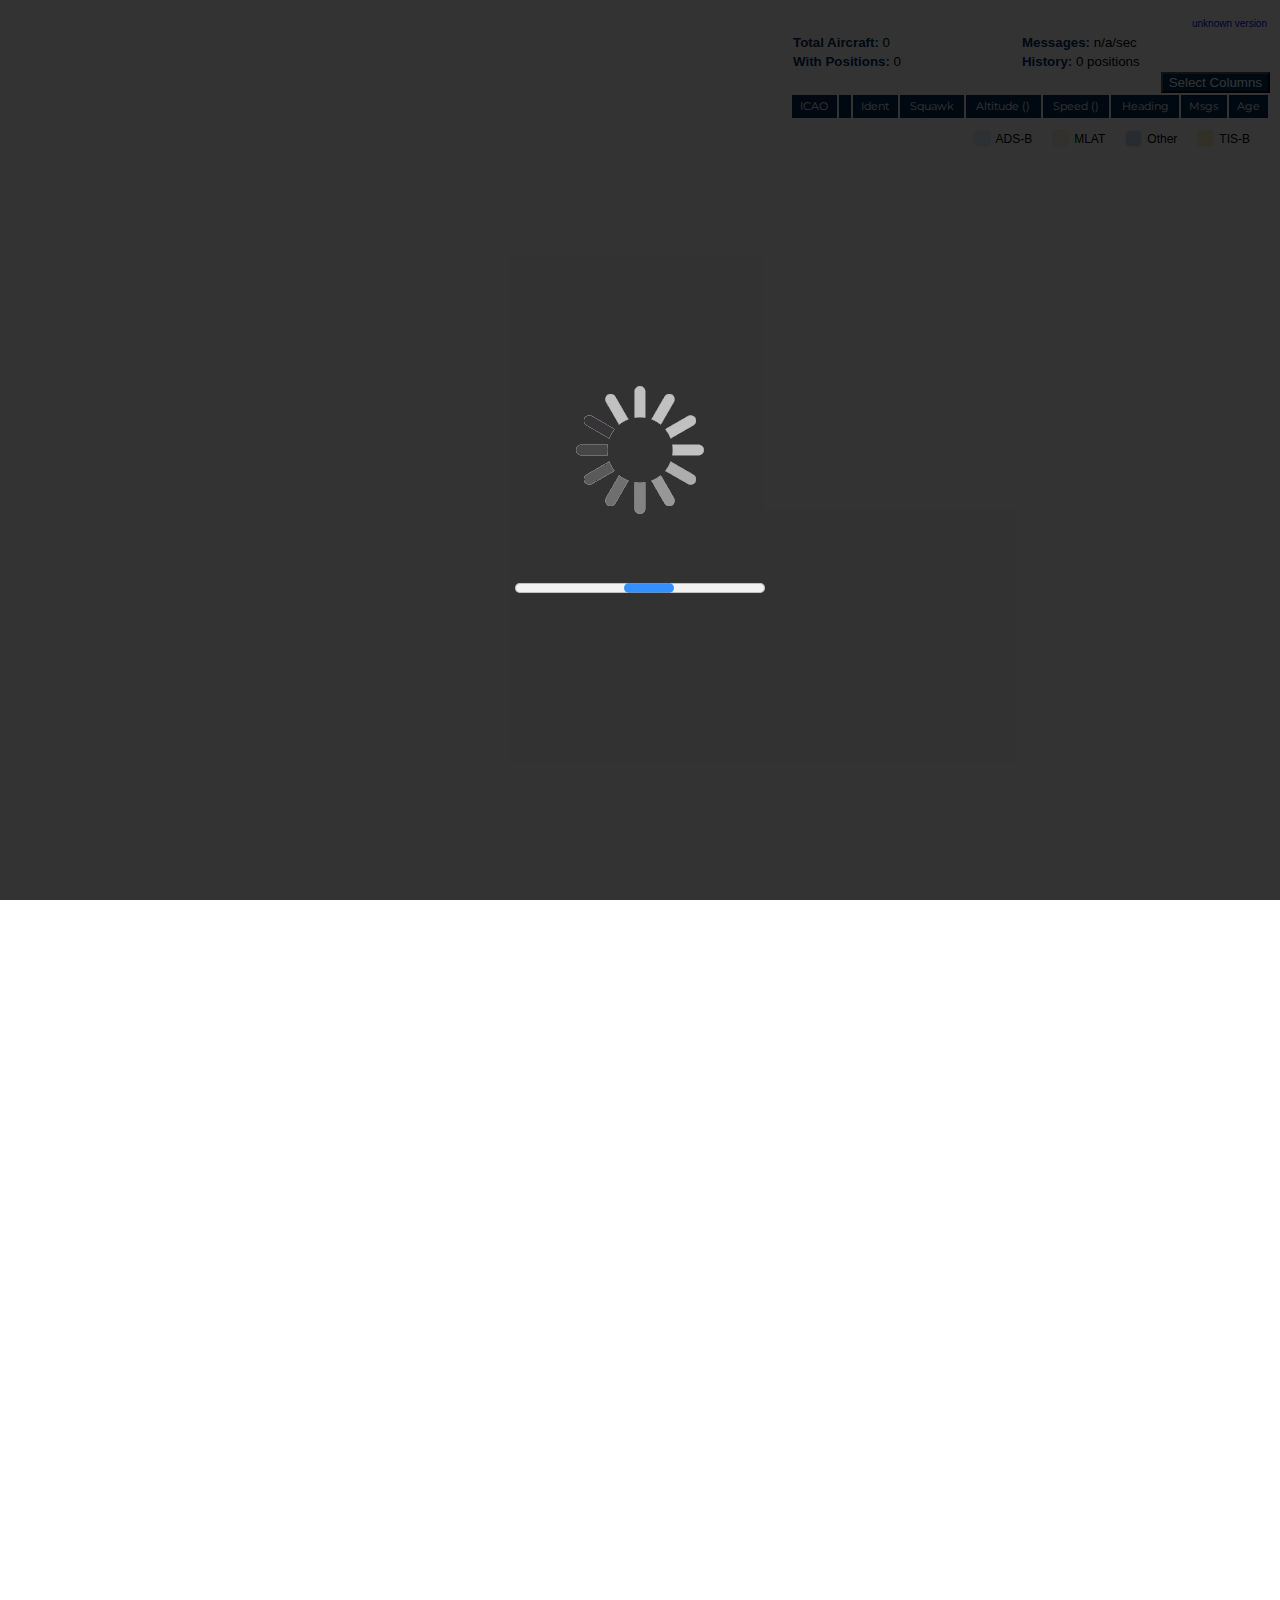
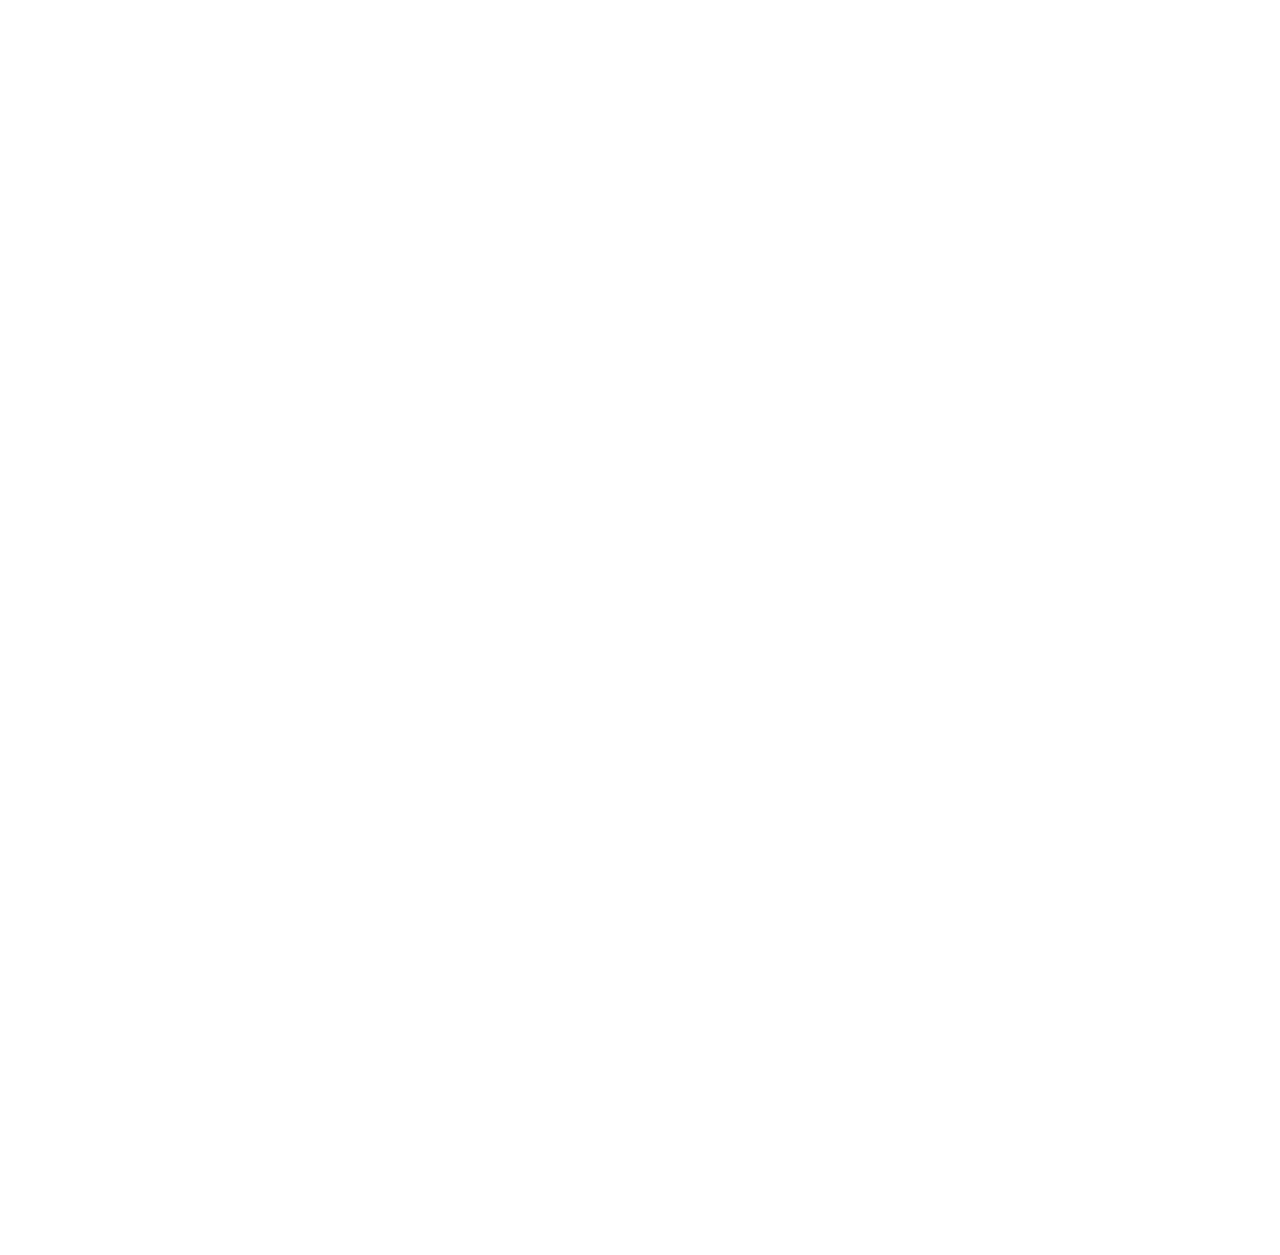
==== index.html @ f1b623ce "add mobile menu" ====
<!DOCTYPE HTML>
<html>
<head>
    <meta charset="utf-8"/>
    <meta name="viewport" content="width=device-width, initial-scale=1, maximum-scale=1, user-scalable=no">
    <link rel="stylesheet" type="text/css" href="css/style.css"/>
    <link rel="stylesheet" href="jquery/jquery-ui-1.11.4-smoothness.css"/>
    <script src="jquery/jquery-3.0.0.min.js"></script>
    <script src="jquery/jquery-ui-1.11.4.min.js"></script>
    <script src="jquery/plugins/jquery.validate.min.js"></script>
    <link rel="preconnect" href="https://fonts.gstatic.com">
    <link href="https://fonts.googleapis.com/css2?family=Montserrat:wght@400;500;700&display=swap" rel="stylesheet">
    <link rel="stylesheet" href="ol/v6.3.1/ol.css" type="text/css"/>
    <script src="ol/v6.3.1/ol.js" type="text/javascript"></script>
    <link rel="stylesheet" href="https://cdn.rawgit.com/Viglino/ol-ext/master/dist/ol-ext.min.css"/>
    <script type="text/javascript" src="https://cdn.rawgit.com/Viglino/ol-ext/master/dist/ol-ext.min.js"></script>
    <link rel="stylesheet" href="ol/ol-layerswitcher.css" type="text/css"/>
    <link href="https://cdn.jsdelivr.net/npm/bootstrap@5.0.0-beta1/dist/css/bootstrap.min.css" rel="stylesheet" integrity="sha384-giJF6kkoqNQ00vy+HMDP7azOuL0xtbfIcaT9wjKHr8RbDVddVHyTfAAsrekwKmP1" crossorigin="anonymous">
    <script src="https://cdn.jsdelivr.net/npm/bootstrap@5.0.0-beta1/dist/js/bootstrap.bundle.min.js" integrity="sha384-ygbV9kiqUc6oa4msXn9868pTtWMgiQaeYH7/t7LECLbyPA2x65Kgf80OJFdroafW" crossorigin="anonymous"></script>

    <script src="ol/ol-layerswitcher.js" type="text/javascript"></script>

    <script type="text/javascript" src="config.js?v=4.0"></script>
    <script type="text/javascript" src="markers.js?v=4.0"></script>
    <script type="text/javascript" src="dbloader.js?v=4.0"></script>
    <script type="text/javascript" src="registrations.js?v=4.0"></script>
    <script type="text/javascript" src="planeObject.js?v=4.0"></script>
    <script type="text/javascript" src="formatter.js?v=2?v=4.0"></script>
    <script type="text/javascript" src="flags.js?v=4.0"></script>
    <script type="text/javascript" src="layers.js?v=4.0"></script>
    <script type="text/javascript" src="script.js?v=4.0"></script>
    <title>PiAware SkyAware</title>
</head>

<body onload="initialize()">
<div id="loader" class="hidden">
    <img src="spinny.gif" id="spinny" alt="Loading...">
    <progress id="loader_progress"></progress>
</div>

<!--
    This is hideous. airframes.org insists on getting a POST with a "submit" value specified,
    but if we have an input control with that name then it shadows the submit() function that
    we need. So steal the submit function off a different form. Surely there is a better way?!
-->
<form id="horrible_hack" class="hidden">
</form>
<form id="airframes_post" method="POST" action="http://www.airframes.org/" target="_blank" class="hidden">
    <input type="hidden" name="reg1" value="">
    <input type="hidden" name="selcal" value="">
    <input id="airframes_post_icao" type="hidden" name="ica024" value="">
    <input type="hidden" name="submit" value="submit">
</form>

<div id="header" class="infoHeading">
    <div class="logoContainer">
        <a href="http://flightaware.com/" target="_blank"><img src="images/fa_logo_color.png" alt="FlightAware"
                                                               class="flightawareLogo"
                                                               srcset="images/fa_logo_color.png 1x, images/fa_logo_color@2x.png 2x, images/fa_logo_color@3x.png 3x"></a>
        <img src="images/pa-sa-logo.png" alt="PiAware SkyAware" class="adsbLogo piAwareLogo"
             srcset="images/pa-sa-logo.png 1x, images/pa-sa-logo@2x.png 2x, images/pa-sa-logo@3x.png 3x">
        <img src="images/ff-sa-logo.png" alt="FlightFeeder SkyAware" class="adsbLogo flightfeederLogo"
             srcset="images/ff-sa-logo.png 1x, images/ff-sa-logo@2x.png 2x, images/ff-sa-logo@3x.png 3x"
             style="display: none;">
    </div>
    <div class="buttonContainer">
        <div class="dateTime" id="clock_div"></div>
        <div class="button buttonHeader" onclick="resetMap();"><span class="buttonText">Reset Map</span></div>
        <div class="button buttonHeader" onclick="selectAllPlanes();"><span class="buttonText">Show All Tracks</span>
        </div>
        <div class="button buttonHeader" onclick="deselectAllPlanes();"><span class="buttonText">Hide All Tracks</span>
        </div>
    </div>
    <div class="settingsContainer"><img src="images/settings-icon.png"
                                        srcset="images/settings-icon.png 1x, images/settings-icon@2x.png 2x, images/settings-icon@3x.png 3x">
    </div>
</div>
<!--
<header class="header">
    <div class="container">
        <div class="header-wrapper">
            <div class="logo">
                <img src="/dump1090/images/logo.svg">
                <span>ЮЗГУ</span>
            </div>
        </div>
    </div>
</header>
-->

<div id="layout_container">


    <div id="highlighted_infoblock">
        <div class="highlightedTitle">
            <span class="identLarge"><span id="highlighted_callsign">n/a</span></span>
            <span class="identSmall"><span id="highlighted_icao">n/a</span></span>
        </div>
        <div class="highlightedInfo">
            <div class="infoRow">
                <div class="infoHeading infoRowTitle">Registration:</div>
                <div class="infoData infoRowContent"><span id="highlighted_registration">n/a</span></div>
            </div>
            <div class="infoRow">
                <div class="infoHeading infoRowTitle">Aircraft Type:</div>
                <div class="infoData infoRowContent"><span id="higlighted_icaotype">n/a</span></div>
            </div>
            <div class="infoRow">
                <div class="infoHeading infoRowTitle">Altitude:</div>
                <div class="infoData infoRowContent"><span id="highlighted_altitude">n/a</span></div>
            </div>
            <div class="infoRow">
                <div class="infoHeading infoRowTitle">Speed:</div>
                <div class="infoData infoRowContent"><span id="highlighted_speed">n/a</span></div>
            </div>
            <div class="infoRow">
                <div class="infoHeading infoRowTitle">Source:</div>
                <div class="infoData infoRowContent"><span id="highlighted_source">n/a</span></div>
            </div>
        </div>
    </div>

    <div id="settings_infoblock">
        <div id="settings_close" class="settingsCloseBox"></div>
        <div id="units_container">
            <label for="units_selector"><span class="infoBlockTitleText">Units:</span></label>
            <select name="units_selector" id="units_selector">
                <option value="nautical">Aeronautical</option>
                <option value="metric">Metric</option>
                <option value="imperial">Imperial</option>
            </select>
        </div>
        <div class="settingsColumn">
            <div class="settingsOptionContainer">
                <div class="infoBlockTitleText">Overlay Toggles</div>
            </div>
            <div class="settingsOptionContainer">
                <div class="settingsCheckbox" id="nexrad_checkbox"></div>
                <div class="settingsText">NEXRAD Weather</div>
            </div>
            <div class="settingsOptionContainer">
                <div class="settingsCheckbox" id="sitepos_checkbox"></div>
                <div class="settingsText">Site Position and Range Rings</div>
            </div>
            <div class="settingsOptionContainer">
                <div class="settingsCheckbox" id="actrail_checkbox"></div>
                <div class="settingsText">Selected Aircraft Trail</div>
            </div>
            <div class="settingsOptionContainer">
                <div class="settingsCheckbox" id="acpositions_checkbox"></div>
                <div class="settingsText">Aircraft Positions</div>
            </div>
            <div class="settingsOptionContainer" id="altitude_chart_container">
                <div class="settingsCheckbox" id="altitude_checkbox"></div>
                <div class="settingsText">Altitude Chart</div>
            </div>
        </div>
        <div class="settingsColumn">
            <div class="settingsOptionContainer">
                <div class="infoBlockTitleText">View Toggles</div>
            </div>
            <div class="settingsOptionContainer">
                <div class="settingsCheckbox" id="blockedmlat_filter"></div>
                <div class="settingsText">Show Anonymous MLAT Tracks</div>
            </div>
            <div class="settingsOptionContainer">
                <div class="settingsCheckbox" id="groundvehicle_filter"></div>
                <div class="settingsText">Show Ground Vehicles and Other Non-Aircraft Positions</div>
            </div>
            <div class="settingsOptionContainer">
                <div class="settingsCheckbox" id="selectall_checkbox"></div>
                <div class="settingsText">All Aircraft Trails</div>
            </div>
            <div class="settingsOptionContainer">
                <div class="settingsCheckbox" id="grouptype_checkbox"></div>
                <div class="settingsText">Group by Data Type</div>
            </div>
        </div>
        <div id="range_ring_column" class="settingsOptionContainer">
            <div class="infoBlockTitleText">Range Rings</div>
            <form id="range_ring_form">
                <div class="rangeOptions">
                    <label><span>Ring Count: </span></label>
                    <input id="range_ring_count" name="ringCount" type="text" class="rangeRingsInput" maxlength="1">
                </div>
                <div class="rangeOptions">
                    <label><span>Base Distance: </span></label>
                    <input id="range_ring_base" name="baseRing" type="text" class="rangeRingsInput" maxlength="3">
                </div>
                <div class="rangeOptions">
                    <label><span>Distance Interval:</span></label>
                    <input id="range_ring_interval" name="ringInterval" type="text" class="rangeRingsInput"
                           maxlength="3">
                </div>
                <div class="set_range_rings_button">
                    <button id="range_rings_button" type="button">Set Range Rings</button>
                </div>
            </form>
        </div>
    </div>

    <div id="map_container">
        <div id="map_canvas"></div>
        <!-- <div id="toggle_sidebar_control" class="ol-unselectable ol-control">
            <button id="toggle_sidebar_button" class="hide_sidebar" title="Toggle Sidebar"></button>
        </div>-->
        <div id="expand_sidebar_control" class="ol-unselectable ol-control">
            <button id="expand_sidebar_button" title="Expand Sidebar"></button>
        </div>
        <div id="altitude_chart" class="ol-unselectable ol-control altitudeFeet">
            <button id="altitude_chart_button"></button>
        </div>
    </div>
    <div id="sidebar_container">
        <div id="splitter" class="ui-resizable-handle ui-resizable-w"></div>
        <div id="sidebar_canvas">


            <div id="sidebar-table">
                <div id="dump1090_infoblock">
                    <table style="width: 100%">
                        <tr class="infoblock_heading">
                            <td>
                                <div class="button buttonTable" id="show_map_button"><span
                                        class="buttonText">Show Map</span></div>
                            </td>
                            <td style="text-align: right">
                                <a href="https://github.com/flightaware/dump1090" id="dump1090_version"
                                   target="_blank"></a>
                            </td>
                        </tr>

                        <tr class="infoblock_body">
                            <td><span class="infoBlockTitleText">Total Aircraft:</span> <span
                                    id="dump1090_total_ac">n/a</span></td>
                            <td><span class="infoBlockTitleText">Messages:</span> <span
                                    id="dump1090_message_rate">n/a</span>/sec
                            </td>
                        </tr>

                        <tr class="infoblock_body">
                            <td><span class="infoBlockTitleText">With Positions:</span> <span
                                    id="dump1090_total_ac_positions">n/a</span></td>
                            <td><span class="infoBlockTitleText">History:</span> <span
                                    id="dump1090_total_history">n/a</span> positions
                            </td>
                        </tr>
                    </table>
                </div> <!-- dump1090_infoblock -->

                <!-- <form id="altitude_filter_form">
                    <label><span class="infoBlockTitleText">Filter by Altitude:</span></label>
                    <input id="altitude_filter_min" name="minAltitude" type="text" class="altitudeFilterInput" maxlength="5">
                    <label for="minAltitude" class="altitudeUnit"></label>
                    <span> to </span>
                    <input id="altitude_filter_max" name="maxAltitude" type="text" class="altitudeFilterInput" maxlength="5">
                    <label for="maxAltitude" class="altitudeUnit"></label>
                    <button type="submit">Filter</button>
                    <button id="altitude_filter_reset_button">Reset</button>
                </form> -->

                <div>
                    <button id="column_select">Select Columns</button>
                </div>

                <div id="column_select_window" class="hidden">
                    <div id="column_select_close_box"></div>
                    <div id="column_select_header">Columns</div>
                    <div class="columnOptionSelectAllContainer">
                        <div class="columnSelectAllCheckbox" id="select_all_column_checkbox"></div>
                        <div class="columnOptionText">Select/Deselect All</div>
                    </div>
                    <div class="columnOptionContainer">
                        <div class="columnSelectCheckbox" id="icao_col_checkbox"></div>
                        <div class="columnOptionText">Icao</div>
                    </div>
                    <div class="columnOptionContainer">
                        <div class="columnSelectCheckbox" id="flag_col_checkbox"></div>
                        <div class="columnOptionText">Flag</div>
                    </div>
                    <div class="columnOptionContainer">
                        <div class="columnSelectCheckbox" id="ident_col_checkbox"></div>
                        <div class="columnOptionText">Ident</div>
                    </div>
                    <div class="columnOptionContainer">
                        <div class="columnSelectCheckbox" id="reg_col_checkbox"></div>
                        <div class="columnOptionText">Registration</div>
                    </div>
                    <div class="columnOptionContainer">
                        <div class="columnSelectCheckbox" id="ac_col_checkbox"></div>
                        <div class="columnOptionText">Aircraft Type</div>
                    </div>
                    <div class="columnOptionContainer">
                        <div class="columnSelectCheckbox" id="squawk_col_checkbox"></div>
                        <div class="columnOptionText">Squawk</div>
                    </div>
                    <div class="columnOptionContainer">
                        <div class="columnSelectCheckbox" id="alt_col_checkbox"></div>
                        <div class="columnOptionText">Altitude</div>
                    </div>
                    <div class="columnOptionContainer">
                        <div class="columnSelectCheckbox" id="speed_col_checkbox"></div>
                        <div class="columnOptionText">Speed</div>
                    </div>
                    <div class="columnOptionContainer">
                        <div class="columnSelectCheckbox" id="vrate_col_checkbox"></div>
                        <div class="columnOptionText">Vertical Rate</div>
                    </div>
                    <div class="columnOptionContainer">
                        <div class="columnSelectCheckbox" id="distance_col_checkbox"></div>
                        <div class="columnOptionText">Distance</div>
                    </div>
                    <div class="columnOptionContainer">
                        <div class="columnSelectCheckbox" id="heading_col_checkbox"></div>
                        <div class="columnOptionText">Heading</div>
                    </div>
                    <div class="columnOptionContainer">
                        <div class="columnSelectCheckbox" id="messages_col_checkbox"></div>
                        <div class="columnOptionText">Messages</div>
                    </div>
                    <div class="columnOptionContainer">
                        <div class="columnSelectCheckbox" id="msg_age_col_checkbox"></div>
                        <div class="columnOptionText">Message Age</div>
                    </div>
                    <div class="columnOptionContainer">
                        <div class="columnSelectCheckbox" id="rssi_col_checkbox"></div>
                        <div class="columnOptionText">RSSI</div>
                    </div>
                    <div class="columnOptionContainer">
                        <div class="columnSelectCheckbox" id="lat_col_checkbox"></div>
                        <div class="columnOptionText">Latitude</div>
                    </div>
                    <div class="columnOptionContainer">
                        <div class="columnSelectCheckbox" id="lon_col_checkbox"></div>
                        <div class="columnOptionText">Longitude</div>
                    </div>
                    <div class="columnOptionContainer">
                        <div class="columnSelectCheckbox" id="datasource_col_checkbox"></div>
                        <div class="columnOptionText">Data Source</div>
                    </div>
                    <div class="columnOptionContainer">
                        <div class="columnSelectCheckbox" id="airframes_col_checkbox"></div>
                        <div class="columnOptionText">Airframes.org</div>
                    </div>
                    <div class="columnOptionContainer">
                        <div class="columnSelectCheckbox" id="fa_modes_link_checkbox"></div>
                        <div class="columnOptionText">FlightAware</div>
                    </div>
                    <div class="columnOptionContainer">
                        <div class="columnSelectCheckbox" id="fa_photo_link_checkbox"></div>
                        <div class="columnOptionText">Photos</div>
                    </div>
                </div>

                <div id="planes_table_container">
                    <div id="planes_table">
                        <table id="tableinfo" style="width: 100%">
                            <thead class="aircraft_table_header">
                            <tr>
                                <td id="icao" onclick="sortByICAO();">ICAO</td>
                                <td id="flag" onclick="sortByCountry()"><!-- column for flag image --></td>
                                <td id="flight" onclick="sortByFlight();"> Ident</td>
                                <td id="registration" onclick="sortByRegistration();">Registration</td>
                                <td id="aircraft_type" onclick="sortByAircraftType();"> Aircraft type</td>
                                <td id="squawk" onclick="sortBySquawk();">Squawk</td>
                                <td id="altitude" onclick="sortByAltitude();">Altitude (<span
                                        class="altitudeUnit"></span>)
                                </td>
                                <td id="speed" onclick="sortBySpeed();">Speed (<span class="speedUnit"></span>)</td>
                                <td id="vert_rate" onclick="sortByVerticalRate();">Vertical Rate (<span
                                        class="verticalRateUnit"></span>)
                                </td>
                                <td id="distance" onclick="sortByDistance();">Distance (<span
                                        class="distanceUnit"></span>)
                                </td>
                                <td id="track" onclick="sortByTrack();">Heading</td>
                                <td id="msgs" onclick="sortByMsgs();">Msgs</td>
                                <td id="seen" onclick="sortBySeen();">Age</td>
                                <td id="rssi" onclick="sortByRssi();">RSSI</td>
                                <td id="lat" onclick="sortByLatitude();">Latitude</td>
                                <td id="lon" onclick="sortByLongitude();">Longitude</td>
                                <td id="data_source" onclick="sortByDataSource();">Data Source</td>
                                <td id="airframes_mode_s_link">Airframes.org</td>
                                <td id="flightaware_mode_s_link">FlightAware</td>
                                <td id="flightaware_photo_link">Photos</td>
                            </tr>
                            </thead>
                            <tbody>
                            <tr id="plane_row_template" class="plane_table_row hidden">
                                <td class="icaoCodeColumn">ICAO</td>
                                <td><img style="width: 20px; height=12px" src="about:blank" alt="Flag"></td>
                                <td>FLIGHT</td>
                                <td>REGISTRATION</td>
                                <td>AIRCRAFT_TYPE</td>
                                <td style="text-align: right">SQUAWK</td>
                                <td style="text-align: right">ALTITUDE</td>
                                <td style="text-align: right">SPEED</td>
                                <td style="text-align: right">VERT_RATE</td>
                                <td style="text-align: right">DISTANCE</td>
                                <td style="text-align: right">TRACK</td>
                                <td style="text-align: right">MSGS</td>
                                <td style="text-align: right">SEEN</td>
                                <td style="text-align: right">RSSI</td>
                                <td style="text-align: right">LAT</td>
                                <td style="text-align: right">LON</td>
                                <td style="text-align: right">DATA_SOURCE</td>
                                <td style="text-align: center">AIRFRAMES_MODE_S_LINK</td>
                                <td style="text-align: center">FLIGHTAWARE_MODE_S_LINK</td>
                                <td style="text-align: center">FLIGHTAWARE_PHOTO_LINK</td>
                            </tr>
                            </tbody>
                        </table>
                    </div> <!-- planes_table -->
                    <div>
                        <div class="legend">
                            <div class="legendBox vPosition"></div>
                            <div class="legendTitle">ADS-B</div>
                            <div class="legendBox mlat"></div>
                            <div class="legendTitle">MLAT</div>
                            <div class="legendBox other"></div>
                            <div class="legendTitle">Other</div>
                            <div class="legendBox tisb"></div>
                            <div class="legendTitle">TIS-B</div>
                        </div>
                    </div>
                </div> <!-- planes_table_container -->
            </div>


        </div> <!-- sidebar_canvas -->


        <div id="selected_infoblock" class="hidden">

            <div id="splitter-infoblock" class="ui-resizable-handle ui-resizable-n"></div>
            <div id="close-button">Close</div>
            <div class="infoblock-container">

                <div class="highlightedTitle">
                    <span class="identLarge"
                          title="Typically the air traffic control callsign or the aircraft's registration, as entered into the transponder by the pilot."><span
                            id="selected_callsign">n/a</span></span>
                    <span class="identSmall"
                          title="The aircraft's unique ICAO identification number shown in hexadecimal format."><span
                            id="selected_icao">n/a</span></span>
                </div>

                <div class="infoBlockTopSection">
                    <span id="selected_flightaware_link" class=""></span>
                    <div class="infoRow removePadding">
                        <div class="infoHeading infoRowFluid"><span
                                title="The alphanumeric registration code assigned by the country in which the aircraft is registered.">Registration</span>:
                        </div>
                        <div class="infoData infoRowFluid"><span id="selected_registration">n/a</span></div>
                    </div>
                    <div id="infoblock_country" class="infoRow removePadding">
                        <div class="infoHeading infoRowFluid">Country of registration:</div>
                        <div class="infoData infoRowFluid"><span id="selected_country">n/a</span></div>
                    </div>
                    <div class="infoHeading infoRowFluid fourColumnSection1">
                        Aircraft Type:
                    </div>
                    <div class="infoData infoRowFluid fourColumnSection2">
                        <span id="selected_icaotype"></span> <span class="lightblue-link"
                                                                   id="selected_photo_link"></span>
                    </div>
                </div>

                <div class="sectionTitle">
                    <div class="section-title-content">
                        Location
                    </div>
                </div>
                <div class="infoBlockSection">
                    <div class="infoRowLine">
                        <div class="infoHeading infoRowFluid fourColumnSection3">
                            <span title="Latitude and longitude coordinates of the aircraft's last known position.">Position</span>:
                        </div>
                        <div class="infoData infoRowFluid fourColumnSection4">
                            <span id="selected_position">n/a</span>
                        </div>
                    </div>
                    <div class="infoRowLine">
                        <div class="infoHeading infoRowFluid fourColumnSection3">
                            <span title="Whether the aircraft is reporting it is on the ground or airborne.">Air/Ground Status</span>:
                        </div>
                        <div class="infoData infoRowFluid fourColumnSection4">
                            <span id="selected_onground">n/a</span>
                        </div>
                    </div>
                    <div class="infoRowLine">
                        <div class="infoHeading infoRowFluid fourColumnSection3">
                            <span title="Age of the aircraft's last known position.">Position Age</span>:
                        </div>
                        <div class="infoData infoRowFluid fourColumnSection4">
                            <span id="position_age">n/a</span>
                        </div>
                    </div>


                    <div class="infoRowLine">
                        <div class="infoHeading infoRowFluid fourColumnSection3">
                            <span title="Distance of the aircraft from your ADS-B site at its last known position.">Distance</span>:
                        </div>
                        <div class="infoData infoRowFluid fourColumnSection4">
                            <span id="selected_sitedist">n/a</span>
                        </div>
                    </div>
                </div>

                <div class="sectionTitle">
                    <div class="section-title-content">
                        Speed
                    </div>
                </div>
                <div class="infoBlockSection">
                    <div class="infoRowLine">
                        <div class="infoHeading infoRowFluid fourColumnSection3">
                            <span title="The speed of the aircraft over the ground.">Groundspeed</span>:
                        </div>
                        <div class="infoData infoRowFluid fourColumnSection4">
                            <span id="selected_speed">n/a</span>
                        </div>
                    </div>
                    <div class="infoRowLine">
                        <div class="infoHeading infoRowFluid fourColumnSection3">
                            <span title="Indicated airspeed (the airspeed read directly from the airspeed indicator on the aircraft)">IAS</span>:
                        </div>
                        <div class="infoData infoRowFluid fourColumnSection4">
                            <span id="selected_ias">n/a</span>
                        </div>
                    </div>
                    <div class="infoRowLine">
                        <div class="infoHeading infoRowFluid fourColumnSection3">
                            <span title="True airspeed (the speed of the aircraft relative to the airmass in which it is flying)">TAS</span>:
                        </div>
                        <div class="infoData infoRowFluid fourColumnSection4">
                            <span id="selected_tas">n/a</span>
                        </div>
                    </div>
                    <div class="infoRowLine">
                        <div class="infoHeading infoRowFluid fourColumnSection3">
                            <span title="The ratio of the speed of the aircraft to the speed of sound in the surrounding space.">Mach Number</span>:
                        </div>
                        <div class="infoData infoRowFluid fourColumnSection4">
                            <span id="selected_mach">n/a</span>
                        </div>
                    </div>
                </div>

                <div class="sectionTitle">
                    <div class="section-title-content">
                        Altitude
                    </div>
                </div>
                <div class="infoBlockSection">
                    <div class="infoRowLine">
                        <div class="infoHeading infoRowFluid fourColumnSection3">
                            <span title="The uncorrected pressure-derived height of the aircraft above mean sea level (based on barometric pressure).">Altitude (Barometric)</span>:
                        </div>
                        <div class="infoData infoRowFluid fourColumnSection2">
                            <span id="selected_altitude"></span>
                        </div>
                    </div>
                    <div class="infoRowLine">
                        <div class="infoHeading infoRowFluid fourColumnSection3">
                            <span title="The height of the aircraft (usually height above the WGS84 ellipsoid and derived from avionics which may by inertial or GNSS/satellite-based).">Altitude (Geometric)</span>:
                        </div>
                        <div class="infoData infoRowFluid fourColumnSection4">
                            <span id="selected_altitude_geom">n/a</span>
                        </div>
                    </div>
                    <div class="infoRowLine">
                        <div class="infoHeading infoRowFluid fourColumnSection3">
                            <span title="Rate of climb or descent (derived from barometric altitude).">Vertical Rate (Barometric)</span>:
                        </div>
                        <div class="infoData infoRowFluid fourColumnSection2">
                            <span id="selected_vertical_rate">n/a</span>
                        </div>
                    </div>
                    <div class="infoRowLine">
                        <div class="infoHeading infoRowFluid fourColumnSection3">
                            <span title="Rate of climb or descent (derived from avionics which may by inertial or GNSS/satellite-based).">Vertical Rate (Geometric)</span>:
                        </div>
                        <div class="infoData infoRowFluid fourColumnSection4">
                            <span id="selected_vertical_rate_geo">n/a</span>
                        </div>
                    </div>
                </div>

                <div class="sectionTitle">
                    <div class="section-title-content">
                        Direction
                    </div>
                </div>
                <div class="infoBlockSection">
                    <div class="infoRowLine">
                        <div class="infoHeading infoRowFluid fourColumnSection1">
                            <span title="Direction the aircraft is traveling over the ground.">Ground Track</span>:
                        </div>
                        <div class="infoData infoRowFluid fourColumnSection2">
                            <span id="selected_track">n/a</span>
                        </div>
                    </div>
                    <div class="infoRowLine">
                        <div class="infoHeading infoRowFluid fourColumnSection1">
                            <span title="Rate of turn of the ground track.">Track Rate</span>:
                        </div>
                        <div class="infoData infoRowFluid fourColumnSection2">
                            <span id="selected_trackrate">n/a</span>
                        </div>
                    </div>
                    <div class="infoRowLine">
                        <div class="infoHeading infoRowFluid fourColumnSection1">
                            <span title="The aircraft's nose heading relative to magnetic north.">Magnetic Heading</span>:
                        </div>
                        <div class="infoData infoRowFluid fourColumnSection2">
                            <span id="selected_mag_heading">n/a</span>
                        </div>
                    </div>
                    <div class="infoRowLine">
                        <div class="infoHeading infoRowFluid fourColumnSection1">
                            <span title="The aircraft's roll angle.">Roll</span>:
                        </div>
                        <div class="infoData infoRowFluid fourColumnSection2">
                            <span id="selected_roll">n/a</span>
                        </div>
                    </div>
                    <div class="infoRowLine">
                        <div class="infoHeading infoRowFluid fourColumnSection1">
                            <span title="The aircraft's nose heading relative to true north.">True Heading</span>:
                        </div>
                        <div class="infoData infoRowFluid fourColumnSection2">
                            <span id="selected_true_heading">n/a</span>
                        </div>
                    </div>
                </div>

                <div class="sectionTitle">
                    <div class="section-title-content">
                        Navigation
                    </div>
                </div>
                <div class="infoBlockSection">
                    <div class="infoRowLine">
                        <div class="infoHeading infoRowFluid fourColumnSection1">
                            <span title="The selected altitude in the aircraft's flight management system.">Selected Altitude</span>:
                        </div>
                        <div class="infoData infoRowFluid fourColumnSection2">
                            <span id="selected_nav_altitude">n/a</span>
                        </div>
                    </div>
                    <div class="infoRowLine">
                        <div class="infoHeading infoRowFluid fourColumnSection1">
                            <span title="The enabled navigation modes as reported by the aircraft (i.e., auto-pilot, Traffic Collision Avoidance System, altitude hold, approach, LNAV approach, and/or VNAV approach).">Modes</span>:
                        </div>
                        <div class="infoData infoRowFluid fourColumnSection2">
                            <span id="selected_nav_modes">n/a</span>
                        </div>
                    </div>
                    <div class="infoRowLine">
                        <div class="infoHeading infoRowFluid fourColumnSection1">
                            <span title="The selected heading in the aircraft's flight management system.">Selected Heading</span>:
                        </div>
                        <div class="infoData infoRowFluid fourColumnSection2">
                            <span id="selected_nav_heading">n/a</span>
                        </div>
                    </div>
                    <div class="infoRowLine">
                        <div class="infoHeading infoRowFluid fourColumnSection1">
                            <span title="The altimeter/QNH setting used by the aircraft's navigation systems.">QNH</span>:
                        </div>
                        <div class="infoData infoRowFluid fourColumnSection2">
                            <span id="selected_nav_qnh">n/a</span>
                        </div>
                    </div>
                </div>

                <div class="sectionTitle">
                    <div class="section-title-content">
                        Tracking Information
                    </div>
                </div>
                <div class="infoBlockSection">
                    <div class="infoRowLine">
                        <div class="infoHeading infoRowFluid fourColumnSection1">
                            <span title="Data source for the reported aircraft data (e.g., ADS-B, MLAT, Other Mode S)">Source</span>:
                        </div>
                        <div class="infoData infoRowFluid fourColumnSection2">
                            <span id="selected_source">n/a</span>
                        </div>
                    </div>
                    <div class="infoRowLine">
                        <div class="infoHeading infoRowFluid fourColumnSection1">
                            <span title="The total number of messages received from the aircraft by your ADS-B site.">Messages</span>:
                        </div>
                        <div class="infoData infoRowFluid fourColumnSection2">
                            <span id="selected_message_count">n/a</span>
                        </div>
                    </div>
                    <div class="infoRowLine">
                        <div class="infoHeading infoRowFluid fourColumnSection1">
                            <span title="For ADS-B-equipped aircraft, the version of ADS-B to which the aircraft conforms, as reported by the aircraft.">ADS-B Version</span>:
                        </div>
                        <div class="infoData infoRowFluid fourColumnSection2">
                            <span id="selected_version">n/a</span>
                        </div>
                    </div>
                    <div class="infoRowLine">
                        <div class="infoHeading infoRowFluid fourColumnSection1">
                            <span title="Indicated signal strength of the signal received by your ADS-B site from the aircraft.">RSSI</span>:
                        </div>
                        <div class="infoData infoRowFluid fourColumnSection2">
                            <span id="selected_rssi">n/a</span>
                        </div>
                    </div>
                    <div class="infoRowLine">
                        <div class="infoHeading infoRowFluid fourColumnSection1">
                            <span title="Aircraft category code as reported by the aircraft. This indicates the type of aircraft and, for airplanes, a relative indicator of its size.">Category</span>:
                        </div>
                        <div class="infoData infoRowFluid fourColumnSection2">
                            <span id="selected_category">n/a</span>
                        </div>
                    </div>
                    <div class="infoRowLine">
                        <div class="infoHeading infoRowFluid fourColumnSection1">
                            <span title="The last time your ADS-B site received a message from the aircraft.">Last Seen</span>:
                        </div>
                        <div class="infoData infoRowFluid fourColumnSection2">
                            <span id="selected_seen">n/a</span>
                        </div>
                    </div>
                    <div class="infoRowLine">
                        <div class="infoHeading infoRowFluid fourColumnSection1">
                            <span title="A 4-digit octal code assigned to the aircraft by Air Traffic Control.">Squawk</span>:
                        </div>
                        <div class="infoData infoRowFluid fourColumnSection2">
                            <span id="selected_squawk"></span>
                        </div>
                    </div>
                    <div class="infoRowLine">
                        <div class="infoHeading infoRowFluid fourColumnSection1">
                            <span title="The last time your ADS-B site received a position age from the aircraft.">Last Position</span>:
                        </div>
                        <div class="infoData infoRowFluid fourColumnSection2">
                            <span id="selected_seen_pos"></span>
                        </div>
                    </div>
                </div>

                <div class="sectionTitle">
                    <div class="section-title-content">
                        Accuracy
                    </div>
                </div>
                <div class="infoBlockSection">
                    <div class="infoRowLine">
                        <div class="infoHeading infoRowFluid fourColumnSection1">
                            <span title="Navigation accuracy category of the position (95% bound on positions).">NAC<sub>P</sub></sub></span>:
                        </div>
                        <div class="infoData infoRowFluid fourColumnSection2">
                            <span id="selected_nac_p">n/a</span>
                        </div>
                    </div>
                    <div class="infoRowLine">
                        <div class="infoHeading infoRowFluid fourColumnSection1">
                            <span title="Surveillance integrity level (probability of positions lying outside the claimed radius of containment).">SIL</span>:
                        </div>
                        <div class="infoData infoRowFluid fourColumnSection2">
                            <span id="selected_sil">n/a</span>
                        </div>
                    </div>
                    <div class="infoRowLine">
                        <div class="infoHeading infoRowFluid fourColumnSection1">
                            <span title="Navigation accuracy category of the velocity (95% bound on velocities).">NAC<sub>V</sub></span>:
                        </div>
                        <div class="infoData infoRowFluid fourColumnSection2">
                            <span id="selected_nac_v">n/a</span>
                        </div>
                    </div>
                    <div class="infoRowLine">
                        <div class="infoHeading infoRowFluid fourColumnSection1">
                            <span title="Whether the reported pressure altitude has been crosschecked against another source of pressure altitude.">NIC<sub>BARO</sub></span>:
                        </div>
                        <div class="infoData infoRowFluid fourColumnSection2">
                            <span id="selected_nic_baro">n/a</span>
                        </div>
                    </div>
                    <div class="infoRowLine">
                        <div class="infoHeading infoRowFluid fourColumnSection1">
                            <span title="Radius of containment. The reported position of the aircraft is expected to be within this distance of the true position, with a failure rate defined by SIL.">R<sub>C</sub></span>:
                        </div>
                        <div class="infoData infoRowFluid fourColumnSection2">
                            <span id="selected_rc">n/a</span>
                        </div>
                    </div>


                </div>

                <div class="bottom-container">
                    <div class="selected_airframe">
                        <a href="http://www.airframes.org/"
                           onclick="document.getElementById('horrible_hack').submit.call(document.getElementById('airframes_post')); return false;">
                            airframes.org
                        </a>
                    </div>
                </div>

            </div>
        </div> <!-- selected_infoblock -->


    </div> <!-- sidebar_container -->
</div> <!-- layout_container -->

<div id="SpecialSquawkWarning" class="hidden">
    <b>Squawk 7x00 is reported and shown.</b><br>
    This is most likely an error in receiving or decoding.<br>
    Please do not call the local authorities, they already know about it if it is a valid squawk.
</div>

<div id="update_error" class="hidden">
    <b>Problem fetching data from dump1090.</b><br>
    <span id="update_error_detail"></span><br>
    The displayed map data will be out of date.
</div>

<div id="container_splitter"></div>
<div class="loader">
    <div class="circle"></div>
    <div class="circle"></div>
    <div class="circle"></div>
    <div class="circle"></div>
</div>
<ul class="radar">
    <li></li>
    <li></li>
    <li></li>
    <li></li>
    <li></li>
    <li></li>
    <li></li>
    <li></li>
</ul>
<div class="circle" id="loader1">
    <div class="wave"></div>
</div>
<div class="nav-bottom">

    <div class="air-table" >
        <svg width="22" height="22" fill="none" xmlns="http://www.w3.org/2000/svg"><path d="M10.761 0a2.594 2.594 0 012.597 2.596 2.594 2.594 0 01-2.597 2.597 2.595 2.595 0 01-2.596-2.597A2.595 2.595 0 0110.762 0zm2.363 6.822H8.728a1.543 1.543 0 100 3.087h.153v9H7.184V22h7.632v-3.091h-1.688V6.822h-.004z" fill="#fff"/></svg>
    </div>
    <div title="Toggle Sidebar" id="settingsCog1">
        <svg width="22" height="22" fill="none" xmlns="http://www.w3.org/2000/svg"><g clip-path="url(#clip0)"><path d="M19.975 8.284h-.467a8.883 8.883 0 00-.573-1.379l.33-.33a2.025 2.025 0 00.001-2.865l-.976-.976a2.025 2.025 0 00-2.864 0l-.331.33a8.887 8.887 0 00-1.38-.572v-.467A2.028 2.028 0 0011.69 0h-1.38a2.028 2.028 0 00-2.026 2.025v.467a8.881 8.881 0 00-1.379.573l-.33-.33c-.8-.802-2.084-.783-2.865-.001l-.976.976a2.025 2.025 0 000 2.864l.33.331c-.228.443-.42.905-.572 1.38h-.467A2.028 2.028 0 000 10.31v1.38c0 1.117.909 2.026 2.025 2.026h.467c.152.474.344.936.573 1.379l-.33.33a2.025 2.025 0 00-.001 2.865l.976.976c.779.78 2.063.803 2.864 0l.331-.33c.443.228.905.42 1.38.572v.467c0 1.116.908 2.025 2.025 2.025h1.38a2.028 2.028 0 002.026-2.025v-.467a8.876 8.876 0 001.379-.573l.33.33c.8.802 2.084.783 2.865.001l.976-.976c.78-.779.803-2.063 0-2.864l-.33-.331c.229-.443.42-.905.572-1.38h.467A2.027 2.027 0 0022 11.69v-1.38a2.028 2.028 0 00-2.025-2.026zM11 15.787A4.792 4.792 0 016.213 11 4.792 4.792 0 0111 6.213 4.792 4.792 0 0115.787 11 4.792 4.792 0 0111 15.787z" fill="#fff"/></g><defs><clipPath id="clip0"><path fill="#fff" d="M0 0h22v22H0z"/></clipPath></defs></svg>
    </div>

    <div class="logo">
        <div class="circle-logo">
            <img src="/dump1090/images/logo.svg">
            </div>
    </div>
    <div class="air-table" id="toggle_sidebar_button" >
        <svg width="25" height="25" fill="none" xmlns="http://www.w3.org/2000/svg"><path d="M.265 13.094l3.439 1.42-.73.34a.436.436 0 00-.204.56l.99 2.129a.434.434 0 00.245.225.424.424 0 00.333 0l7.537-3.535.095-1.003.132-1.341a.322.322 0 01.615-.104c.028.049.04.107.036.165l-.874 9.256c.196.144.44.196.677.15.333-.088.629-.477.874-1.118l3.496-10.405.1-.295a.328.328 0 11.63.185c-.005.009-.006.017-.01.024l-.34.997-.384 1.145 5.902-2.765c1.705-.797 2.581-2.41 1.993-3.667a2.21 2.21 0 00-1.708-1.193 4.06 4.06 0 00-2.387.367l-6.684 3.12-7.175-2.802c-.904-.34-1.621-.331-2.123.032-.421.345-.66.865-.651 1.411a.438.438 0 00.187.344l4.834 3.312-2.771 1.311-4.645-1.162a.44.44 0 00-.485.209L.056 12.478a.436.436 0 00.167.594c.014.009.029.015.042.022z" fill="#fff"/></svg>
    </div>
    <div title="Toggle Sidebar">
        <svg width="22" height="22" fill="none" xmlns="http://www.w3.org/2000/svg"><path d="M19.38 17.032c-1.064.352-2.17.53-3.291.53-5.776 0-10.476-4.698-10.476-10.476 0-2.331.752-4.54 2.175-6.386a.245.245 0 00.005-.29.243.243 0 00-.274-.09A10.942 10.942 0 000 10.728c0 6.045 4.918 10.964 10.963 10.964a10.89 10.89 0 008.686-4.28.243.243 0 00-.269-.38zM13.983 6.482l1.61-1.169 1.608 1.17-.615-1.892 1.609-1.169h-1.988l-.614-1.89-.614 1.89h-1.99l1.609 1.17-.615 1.89zM22 6.861h-.814l-.252-.774-.252.774h-.813l.657.48-.25.773.658-.478.658.478-.25-.774.658-.479z" fill="#fff"/></svg>
    </div>
</body>
</html>
---- css/style.css ----
html, body {
	-ms-overflow-style: -ms-autohiding-scrollbar;
    margin: 0; padding: 0; background-color: #ffffff;
    font-family: 'Montserrat', sans-serif;
    font-size: 10pt; overflow: hidden; height: 100%;
}

#layout_container { 
    display: flex;
    height: 100%;
}

#selected_infoblock {
	position: absolute;
	bottom: 0;
	margin: 0;
    background: #ffffff;
	width: 100%;
	height: 400px;
}
.infoblock-container {
	overflow: scroll;
	height: 100%;
}
#sidebar_canvas { 
    	padding: 10px;
	overflow: auto;
}
#sidebar_container {
	display: flex;
	flex-direction: column;
    width: 500px;
	left: 0 !important;
	height: 100%;
}

#map_container {
    flex: 1 1 auto;
    position: relative;
    height: 100%;
}

#map_canvas {
    position: absolute;
    width: 100%;
    height: 100%;
}

#planes_table_container {
    width: 100%;
    display: flex;
    flex-direction: column;
}

#planes_table {
    overflow-x: scroll;
}

#column_select {
    position: relative;
    float: right;
    background-color: #002F5D;
    color: #FFFFFF;
}

#column_select_window {
    position: absolute;
    right: 1px;
    top: 80px;
    width: 150px;
    min-height: 180px;
    background: #ffffff;
    box-shadow: 4px 4px 10px #444444;
    padding: 20px;
    z-index: 9999;
    display: none;
}

#column_select_header {
    display: table;
    background-color: #002F5D;
    color: #ffffff;
    font-size: smaller;
    padding: 5px;
    text-align: center;
    width: 120px;
}

#column_select_close_box {
    position: absolute;
    right: 15px;
    top: 21px;
    background-image: url('images/close-settings.png');
    background-size: cover;
    width: 20px;
    height: 20px;
    cursor: pointer;
}

.columnOptionContainer {
    position: relative;
    display: table;
    padding-top: 5px;
    left: 20px;
}

.columnOptionSelectAllContainer {
    position: relative;
    display: table;
    padding-top: 5px;
}

.columnOptionText {
    position: relative;
    line-height: 10px;
    display: table-cell;
    width: 100%;
    left: 5px;

}

#toggle_sidebar_control {
    display: block;
    position: absolute;
    top: 16px;
    right: -3px;
}


#toggle_sidebar_button.show_sidebar {
    background-image: url("images/table-icon.png");
    background-size: cover;
}

#toggle_sidebar_button.hide_sidebar {
    background-image: url("images/map-icon.png");
    background-size: cover;
}

#expand_sidebar_control {
    display: block;
    position: absolute;
    top: 48px;
    right: -3px;
}

#expand_sidebar_button {
    cursor: pointer;
    float: right;
    width: 24px;
    height: 25px;
    background-size: 24px 25px;
    background-repeat: no-repeat;
    background-position: 0px;
    background-color: transparent;
    border: none;
}

#expand_sidebar_button {
    background-image: url("images/table-icon.png");
    background-size: cover;
}


#splitter {
    cursor: ew-resize;
    display: block;
    position: absolute;
    top: 125px;
    left: -24px;
    float: right;
    width: 24px;
    height: 25px;
    background-size: 24px 25px;
    background-repeat: no-repeat;
    background-position: 0px;
    background-color: transparent;
    border: none;
    background-image: url("images/toggle-width@2x.png");
    background-size: cover;
}

#splitter-infoblock {
	cursor: ns-resize;
	display: inline-block;
	position: absolute	;
	top: 0px;
	right: 0;
	margin-left: auto;
	width: 24px;
	height: 4px;
	background-size: 24px 25px;
	background-repeat: no-repeat;
	background-position: 0px;
	border: none;
	width: 100%;
	border-bottom: #234c75;
	background-color: #65819e;
	border-bottom-width: 1px;
	border-bottom-style: solid;
}
#close-button {
	display: inline-block;
	position: absolute;
	top: 18px;
	color: #00A0E2;
	right: 30px;
	margin-left: auto;
	font-size: 75%;
	text-decoration: underline;
	cursor: pointer;
	background: #fff;
	padding: 3px;
	border-radius: 2px;
}

.ol-zoom-in {
    background-image: url("images/zoom-in.png");
    background-size: cover;
    color:transparent !important;
    width: 19px !important;
    height: 19px !important;
    background-color: transparent !important;
    margin-bottom: 5px !important;
}

.ol-zoom-out {
    background-image: url("images/zoom-out.png");
    background-size: cover;
    color:transparent !important;
    width: 19px !important;
    height: 19px !important;
    background-color: transparent !important;
}

.ol-zoom {
    background-color: transparent !important;
    left: 10px !important;
}



div#SpecialSquawkWarning { position: absolute; bottom: 25px; right: 430px; border: 2px solid red;
    background-color: #FFFFA3; opacity: 0.75; filter:alpha(opacity=75); padding: 5px;
    text-align: center; }

div#update_error { position: absolute; bottom: 25px; left: 25px; border: 2px solid red;
    background-color: #FFFFA3; opacity: 0.75; filter:alpha(opacity=75); padding: 5px;
    text-align: center; }

div#loader { z-index: 99; position: absolute; left: 0; top: 0; bottom: 0; right: 0; background: #000; opacity: 0.8; filter: alpha(opacity=80); }
#spinny { width: 128px; height: 128px; position: absolute; top: 50%; left: 50%; margin: -64px 0 0 -64px; }
#loader_progress { width: 250px; height: 20px; position: absolute; top: 50%; left: 50%; margin: 128px 0 0 -125px; }

#tableinfo { font-size: small; }

#sudo_buttons {
    display: flex;
    padding: 15px 40px 15px 40px;
    justify-content: space-between;
}

#units_container,
#altitude_filter_form {
    font-size: small;
    margin: 10px 0 10px 0;
}

.aircraft_table_header { 
    background-color: #002F5D;
    color: #FFFFFF;
    cursor: pointer;
}
.aircraft_table_header td {
    font-size: smaller;
    padding: 5px;
    text-align: center;
}

.verticalRateTriangle {
    font-family: "Courier New",monospace;
}

.icaoCodeColumn {
    font-family: monospace;
    text-transform: uppercase;
}

.vPosition  { background-color: #E5F6FC; }
.mlat       { background-color: #FDF2E5; }
.other      { background-color: #CCD5F8; }
.tisb       { background-color: #FFF3B8; }
.squawk7500 { font-weight: bold; background-color: #ff5555; }
.squawk7600 { font-weight: bold; background-color: #00ffff; }
.squawk7700 { font-weight: bold; background-color: #ffff00; }
.selected   { background-color: #dddddd; }
.plane_table_row { 
    cursor: pointer;
    font-family: "Helvetica Neue", Helvetica, Arial, sans-serif;
}
.hidden { display: none; }

.infoblock_heading    { font-size: larger; }
.infoblock_heading a  { text-decoration: none; color: blue; font-size: x-small;}

.dim    { opacity: 0.3; filter:alpha(opacity=30); /* For IE8 and earlier */ }

.pointer { cursor: pointer; }

.sidebarButton {
     background-color: #409EDF;
     padding: 4px 15px 4px 15px;
     color: #FFFFFF;
     font-weight: normal;
     font-size: small;
}

.sidebarButton:hover {
     background-color: #3c6ea3;
}

.altitudeFilterInput {
    width: 50px;
}

.rangeRingsInput {
    width: 30px;
    float: right;
}

.rangeOptions {
	width: 170px;
	padding-top: 8px;
	text-indent: 10px;
}

.set_range_rings_button {
	padding-top: 8px;
}

select.error, textarea.error, input.error {
    color: #FF0000;
}

.layer-switcher {
    bottom: 20px !important;
    top: auto !important;
    right: 10px !important;
}

.nav-bottom {
    display: none;
}

/* new css */
.rangeRingText
{
    font-family: "Helvetica Neue", Helvetica, Arial, sans-serif;
    font-weight: bold;
    font-size: 8px;
    color: #333333;
    color: rgb(51, 51, 51);
}

.dateTime
{
    font-family: "Helvetica Neue", Helvetica, Arial, sans-serif;
    font-weight: bold;
    font-size: 14px;
    line-height: 18px;
    color: #FFFFFF;
    color: rgb(255, 255, 255);
    line-height: 60px;
    text-align: right;
    display: inline-block;
    padding-right: 20px;
}

.infoHeading {
    font-family: "Helvetica Neue", Helvetica, Arial, sans-serif;
	font-size: 12px;
	font-weight: bold;
    line-height: 16px;
    color: #002F5D;
}

.infoHeading sub {
	font-weight: normal;
}

.infoData {
    font-family: "Helvetica Neue", Helvetica, Arial, sans-serif;
    font-size: 12px;
    line-height: 16px;
    color: #000000;
}

.sectionTitle {
	width: 100%;
	text-transform: uppercase;
	color: #fff;
	background: #002F5D;
	font-size: 14px;
}

.section-title-content {
	padding: 5px 20px;
}

.legend
{
    font-family: "Helvetica Neue", Helvetica, Arial, sans-serif;
    width: 100%;
    font-size: 12px;
    color: #000000;
    color: rgb(0, 0, 0);
    display: inline-flex;
    justify-content: flex-end;
    padding-top: 10px;
}

.settingsHeading
{
    font-family: "Helvetica Neue", Helvetica, Arial, sans-serif;
    font-size: 14px;
    line-height: 20px;
    color: #002F5D;
    color: rgb(0, 47, 93);
}

.settingsText
{
    font-family: "Helvetica Neue", Helvetica, Arial, sans-serif;
    font-size: 14px;
    line-height: 20px;
    text-indent: 16px;
    color: rgb(0, 0, 0);
}

.link
{
    font-family: "Helvetica Neue", Helvetica, Arial, sans-serif;
    font-size: 10px;
    line-height: 20px;
    color: #0000C8;
    color: rgb(0, 0, 200);
    text-decoration: underline;
}

#header {
    width: 100%;
    height: 60px;
    background: #002F5D;
    background: -webkit-linear-gradient(#002F5D, #002F5D 60%, #021624);
    background: -moz-linear-gradient(#002F5D, #002F5D 60%, #021624);
    background: -ms-linear-gradient(#002F5D, #002F5D 60%, #021624);
    background: linear-gradient(#002F5D, #002F5D 60%, #021624);
    display: flex;
    box-shadow: -6px 0px 8px #999999;
    z-index: 99999;
    display: none;
}

.flightawareLogo {
    background-color: #FFF;
    padding-top: 7px;
    padding-bottom: 6px;
    padding-left: 20px;
    padding-right: 20px;
    width: 121px;
    height: 46px;
    box-shadow:inset -12px 0 12px -12px #000000;
}

.adsbLogo {
    padding-left: 20px;
    padding-top: 30px;
    padding-bottom: 5px;
}

.piAwareLogo {
    width: 235px;
    height: 24px;
}
.flightfeederLogo {
    width: 229px;
    height: 24px;
}

.logoContainer {
    flex: 1;
}

.buttonContainer {
    margin-left: auto;
}

.buttonText
{
    font-family: "Helvetica Neue", Helvetica, Arial, sans-serif;
    font-weight: bold;
    font-size: 12px;
    color: #FFFFFF;
    color: rgb(255, 255, 255);
    line-height: 28px;
    padding-left: 10px;
    padding-right: 10px;
}

.button {
    background: #00A0E2;
    background: rgba(0, 160, 226, 1);
    min-width: 80px;
    height: 28px;
    border-radius: 4px;
    -moz-border-radius: 4px;
    -webkit-border-radius: 4px;
    display: inline-block;
    margin-right: 10px;
    cursor: pointer;
    text-align: center;
}

.lightblue-link, .lightblue-link a {
	color: #00A0E2;
}

.buttonHeader {
    margin-top: 15px;
}

.buttonTable {
    margin-bottom: 5px;
}

.settingsContainer {
    padding-right: 60px;
    padding-left: 2px;
    margin-top: 18px;
    margin-left: auto;
    cursor: pointer;
}

#highlighted_infoblock {
    position: absolute;
    left: 40px;
    top: 60px;
    min-width: 168px;
    padding-right: 5px;
    background: #ffffff;
    box-shadow: 4px 4px 10px #444444;
    cursor: pointer;
    z-index: 9999;
    display: none;
}

.highlightedTitle {
    height: 36px;
    border-bottom: 1px solid #00A0E2;
    padding-left: 18px;
	padding-top: 18px;
}

.highlightedInfo {
    padding-left: 10px;
}

.identLarge {
    font-family: "Helvetica Neue", Helvetica, Arial, sans-serif;
    font-size: 24px;
    line-height: 20px;
    color: #002F5D;
    color: rgb(0, 47, 93);
    font-weight: lighter;
}

.identSmall {
    font-family: "Helvetica Neue", Helvetica, Arial, sans-serif;
    font-size: 12px;
    font-weight: bold;
    line-height: 20px;
    color: #00A0E2;
    color: rgb(0, 160, 226);
}

.highlightedInfo {
    padding-bottom: 12px;
}

.infoRowTitle {
    display: inline-block;
}

.infoRowContent {
    display: inline-block;
}

.infoRowFluid {
    display: inline-block;
}

.infoRow {
    padding-top: 10px;
}

.infoRowLine {
	width: 49%;
	display: inline-block;
	padding-top: 2px;
	padding-bottom: 2px;
}

.removePadding {
    padding: 0;
}

.rightLink {
    float: right;
    padding-right: 5px;
}

.infoBlockTopSection {
    padding-top: 14px;
    padding-bottom: 14px;
    padding-left: 8px;
}

.infoBlock45pxSection {
    height: 45px;
    line-height: 45px;
    padding-left: 10px;
}

.infoBlockSection {
    padding-top: 14px;
    padding-bottom: 14px;
    padding-left: 10px;
}

.lightGreyBackground {
    background-color: #efefef;
}

#dump1090_infoblock {
    font-family: "Helvetica Neue", Helvetica, Arial, sans-serif;
}

.infoBlockTitleText {
    font-weight: bold;
    color: #002F5D;
}

.legendBox {
    width: 15px;
    height: 15px;
    border: 1px solid #efefef;
    border-radius: 4px;
    -moz-border-radius: 4px;
    -webkit-border-radius: 4px;
}

#adsbLegendBox {
    background-color: #E5F6FC;
}

#mlatLegendBox {
    background-color: #FDF2E5;
}

#otherLegendBox {
    background-color: #E6E6E6;
}

#tisbLegendBox {
    background-color: #CCD5DF;
}

.legendTitle {
    line-height: 19px;
    display: inline-block;
    padding-right: 20px;
    padding-left: 5px;
}

#settings_infoblock {
    position: absolute;
    right: 1px;
    top: 60px;
    width: 398px;
    min-height: 180px;
    background: #ffffff;
    box-shadow: 4px 4px 10px #444444;
    padding: 20px;
    z-index: 9999;
    display: none;
}

.settingsColumn {
    display: table-cell;
    width: 199px;
}
.settingsOptionContainer {
    display: table;
    padding-bottom: 10px;
}

.settingsCheckbox, .columnSelectCheckbox, .columnSelectAllCheckbox {
    width: 20px;
    height: 11px;
    background-image: url('images/box-empty.png');
    background-repeat: no-repeat;
    background-position: center;
    background-size: contain;
    cursor: pointer;
}

.settingsCheckboxChecked {
    background-image: url('images/box-checked.png') !important;
}

.settingsCloseBox {
    position: absolute;
    right: 8px;
    top: 8px;
    background-image: url('images/close-settings.png');
    background-size: cover;
    width: 20px;
    height: 20px;
    cursor: pointer;
}

.settingsText {
    line-height: 20px;
    display: table-cell;
}

#altitude_chart {
    float: right;
    width: calc(100% - 5px);
    max-width: 800px;
    right: 5px;
    bottom: 35px;
    display: none;
    background-color: transparent !important;
}

#altitude_chart_button {
    background-image: url('images/alt_legend_feet.svg');
    background-size: cover;
    background-color: transparent;
    width: 100%;
    height: 0;display: none;
    padding: 0;
    padding-bottom: calc(100% * 56 / 1815);
}

.altitudeMeters {
    background-image: url('images/alt_legend_meters.svg') !important;
}

/* remove the blue highlighting around the map buttons */
.ol-control button {
    outline: none;
}

.bottom-container {
	width: 100%;
	margin-top: 8px;
	padding: 40px 0px;
	text-align: center;
	background-color: #eee;
}
#selected_flightaware_link a {
	background-color: #00a0e2;
	color: white;
	text-decoration: none;
	padding: 10px;
	border-radius: 4px;
	float: right;
	margin-right: 25px;
	margin-top: 10px;
}
.bottom-info-container {
	padding-top: 10px;
	padding-bottom: 10px;
	text-align: center;
	color: #002F5D;
	line-height: 18px;
}
.bottom-info-container img {
	vertical-align: middle;
}
.bottom-info-container .bottom-info-text {
	vertical-align: middle;
	display: inline;
}
.selected_airframe a {
	color: #002F5D;
}

.infoblock-container-small .infoRowFluid {
	display: block;
}
.ol-attribution.ol-uncollapsible {
    display: none;
}
.header {
    display: none;
}
@media screen and (max-width: 767px) {
    #sidebar_container {
        display: none;
    }
    #layout_container {

        width: 100%;
    }
    .nav-bottom {
        display: flex;
        align-items: center;
        position: absolute;
        bottom: 0;
        left: 0;
        right: 0;
        width: 100%;
        background: rgba(51,153,255,.7);
    }
    .ol-scale-line {
        background: rgba(51,153,255,.5) !important;
    }
    .header {
        display: flex;
        width: 100%;
        position: relative;
        z-index: 1;
        padding: 10px 12px;
        background: rgba(255,255,255,.6);
        align-items: center;
    }
    .header-wrapper {
        display: flex;
        justify-content: space-between;
        align-items: center;
    }
    .layer-switcher {
        display: none;
    }
    .ol-scale-line-inner {
        width: 50px !important;
    }
    .ol-scale-line {
        position: absolute;
        top: 8px;
        left: 15px;
        bottom: auto !important;
        display: inline-flex;
    }
    .header .logo {
        display: flex;

        align-items: center;
    }
    .header .logo img {
        height: 36px;
        width: auto;
    }
    .header .logo span {
        font-weight: 700;
        margin-left: 15px;
        font-size: 20px;
    }
    .nav-bottom > div {
        flex: 1;
        padding: 14px 0;
        display: flex;
        justify-content: center;
        align-items: center;
    }
    .nav-bottom .logo {
        flex-basis: 50px;
    }
    .nav-bottom .circle-logo {
        width: 80px;
        height: 80px;
        position: absolute;
        background: rgba(255,255,255,.99);
        border-radius: 100%;
        display: flex;
        bottom: -15px;
        align-items: center;
        border: solid 2px rgba(51,153,255,1);
        justify-content: center;
    }
    .nav-bottom > div.logo img {
        height: 50px;
        width: auto;
        margin-bottom: 10px;
    }
}
/* Retina 2x images */
@media (-webkit-min-device-pixel-ratio: 2), (min-resolution: 192dpi) { 
    .settingsCloseBox {
        background-image: url('images/close-settings@2x.png');
    }
    .settingsCheckboxChecked {
        background-image: url('images/box-checked@2x.png') !important;
    }
    .settingsCheckbox {
        background-image: url('images/box-empty@2x.png');
    }
    .ol-zoom-out {
        background-image: url("images/zoom-out@2x.png");
    }
    .ol-zoom-in {
        background-image: url("images/zoom-in@2x.png");
    }
    #toggle_sidebar_button.show_sidebar {
        background-image: url("images/table-icon@2x.png");
    }
    #expand_sidebar_button {
        background-image: url("images/table-icon@2x.png");
    }
    #toggle_sidebar_button.hide_sidebar {
        background-image: url("images/map-icon@2x.png");
    }
}

/* Retina 3x images */
@media (-webkit-min-device-pixel-ratio: 3), (min-resolution: 192dpi) { 
    .settingsCloseBox {
        background-image: url('images/close-settings@3x.png');
    }
    .settingsCheckboxChecked {
        background-image: url('images/box-checked@3x.png') !important;
    }
    .settingsCheckbox {
        background-image: url('images/box-empty@3x.png');
    }
    .ol-zoom-out {
        background-image: url("images/zoom-out@3x.png");
    }
    .ol-zoom-in {
        background-image: url("images/zoom-in@3x.png");
    }
    #toggle_sidebar_button.show_sidebar {
        background-image: url("images/table-icon@3x.png");
    }
    #expand_sidebar_button {
        background-image: url("images/table-icon@3x.png");
    }
    #toggle_sidebar_button.hide_sidebar {
        background-image: url("images/map-icon@3x.png");
    }
}


:root {
    --color-1: rgba(241,72,73,1);
    --color-04: rgba(241,72,73,0.4);
    --color-00: rgba(241,72,73,0.0);
}
.circle {
    position: relative;
    height: 360px;
    width: 360px;
    margin: auto;
}
.circle::after {
    content: "";
    position: absolute;
    width: 6px;
    height: 6px;
    background: var(--color-1);
    border-radius: 50%;
    left: 50%;
    top: 50%;
    transform: translate(-50%, -50%);
    animation: cdot linear 3s;
    animation-iteration-count: infinite;
    animation-fill-mode: forwards;
}
.circle .wave {
    position: absolute;
    left: 7%;
    top: 7%;
    width: 86%;
    height: 86%;
    background: var(--color-04);
    border-radius: 50%;
    opacity: 0;
    animation: radarWave cubic-bezier(0, 0.54, 0.53, 1) 3s 0s;
    animation-iteration-count: infinite;
}
.circle .wave::after {
    content: "";
    position: absolute;
    left: 7%;
    top: 7%;
    width: 86%;
    height: 86%;
    background: var(--color-04);
    border-radius: 50%;
    opacity: 0;
    animation: radarWave cubic-bezier(0, 0.54, 0.53, 1) 3s 0.1s;
    animation-iteration-count: infinite;
}

@keyframes cdot {
    0% {
        opacity: 0;
        background: var(--color-1);
    }
    50% {
        opacity: 0.5;
    }
    100% {
        opacity: 1;
        background: var(--color-00);
    }
}
@keyframes radarWave {
    0% {
        opacity: 0;
        transform: scale(0);
    }
    5% {
        background: var(--color-04);
        opacity: 1;
    }
    100% {
        transform: scale(1);
        background: var(--color-00);
    }
}
---- ol/v6.3.1/ol.css ----
.ol-box{box-sizing:border-box;border-radius:2px;border:2px solid #00f}.ol-mouse-position{top:8px;right:8px;position:absolute}.ol-scale-line{background:rgba(0,60,136,.3);border-radius:4px;bottom:8px;left:8px;padding:2px;position:absolute}.ol-scale-line-inner{border:1px solid #eee;border-top:none;color:#eee;font-size:10px;text-align:center;margin:1px;will-change:contents,width;transition:all .25s}.ol-scale-bar{position:absolute;bottom:8px;left:8px}.ol-scale-step-marker{width:1px;height:15px;background-color:#000;float:right;z-Index:10}.ol-scale-step-text{position:absolute;bottom:-5px;font-size:12px;z-Index:11;color:#000;text-shadow:-2px 0 #fff,0 2px #fff,2px 0 #fff,0 -2px #fff}.ol-scale-text{position:absolute;font-size:14px;text-align:center;bottom:25px;color:#000;text-shadow:-2px 0 #fff,0 2px #fff,2px 0 #fff,0 -2px #fff}.ol-scale-singlebar{position:relative;height:10px;z-Index:9;border:1px solid #000}.ol-unsupported{display:none}.ol-unselectable,.ol-viewport{-webkit-touch-callout:none;-webkit-user-select:none;-moz-user-select:none;-ms-user-select:none;user-select:none;-webkit-tap-highlight-color:transparent}.ol-overlaycontainer,.ol-overlaycontainer-stopevent{pointer-events:none}.ol-overlaycontainer-stopevent>*,.ol-overlaycontainer>*{pointer-events:auto}.ol-selectable{-webkit-touch-callout:default;-webkit-user-select:text;-moz-user-select:text;-ms-user-select:text;user-select:text}.ol-grabbing{cursor:-webkit-grabbing;cursor:-moz-grabbing;cursor:grabbing}.ol-grab{cursor:move;cursor:-webkit-grab;cursor:-moz-grab;cursor:grab}.ol-control{position:absolute;background-color:rgba(255,255,255,.4);border-radius:4px;padding:2px}.ol-control:hover{background-color:rgba(255,255,255,.6)}.ol-zoom{top:.5em;left:.5em}.ol-rotate{top:.5em;right:.5em;transition:opacity .25s linear,visibility 0s linear}.ol-rotate.ol-hidden{opacity:0;visibility:hidden;transition:opacity .25s linear,visibility 0s linear .25s}.ol-zoom-extent{top:4.643em;left:.5em}.ol-full-screen{right:.5em;top:.5em}.ol-control button{display:block;margin:1px;padding:0;color:#fff;font-size:1.14em;font-weight:700;text-decoration:none;text-align:center;height:1.375em;width:1.375em;line-height:.4em;background-color:rgba(0,60,136,.5);border:none;border-radius:2px}.ol-control button::-moz-focus-inner{border:none;padding:0}.ol-control button span{pointer-events:none}.ol-zoom-extent button{line-height:1.4em}.ol-compass{display:block;font-weight:400;font-size:1.2em;will-change:transform}.ol-touch .ol-control button{font-size:1.5em}.ol-touch .ol-zoom-extent{top:5.5em}.ol-control button:focus,.ol-control button:hover{text-decoration:none;background-color:rgba(0,60,136,.7)}.ol-zoom .ol-zoom-in{border-radius:2px 2px 0 0}.ol-zoom .ol-zoom-out{border-radius:0 0 2px 2px}.ol-attribution{text-align:right;bottom:.5em;right:.5em;max-width:calc(100% - 1.3em)}.ol-attribution ul{margin:0;padding:0 .5em;color:#000;text-shadow:0 0 2px #fff}.ol-attribution li{display:inline;list-style:none}.ol-attribution li:not(:last-child):after{content:" "}.ol-attribution img{max-height:2em;max-width:inherit;vertical-align:middle}.ol-attribution button,.ol-attribution ul{display:inline-block}.ol-attribution.ol-collapsed ul{display:none}.ol-attribution:not(.ol-collapsed){background:rgba(255,255,255,.8)}.ol-attribution.ol-uncollapsible{bottom:0;right:0;border-radius:4px 0 0}.ol-attribution.ol-uncollapsible img{margin-top:-.2em;max-height:1.6em}.ol-attribution.ol-uncollapsible button{display:none}.ol-zoomslider{top:4.5em;left:.5em;height:200px}.ol-zoomslider button{position:relative;height:10px}.ol-touch .ol-zoomslider{top:5.5em}.ol-overviewmap{left:.5em;bottom:.5em}.ol-overviewmap.ol-uncollapsible{bottom:0;left:0;border-radius:0 4px 0 0}.ol-overviewmap .ol-overviewmap-map,.ol-overviewmap button{display:inline-block}.ol-overviewmap .ol-overviewmap-map{border:1px solid #7b98bc;height:150px;margin:2px;width:150px}.ol-overviewmap:not(.ol-collapsed) button{bottom:1px;left:2px;position:absolute}.ol-overviewmap.ol-collapsed .ol-overviewmap-map,.ol-overviewmap.ol-uncollapsible button{display:none}.ol-overviewmap:not(.ol-collapsed){background:rgba(255,255,255,.8)}.ol-overviewmap-box{border:2px dotted rgba(0,60,136,.7)}.ol-overviewmap .ol-overviewmap-box:hover{cursor:move}
/*# sourceMappingURL=ol.css.map */
---- ol/ol-layerswitcher.css ----
.layer-switcher.shown.ol-control {
    background-color: transparent;
}

.layer-switcher.shown.ol-control:hover {
    background-color: transparent;
}

.layer-switcher {
    position: absolute;
    top: 3.5em;
    right: 0.5em;
    text-align: left;
}

.layer-switcher.shown {
    bottom: 3em;
}

.layer-switcher .panel {
    padding: 0 1em 0 0;
    margin: 0;
    border: 4px solid #eee;
    border-radius: 4px;
    background-color: white;
    display: none;
    max-height: 100%;
    overflow-y: auto;
}

.layer-switcher.shown .panel {
    display: block;
}

.layer-switcher button {
    float: right;
    width: 38px;
    height: 38px;
    background-image: url('[data-uri]') /*logo.png*/;
    background-repeat: no-repeat;
    background-position: 2px;
    background-color: white;
    border: none;
}

.layer-switcher.shown button {
    display: none;
}

.layer-switcher.shown.activationModeClick > button {
    display: block;
    background-image: unset;
    color: black;
    right: 2px;
    position: absolute;
}

.layer-switcher button:focus, .layer-switcher button:hover {
    background-color: white;
}

.layer-switcher ul {
    padding-left: 2em;
    list-style: none;
}

.layer-switcher li.group > label {
    font-weight: bold;
}

.layer-switcher li.layer {
    display: table;
}

.layer-switcher li.layer label, .layer-switcher li.layer input {
    display: table-cell;
    vertical-align: middle;
}

.layer-switcher label.disabled {
    opacity:0.4;
}

.layer-switcher input {
    margin: 4px;
}

.layer-switcher.touch ::-webkit-scrollbar {
    width: 4px;
}

.layer-switcher.touch ::-webkit-scrollbar-track {
    -webkit-box-shadow: inset 0 0 6px rgba(0,0,0,0.3);
    border-radius: 10px;
}

.layer-switcher.touch ::-webkit-scrollbar-thumb {
    border-radius: 10px;
    -webkit-box-shadow: inset 0 0 6px rgba(0,0,0,0.5);
}

.layer-switcher .group button {
    display: inline-block;
    vertical-align: top;
    float: none;
    width: 16px;
    height: 16px;
    background-position: center 2px;
    background-image: url('[data-uri]');
    -webkit-transition: -webkit-transform .2s ease-in-out;
    -ms-transition: -ms-transform .2s ease-in-out;
    transition: transform .2s ease-in-out;
}

.layer-switcher .group.layer-switcher-close button {
    transform: rotate(-90deg);
    -webkit-transform: rotate(-90deg);
}

li.group.layer-switcher-fold {
    margin-left: -18px;
}

.layer-switcher .group.layer-switcher-fold > ul {
    padding-left: 3em;
}

.layer-switcher .group.layer-switcher-fold.layer-switcher-close > ul {
    overflow: hidden;
    height: 0;
}
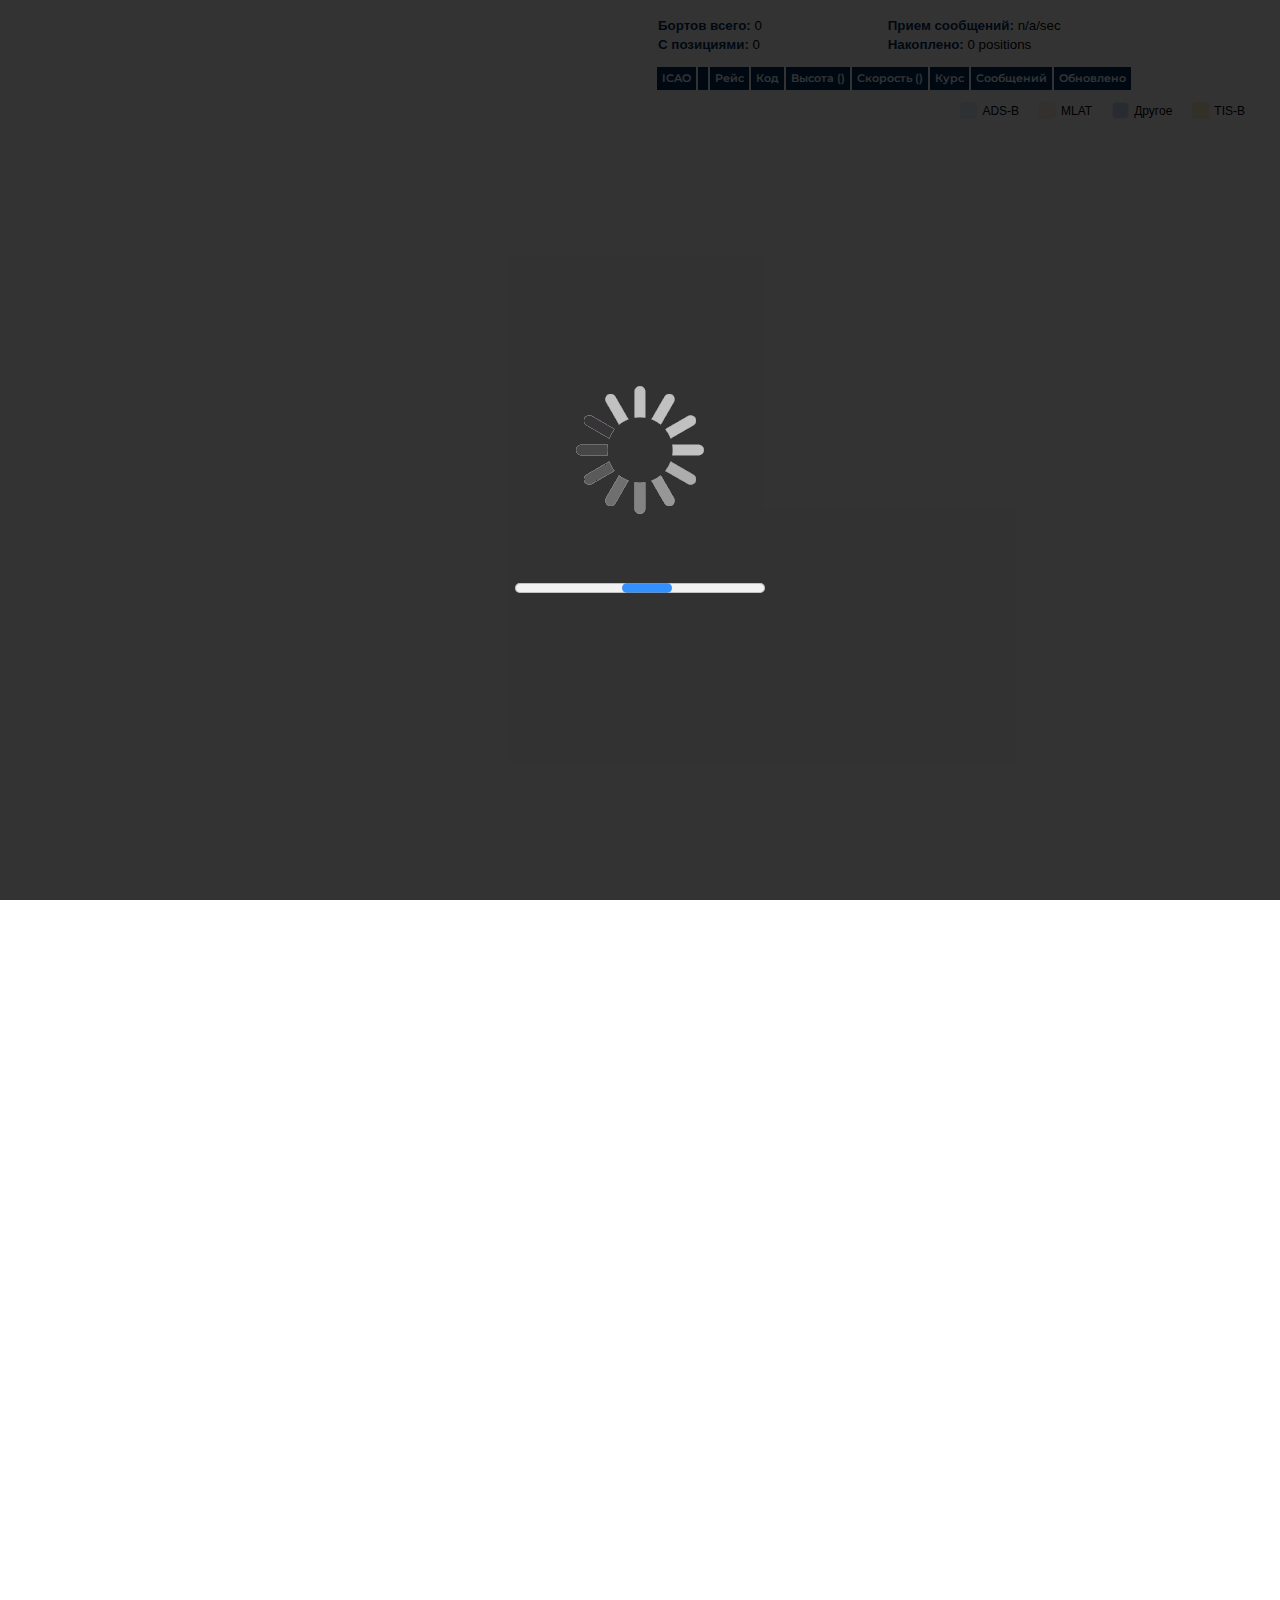
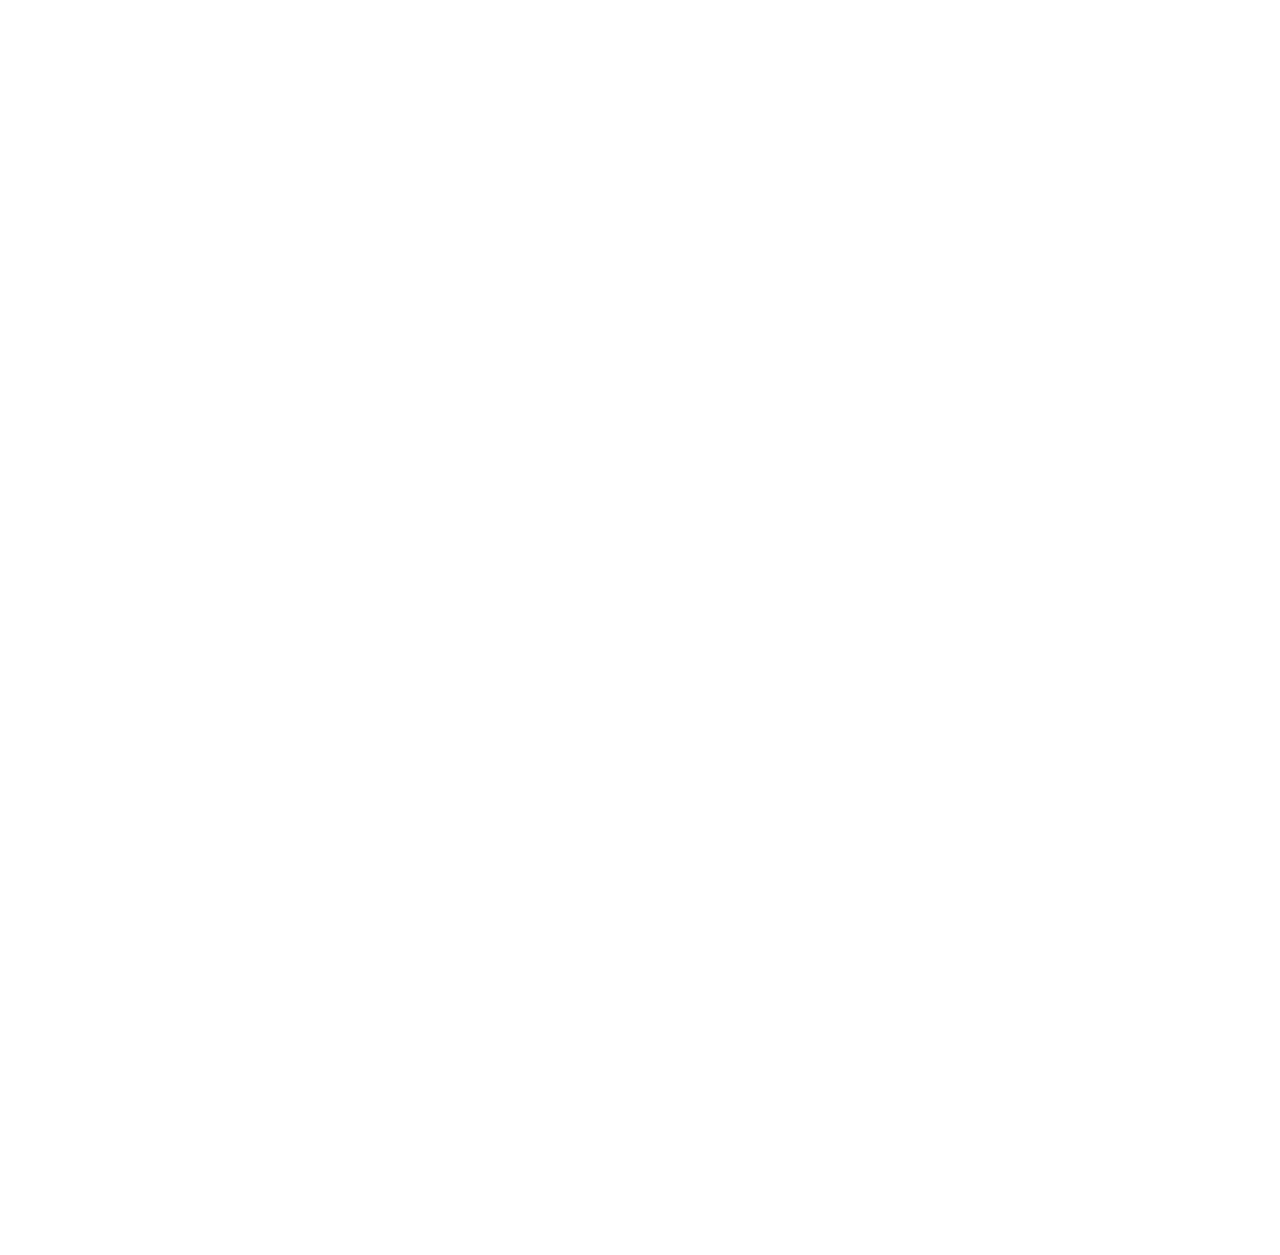
==== commit a43c2a6e: "change table" ====
--- a/index.html
+++ b/index.html
@@ -3,7 +3,7 @@
 <head>
     <meta charset="utf-8"/>
     <meta name="viewport" content="width=device-width, initial-scale=1, maximum-scale=1, user-scalable=no">
-    <link rel="stylesheet" type="text/css" href="css/style.css"/>
+
     <link rel="stylesheet" href="jquery/jquery-ui-1.11.4-smoothness.css"/>
     <script src="jquery/jquery-3.0.0.min.js"></script>
     <script src="jquery/jquery-ui-1.11.4.min.js"></script>
@@ -17,7 +17,7 @@
     <link rel="stylesheet" href="ol/ol-layerswitcher.css" type="text/css"/>
     <link href="https://cdn.jsdelivr.net/npm/bootstrap@5.0.0-beta1/dist/css/bootstrap.min.css" rel="stylesheet" integrity="sha384-giJF6kkoqNQ00vy+HMDP7azOuL0xtbfIcaT9wjKHr8RbDVddVHyTfAAsrekwKmP1" crossorigin="anonymous">
     <script src="https://cdn.jsdelivr.net/npm/bootstrap@5.0.0-beta1/dist/js/bootstrap.bundle.min.js" integrity="sha384-ygbV9kiqUc6oa4msXn9868pTtWMgiQaeYH7/t7LECLbyPA2x65Kgf80OJFdroafW" crossorigin="anonymous"></script>
-
+    <link rel="stylesheet" type="text/css" href="css/style.css"/>
     <script src="ol/ol-layerswitcher.js" type="text/javascript"></script>
 
     <script type="text/javascript" src="config.js?v=4.0"></script>
@@ -98,19 +98,19 @@
         </div>
         <div class="highlightedInfo">
             <div class="infoRow">
-                <div class="infoHeading infoRowTitle">Registration:</div>
+                <div class="infoHeading infoRowTitle">Рейс:</div>
                 <div class="infoData infoRowContent"><span id="highlighted_registration">n/a</span></div>
             </div>
             <div class="infoRow">
-                <div class="infoHeading infoRowTitle">Aircraft Type:</div>
+                <div class="infoHeading infoRowTitle">Тип:</div>
                 <div class="infoData infoRowContent"><span id="higlighted_icaotype">n/a</span></div>
             </div>
             <div class="infoRow">
-                <div class="infoHeading infoRowTitle">Altitude:</div>
+                <div class="infoHeading infoRowTitle">Высота:</div>
                 <div class="infoData infoRowContent"><span id="highlighted_altitude">n/a</span></div>
             </div>
             <div class="infoRow">
-                <div class="infoHeading infoRowTitle">Speed:</div>
+                <div class="infoHeading infoRowTitle">Скорость:</div>
                 <div class="infoData infoRowContent"><span id="highlighted_speed">n/a</span></div>
             </div>
             <div class="infoRow">
@@ -204,9 +204,7 @@
         <!-- <div id="toggle_sidebar_control" class="ol-unselectable ol-control">
             <button id="toggle_sidebar_button" class="hide_sidebar" title="Toggle Sidebar"></button>
         </div>-->
-        <div id="expand_sidebar_control" class="ol-unselectable ol-control">
-            <button id="expand_sidebar_button" title="Expand Sidebar"></button>
-        </div>
+
         <div id="altitude_chart" class="ol-unselectable ol-control altitudeFeet">
             <button id="altitude_chart_button"></button>
         </div>
@@ -219,33 +217,37 @@
             <div id="sidebar-table">
                 <div id="dump1090_infoblock">
                     <table style="width: 100%">
-                        <tr class="infoblock_heading">
-                            <td>
-                                <div class="button buttonTable" id="show_map_button"><span
-                                        class="buttonText">Show Map</span></div>
-                            </td>
-                            <td style="text-align: right">
-                                <a href="https://github.com/flightaware/dump1090" id="dump1090_version"
-                                   target="_blank"></a>
-                            </td>
-                        </tr>
+
 
                         <tr class="infoblock_body">
-                            <td><span class="infoBlockTitleText">Total Aircraft:</span> <span
+                            <td><span class="infoBlockTitleText">Бортов всего:</span> <span
                                     id="dump1090_total_ac">n/a</span></td>
-                            <td><span class="infoBlockTitleText">Messages:</span> <span
+                            <td><span class="infoBlockTitleText">Прием сообщений:</span> <span
                                     id="dump1090_message_rate">n/a</span>/sec
                             </td>
                         </tr>
 
                         <tr class="infoblock_body">
-                            <td><span class="infoBlockTitleText">With Positions:</span> <span
+                            <td><span class="infoBlockTitleText">С позициями:</span> <span
                                     id="dump1090_total_ac_positions">n/a</span></td>
-                            <td><span class="infoBlockTitleText">History:</span> <span
+                            <td><span class="infoBlockTitleText">Накоплено:</span> <span
                                     id="dump1090_total_history">n/a</span> positions
                             </td>
                         </tr>
                     </table>
+                    <div id="close-sidebar" class="close-sidebar">
+                        <svg xmlns="http://www.w3.org/2000/svg" width="16" height="16" viewBox="0 0 16 16">
+                            <defs>
+                                <style>
+                                    .cccls-1 {
+                                        fill: #002F5D;
+                                        fill-rule: evenodd;
+                                    }
+                                </style>
+                            </defs>
+                            <path data-name="Rounded Rectangle 114 copy 3" class="cccls-1" d="M334.411,138l6.3,6.3a1,1,0,0,1,0,1.414,0.992,0.992,0,0,1-1.408,0l-6.3-6.306-6.3,6.306a1,1,0,0,1-1.409-1.414l6.3-6.3-6.293-6.3a1,1,0,0,1,1.409-1.414l6.3,6.3,6.3-6.3A1,1,0,0,1,340.7,131.7Z" transform="translate(-325 -130)"></path>
+                        </svg>
+                    </div>
                 </div> <!-- dump1090_infoblock -->
 
                 <!-- <form id="altitude_filter_form">
@@ -353,29 +355,29 @@
                 </div>
 
                 <div id="planes_table_container">
-                    <div id="planes_table">
-                        <table id="tableinfo" style="width: 100%">
+                    <div id="planes_table" class="table-responsive">
+                        <table id="tableinfo" class="table">
                             <thead class="aircraft_table_header">
                             <tr>
                                 <td id="icao" onclick="sortByICAO();">ICAO</td>
                                 <td id="flag" onclick="sortByCountry()"><!-- column for flag image --></td>
-                                <td id="flight" onclick="sortByFlight();"> Ident</td>
+                                <td id="flight" onclick="sortByFlight();">Рейс</td>
                                 <td id="registration" onclick="sortByRegistration();">Registration</td>
                                 <td id="aircraft_type" onclick="sortByAircraftType();"> Aircraft type</td>
-                                <td id="squawk" onclick="sortBySquawk();">Squawk</td>
-                                <td id="altitude" onclick="sortByAltitude();">Altitude (<span
+                                <td id="squawk" onclick="sortBySquawk();">Код</td>
+                                <td id="altitude" onclick="sortByAltitude();">Высота (<span
                                         class="altitudeUnit"></span>)
                                 </td>
-                                <td id="speed" onclick="sortBySpeed();">Speed (<span class="speedUnit"></span>)</td>
+                                <td id="speed" onclick="sortBySpeed();">Скорость (<span class="speedUnit"></span>)</td>
                                 <td id="vert_rate" onclick="sortByVerticalRate();">Vertical Rate (<span
                                         class="verticalRateUnit"></span>)
                                 </td>
-                                <td id="distance" onclick="sortByDistance();">Distance (<span
+                                <td id="distance" onclick="sortByDistance();">Расстояние (<span
                                         class="distanceUnit"></span>)
                                 </td>
-                                <td id="track" onclick="sortByTrack();">Heading</td>
-                                <td id="msgs" onclick="sortByMsgs();">Msgs</td>
-                                <td id="seen" onclick="sortBySeen();">Age</td>
+                                <td id="track" onclick="sortByTrack();">Курс</td>
+                                <td id="msgs" onclick="sortByMsgs();">Сообщений</td>
+                                <td id="seen" onclick="sortBySeen();">Обновлено</td>
                                 <td id="rssi" onclick="sortByRssi();">RSSI</td>
                                 <td id="lat" onclick="sortByLatitude();">Latitude</td>
                                 <td id="lon" onclick="sortByLongitude();">Longitude</td>
@@ -394,7 +396,7 @@
                                 <td>AIRCRAFT_TYPE</td>
                                 <td style="text-align: right">SQUAWK</td>
                                 <td style="text-align: right">ALTITUDE</td>
-                                <td style="text-align: right">SPEED</td>
+                                <td style="text-align: right">123</td>
                                 <td style="text-align: right">VERT_RATE</td>
                                 <td style="text-align: right">DISTANCE</td>
                                 <td style="text-align: right">TRACK</td>
@@ -418,7 +420,7 @@
                             <div class="legendBox mlat"></div>
                             <div class="legendTitle">MLAT</div>
                             <div class="legendBox other"></div>
-                            <div class="legendTitle">Other</div>
+                            <div class="legendTitle">Другое</div>
                             <div class="legendBox tisb"></div>
                             <div class="legendTitle">TIS-B</div>
                         </div>
@@ -433,7 +435,7 @@
         <div id="selected_infoblock" class="hidden">
 
             <div id="splitter-infoblock" class="ui-resizable-handle ui-resizable-n"></div>
-            <div id="close-button">Close</div>
+            <div id="close-button">Закрыть</div>
             <div class="infoblock-container">
 
                 <div class="highlightedTitle">
@@ -449,16 +451,16 @@
                     <span id="selected_flightaware_link" class=""></span>
                     <div class="infoRow removePadding">
                         <div class="infoHeading infoRowFluid"><span
-                                title="The alphanumeric registration code assigned by the country in which the aircraft is registered.">Registration</span>:
+                                title="The alphanumeric registration code assigned by the country in which the aircraft is registered.">Зарегистрировано</span>:
                         </div>
                         <div class="infoData infoRowFluid"><span id="selected_registration">n/a</span></div>
                     </div>
                     <div id="infoblock_country" class="infoRow removePadding">
-                        <div class="infoHeading infoRowFluid">Country of registration:</div>
+                        <div class="infoHeading infoRowFluid">Страна регистрации:</div>
                         <div class="infoData infoRowFluid"><span id="selected_country">n/a</span></div>
                     </div>
                     <div class="infoHeading infoRowFluid fourColumnSection1">
-                        Aircraft Type:
+                        Тип самолета:
                     </div>
                     <div class="infoData infoRowFluid fourColumnSection2">
                         <span id="selected_icaotype"></span> <span class="lightblue-link"
@@ -468,7 +470,7 @@
 
                 <div class="sectionTitle">
                     <div class="section-title-content">
-                        Location
+                        Местоположение
                     </div>
                 </div>
                 <div class="infoBlockSection">
@@ -596,7 +598,7 @@
                 <div class="infoBlockSection">
                     <div class="infoRowLine">
                         <div class="infoHeading infoRowFluid fourColumnSection1">
-                            <span title="Direction the aircraft is traveling over the ground.">Ground Track</span>:
+                            <span title="Direction the aircraft is traveling over the ground.">Траектория полета</span>:
                         </div>
                         <div class="infoData infoRowFluid fourColumnSection2">
                             <span id="selected_track">n/a</span>
--- a/css/style.css
+++ b/css/style.css
@@ -23,13 +23,17 @@
 	height: 100%;
 }
 #sidebar_canvas { 
-    	padding: 10px;
+    	padding: 15px;
 	overflow: auto;
+
+}
+.close-sidebar {
+    display: none;
 }
 #sidebar_container {
 	display: flex;
 	flex-direction: column;
-    width: 500px;
+    width: 640px;
 	left: 0 !important;
 	height: 100%;
 }
@@ -44,16 +48,6 @@
     position: absolute;
     width: 100%;
     height: 100%;
-}
-
-#planes_table_container {
-    width: 100%;
-    display: flex;
-    flex-direction: column;
-}
-
-#planes_table {
-    overflow-x: scroll;
 }
 
 #column_select {
@@ -275,6 +269,7 @@
     font-size: smaller;
     padding: 5px;
     text-align: center;
+    font-weight: 600;
 }
 
 .verticalRateTriangle {
@@ -532,7 +527,9 @@
 .buttonTable {
     margin-bottom: 5px;
 }
-
+#planes_table_container {
+    margin-top: 10px;
+}
 .settingsContainer {
     padding-right: 60px;
     padding-left: 2px;
@@ -807,14 +804,30 @@
 .header {
     display: none;
 }
+#column_select {
+    display: none;
+}
+
 @media screen and (max-width: 767px) {
     #sidebar_container {
         display: none;
     }
-    #layout_container {
-
+    #tableinfo {
         width: 100%;
     }
+    #sidebar_container {
+        width: 100%;
+    }
+
+    #planes_table {
+        margin-top: 10px;
+    }
+#tableinfo {
+    width: 100%;
+}
+#dump1090_infoblock {
+    position: relative;
+}
     .nav-bottom {
         display: flex;
         align-items: center;
@@ -837,6 +850,13 @@
         background: rgba(255,255,255,.6);
         align-items: center;
     }
+    .close-sidebar {
+        display: block;
+        z-index: 1;
+        position: absolute;
+        right: 0;
+        top: 0;
+    }
     .header-wrapper {
         display: flex;
         justify-content: space-between;
@@ -868,6 +888,15 @@
         font-weight: 700;
         margin-left: 15px;
         font-size: 20px;
+    }
+    #sidebar-table {
+        overflow: hidden;
+    }
+    #sidebar_canvas {
+        padding: 15px;
+        width: 100%;
+        overflow: hidden;
+
     }
     .nav-bottom > div {
         flex: 1;
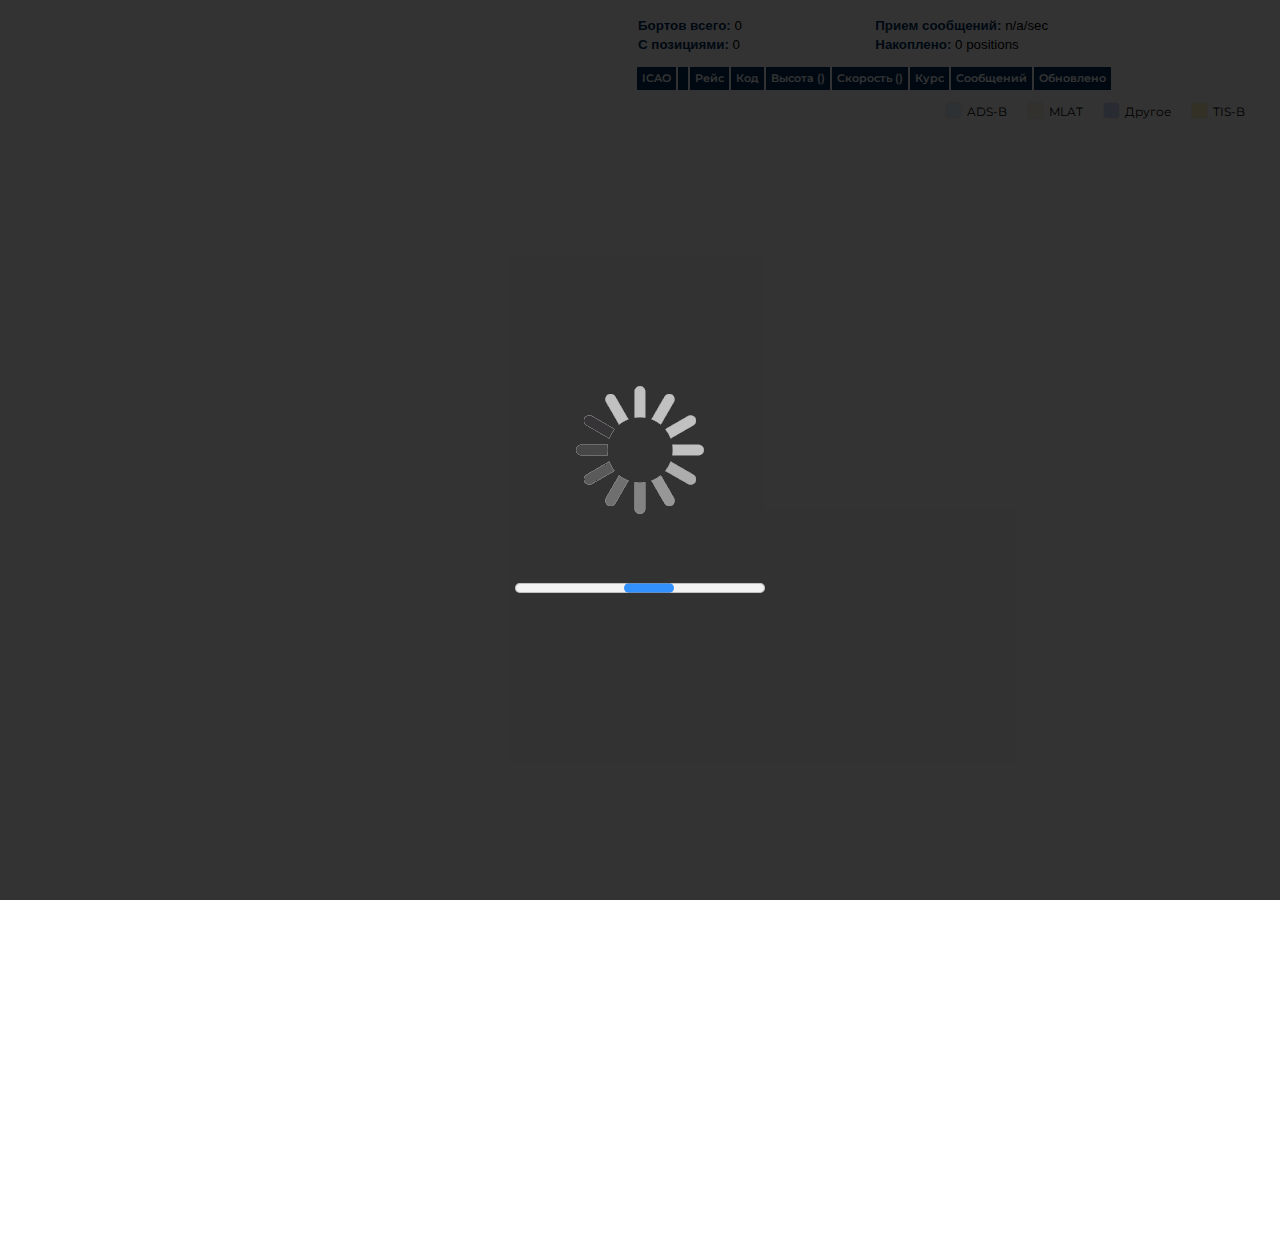
==== commit 3596ae4c: "add css style" ====
--- a/index.html
+++ b/index.html
@@ -829,22 +829,7 @@
 </div>
 
 <div id="container_splitter"></div>
-<div class="loader">
-    <div class="circle"></div>
-    <div class="circle"></div>
-    <div class="circle"></div>
-    <div class="circle"></div>
-</div>
-<ul class="radar">
-    <li></li>
-    <li></li>
-    <li></li>
-    <li></li>
-    <li></li>
-    <li></li>
-    <li></li>
-    <li></li>
-</ul>
+
 <div class="circle" id="loader1">
     <div class="wave"></div>
 </div>
--- a/css/style.css
+++ b/css/style.css
@@ -33,7 +33,7 @@
 #sidebar_container {
 	display: flex;
 	flex-direction: column;
-    width: 640px;
+    width: 660px;
 	left: 0 !important;
 	height: 100%;
 }
@@ -291,7 +291,7 @@
 .selected   { background-color: #dddddd; }
 .plane_table_row { 
     cursor: pointer;
-    font-family: "Helvetica Neue", Helvetica, Arial, sans-serif;
+
 }
 .hidden { display: none; }
 
@@ -404,7 +404,6 @@
 
 .legend
 {
-    font-family: "Helvetica Neue", Helvetica, Arial, sans-serif;
     width: 100%;
     font-size: 12px;
     color: #000000;
@@ -812,26 +811,39 @@
     #sidebar_container {
         display: none;
     }
+
     #tableinfo {
         width: 100%;
     }
     #sidebar_container {
         width: 100%;
     }
-
+    .legend {
+        margin-bottom: 62px;
+    }
     #planes_table {
         margin-top: 10px;
+        overflow-y: auto;
     }
 #tableinfo {
     width: 100%;
+    height: 100%;
 }
 #dump1090_infoblock {
     position: relative;
 }
+    #sidebar_container {
+        height: auto;
+    }
+    #layout_container, html, body {
+
+        overflow: auto;
+    }
+
     .nav-bottom {
         display: flex;
         align-items: center;
-        position: absolute;
+        position: fixed;
         bottom: 0;
         left: 0;
         right: 0;
@@ -854,8 +866,12 @@
         display: block;
         z-index: 1;
         position: absolute;
-        right: 0;
-        top: 0;
+        right: -7px;
+        top: -5px;
+        padding: 10px;
+    }
+    #dump1090_infoblock table {
+        width: 90% !important;
     }
     .header-wrapper {
         display: flex;
@@ -889,9 +905,7 @@
         margin-left: 15px;
         font-size: 20px;
     }
-    #sidebar-table {
-        overflow: hidden;
-    }
+
     #sidebar_canvas {
         padding: 15px;
         width: 100%;
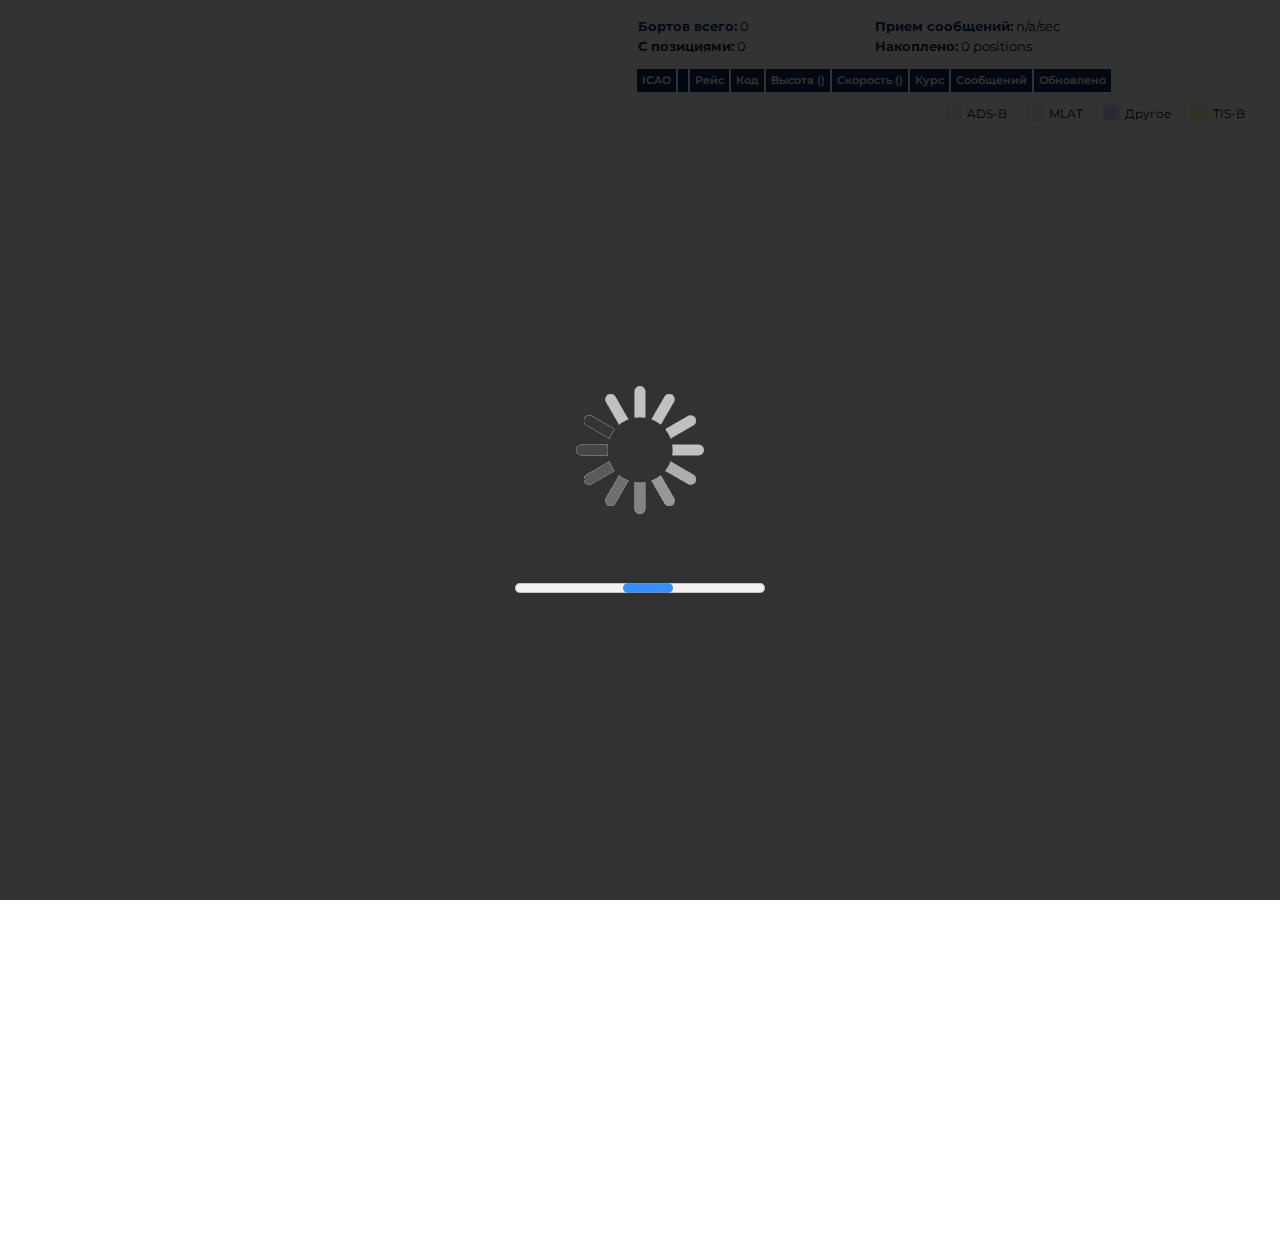
==== commit 419fb989: "add radar api" ====
--- a/index.html
+++ b/index.html
@@ -90,7 +90,25 @@
 
 <div id="layout_container">
 
-
+    <div class="air-menu">
+        <div class="menu-title">
+            <div class="menu-title-wrapper"></div>
+            <div id="close-button-menu"></div>
+        </div>
+        <div class="airline-name"></div>
+        <img id="image" src ="" />
+        <div class="airportIata"></div>
+        <div class="airportCity"></div>
+        <div class="airportTime"></div>
+        <div class="timetable timetable-sheduled"></div>
+        <div class="timetable timetable-actual"></div>
+        <div class="all-distance"></div>
+        <a class="about" data-toggle="collapse" href="#collapseExample" role="button" aria-expanded="false" aria-controls="collapseExample">Подробнее о рейсе <span id="flight-text"></span></a>
+        <div id="collapseExample" class="arrival-info collapse"></div>
+        <div class="aircraft-type">Тип самолета <span id="aircraft-type"></span></div>
+        <div class="aircraft-reg">Регистрационный номер <span id="aircraft-reg"></span></div>
+        <div class="aircraft-reg">Страна регистрации <span>Страна</span></div>
+    </div>
     <div id="highlighted_infoblock">
         <div class="highlightedTitle">
             <span class="identLarge"><span id="highlighted_callsign">n/a</span></span>
@@ -390,7 +408,7 @@
                             <tbody>
                             <tr id="plane_row_template" class="plane_table_row hidden">
                                 <td class="icaoCodeColumn">ICAO</td>
-                                <td><img style="width: 20px; height=12px" src="about:blank" alt="Flag"></td>
+                                <td><img style="width: 20px; height: 12px" src="" alt="Flag"></td>
                                 <td>FLIGHT</td>
                                 <td>REGISTRATION</td>
                                 <td>AIRCRAFT_TYPE</td>
--- a/css/style.css
+++ b/css/style.css
@@ -84,7 +84,7 @@
     position: absolute;
     right: 15px;
     top: 21px;
-    background-image: url('images/close-settings.png');
+    background-image: url('/dump1090/images/close-settings.png');
     background-size: cover;
     width: 20px;
     height: 20px;
@@ -120,14 +120,123 @@
     right: -3px;
 }
 
+.air-menu {
+    height: 100%;
+    max-width: 400px;
+    transform: translate(-200%, 0);
+    position: absolute;
+    top: 0;
+    bottom: 0;
+    display: flex;
+    flex-direction: column;
+    left: 0;
+    -webkit-transition: all 0.3s ease-in-out;
+    -o-transition: all 0.3s ease-in-out;
+    transition: all 0.3s ease-in-out;
+    background: #fff;
+    z-index: 1;
+    box-shadow: 0 0 0.4em 0 rgba(50,50,50,0.5);
+}
+.air-menu.visible {
+    transform: translate(0, 0);
+}
+.air-menu .menu-title {
+    display: flex;
+    padding: 5px 10px;
+    align-items: flex-end;
+    margin-top: 6px;
+}
+.air-menu .menu-title-wrapper {
+    display: flex;
+}
+.air-menu .menu-title h2 {
+    padding-right: 5px;
+    line-height: 1;
+    margin-bottom: 0;
+}
+.air-menu .menu-title h4 {
+    font-size: 16px;
+    font-weight: normal;
+    margin-bottom: 0;
+}
+.air-menu .airline-name {
+    padding: 0px 10px 10px;
+    font-size: 16px;
+}
+.air-menu .airportIata {
+    display: flex;
+    padding: 20px 10px 0;
+}
+.air-menu .airportIata > div {
+    text-align: center;
+    display: flex;
+    justify-content: center;
+    font-weight: bold;
+    font-size: 40px;
+    flex: 1;
+    line-height: 1.1;
+}
+.air-menu .airportCity {
+    display: flex;
+    padding: 0 10px;
+}
+.air-menu .airportTime {
+    display: flex;
+    padding: 0 10px 10px;
+}
+.air-menu .airportCity > div, .airportTime > div {
+    display: flex;
+    text-align: center;
+    justify-content: center;
+    flex: 1;
+}
+.air-menu .timetable {
+    display: flex;
+    padding: 5px 10px;
+}
+.air-menu .all-distance {
+    display: flex;
+    padding: 5px 20px;
+}
+.air-menu .arrival-info {
+    padding: 5px 20px;
+}
+.air-menu .timetable > div {
+    display: flex;
+    padding: 0 10px;
+    justify-content: space-between;
+    flex: 1;
+}
+.air-menu .timetable > div > span {
+    padding-left: 8px;
+    text-align: right;
+}
+.air-menu .about {
+    padding: 10px 20px;
+    background-color: rgb(0, 160, 226);
+    color: #fff;
+    text-align: left;
+    font-weight: bold;
+    display: flex;
+    margin: 10px 0;
+}
+.air-menu .about > span {
+    padding-left: 8px;
+}
+.air-menu .arrival-info {
+    flex-direction: column;
+}
+.air-menu .arrival-info > div {
+    padding: 5px 0;
+}
 
 #toggle_sidebar_button.show_sidebar {
-    background-image: url("images/table-icon.png");
+    background-image: url("/dump1090/images/table-icon.png");
     background-size: cover;
 }
 
 #toggle_sidebar_button.hide_sidebar {
-    background-image: url("images/map-icon.png");
+    background-image: url("/dump1090/images/map-icon.png");
     background-size: cover;
 }
 
@@ -151,7 +260,7 @@
 }
 
 #expand_sidebar_button {
-    background-image: url("images/table-icon.png");
+    background-image: url("/dump1090/images/table-icon.png");
     background-size: cover;
 }
 
@@ -170,7 +279,7 @@
     background-position: 0px;
     background-color: transparent;
     border: none;
-    background-image: url("images/toggle-width@2x.png");
+    background-image: url("/dump1090/images/toggle-width@2x.png");
     background-size: cover;
 }
 
@@ -209,7 +318,7 @@
 }
 
 .ol-zoom-in {
-    background-image: url("images/zoom-in.png");
+    background-image: url("/dump1090/images/zoom-in.png");
     background-size: cover;
     color:transparent !important;
     width: 19px !important;
@@ -219,7 +328,7 @@
 }
 
 .ol-zoom-out {
-    background-image: url("images/zoom-out.png");
+    background-image: url("/dump1090/images/zoom-out.png");
     background-size: cover;
     color:transparent !important;
     width: 19px !important;
@@ -637,10 +746,6 @@
     background-color: #efefef;
 }
 
-#dump1090_infoblock {
-    font-family: "Helvetica Neue", Helvetica, Arial, sans-serif;
-}
-
 .infoBlockTitleText {
     font-weight: bold;
     color: #002F5D;
@@ -703,7 +808,7 @@
 .settingsCheckbox, .columnSelectCheckbox, .columnSelectAllCheckbox {
     width: 20px;
     height: 11px;
-    background-image: url('images/box-empty.png');
+    background-image: url('/dump1090/images/box-empty.png');
     background-repeat: no-repeat;
     background-position: center;
     background-size: contain;
@@ -711,14 +816,14 @@
 }
 
 .settingsCheckboxChecked {
-    background-image: url('images/box-checked.png') !important;
+    background-image: url('/dump1090/images/box-checked.png') !important;
 }
 
 .settingsCloseBox {
     position: absolute;
     right: 8px;
     top: 8px;
-    background-image: url('images/close-settings.png');
+    background-image: url('/dump1090/images/close-settings.png');
     background-size: cover;
     width: 20px;
     height: 20px;
@@ -741,7 +846,7 @@
 }
 
 #altitude_chart_button {
-    background-image: url('images/alt_legend_feet.svg');
+    background-image: url('/dump1090/images/alt_legend_feet.svg');
     background-size: cover;
     background-color: transparent;
     width: 100%;
@@ -751,7 +856,7 @@
 }
 
 .altitudeMeters {
-    background-image: url('images/alt_legend_meters.svg') !important;
+    background-image: url('/dump1090/images/alt_legend_meters.svg') !important;
 }
 
 /* remove the blue highlighting around the map buttons */
@@ -943,56 +1048,56 @@
 /* Retina 2x images */
 @media (-webkit-min-device-pixel-ratio: 2), (min-resolution: 192dpi) { 
     .settingsCloseBox {
-        background-image: url('images/close-settings@2x.png');
+        background-image: url('/dump1090/images/close-settings@2x.png');
     }
     .settingsCheckboxChecked {
-        background-image: url('images/box-checked@2x.png') !important;
+        background-image: url('/dump1090/images/box-checked@2x.png') !important;
     }
     .settingsCheckbox {
-        background-image: url('images/box-empty@2x.png');
+        background-image: url('/dump1090/images/box-empty@2x.png');
     }
     .ol-zoom-out {
-        background-image: url("images/zoom-out@2x.png");
+        background-image: url("/dump1090/images/zoom-out@2x.png");
     }
     .ol-zoom-in {
-        background-image: url("images/zoom-in@2x.png");
+        background-image: url("/dump1090/images/zoom-in@2x.png");
     }
     #toggle_sidebar_button.show_sidebar {
-        background-image: url("images/table-icon@2x.png");
+        background-image: url("/dump1090/images/table-icon@2x.png");
     }
     #expand_sidebar_button {
-        background-image: url("images/table-icon@2x.png");
+        background-image: url("/dump1090/images/table-icon@2x.png");
     }
     #toggle_sidebar_button.hide_sidebar {
-        background-image: url("images/map-icon@2x.png");
+        background-image: url("/dump1090/images/map-icon@2x.png");
     }
 }
 
 /* Retina 3x images */
 @media (-webkit-min-device-pixel-ratio: 3), (min-resolution: 192dpi) { 
     .settingsCloseBox {
-        background-image: url('images/close-settings@3x.png');
+        background-image: url('/dump1090/images/close-settings@3x.png');
     }
     .settingsCheckboxChecked {
-        background-image: url('images/box-checked@3x.png') !important;
+        background-image: url('/dump1090/images/box-checked@3x.png') !important;
     }
     .settingsCheckbox {
-        background-image: url('images/box-empty@3x.png');
+        background-image: url('/dump1090/images/box-empty@3x.png');
     }
     .ol-zoom-out {
-        background-image: url("images/zoom-out@3x.png");
+        background-image: url("/dump1090/images/zoom-out@3x.png");
     }
     .ol-zoom-in {
-        background-image: url("images/zoom-in@3x.png");
+        background-image: url("/dump1090/images/zoom-in@3x.png");
     }
     #toggle_sidebar_button.show_sidebar {
-        background-image: url("images/table-icon@3x.png");
+        background-image: url("/dump1090/images/table-icon@3x.png");
     }
     #expand_sidebar_button {
-        background-image: url("images/table-icon@3x.png");
+        background-image: url("/dump1090/images/table-icon@3x.png");
     }
     #toggle_sidebar_button.hide_sidebar {
-        background-image: url("images/map-icon@3x.png");
+        background-image: url("/dump1090/images/map-icon@3x.png");
     }
 }
 
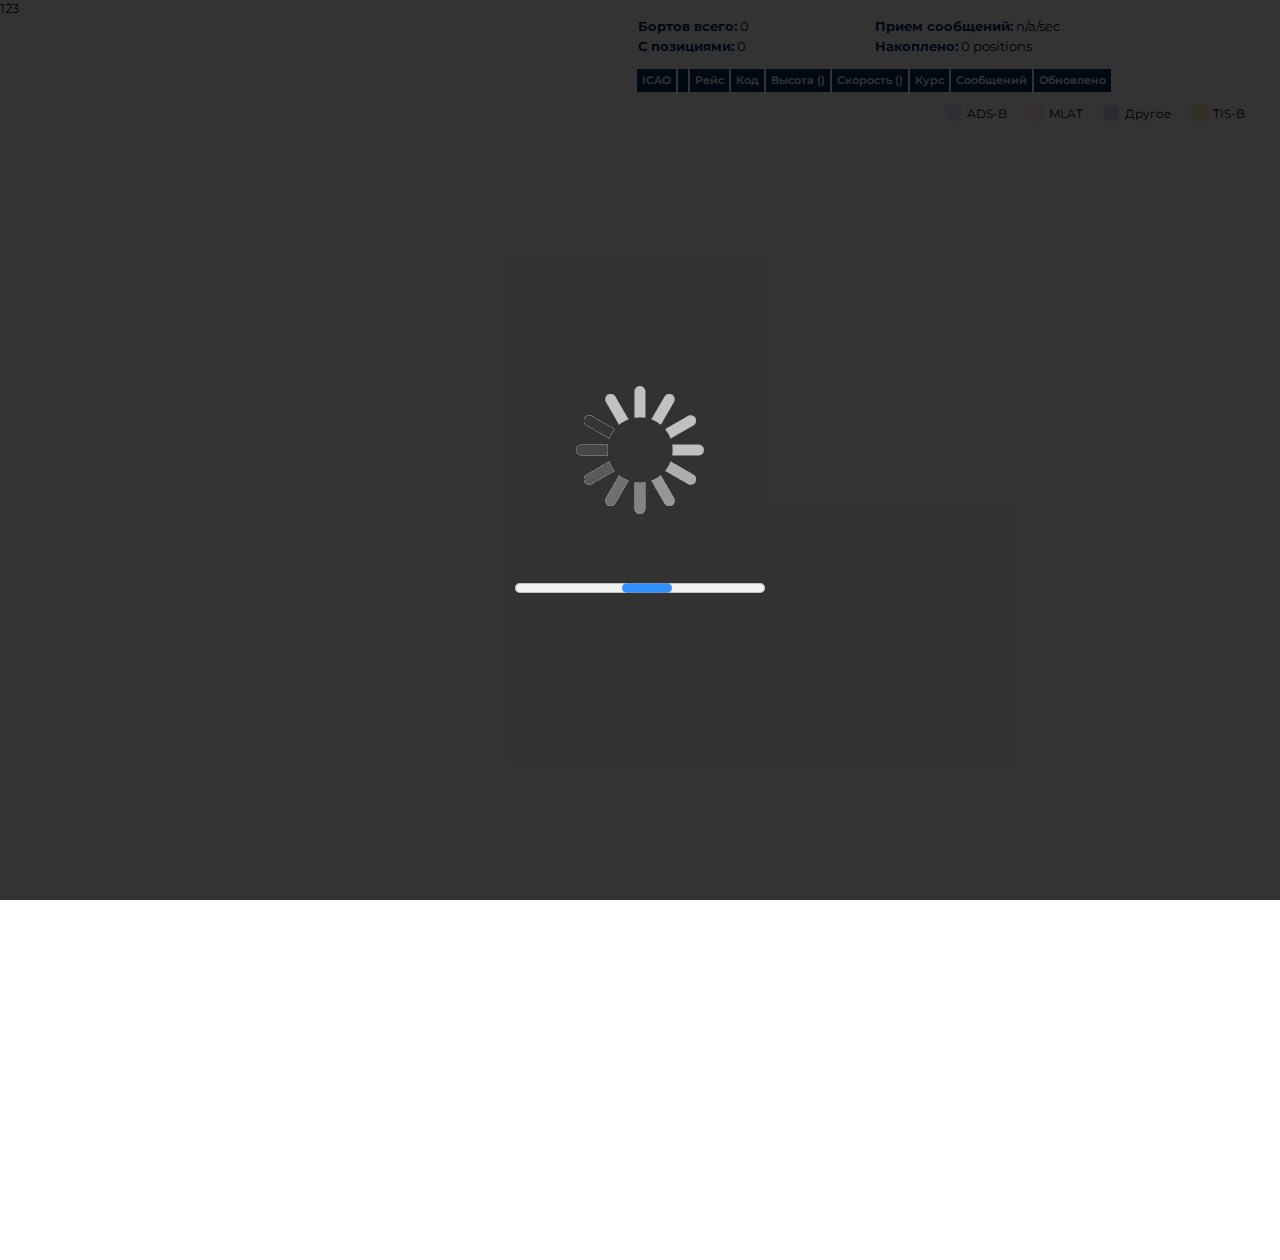
==== commit cf896b5d: "done flight api" ====
--- a/index.html
+++ b/index.html
@@ -15,8 +15,8 @@
     <link rel="stylesheet" href="https://cdn.rawgit.com/Viglino/ol-ext/master/dist/ol-ext.min.css"/>
     <script type="text/javascript" src="https://cdn.rawgit.com/Viglino/ol-ext/master/dist/ol-ext.min.js"></script>
     <link rel="stylesheet" href="ol/ol-layerswitcher.css" type="text/css"/>
-    <link href="https://cdn.jsdelivr.net/npm/bootstrap@5.0.0-beta1/dist/css/bootstrap.min.css" rel="stylesheet" integrity="sha384-giJF6kkoqNQ00vy+HMDP7azOuL0xtbfIcaT9wjKHr8RbDVddVHyTfAAsrekwKmP1" crossorigin="anonymous">
-    <script src="https://cdn.jsdelivr.net/npm/bootstrap@5.0.0-beta1/dist/js/bootstrap.bundle.min.js" integrity="sha384-ygbV9kiqUc6oa4msXn9868pTtWMgiQaeYH7/t7LECLbyPA2x65Kgf80OJFdroafW" crossorigin="anonymous"></script>
+    <link rel="stylesheet" href="https://cdn.jsdelivr.net/npm/bootstrap@4.6.0/dist/css/bootstrap.min.css" integrity="sha384-B0vP5xmATw1+K9KRQjQERJvTumQW0nPEzvF6L/Z6nronJ3oUOFUFpCjEUQouq2+l" crossorigin="anonymous">
+    <script src="https://cdn.jsdelivr.net/npm/bootstrap@4.6.0/dist/js/bootstrap.bundle.min.js" integrity="sha384-Piv4xVNRyMGpqkS2by6br4gNJ7DXjqk09RmUpJ8jgGtD7zP9yug3goQfGII0yAns" crossorigin="anonymous"></script>
     <link rel="stylesheet" type="text/css" href="css/style.css"/>
     <script src="ol/ol-layerswitcher.js" type="text/javascript"></script>
 
@@ -89,53 +89,195 @@
 -->
 
 <div id="layout_container">
-
+    <div id="tooltip" class="tooltip">123</div>
     <div class="air-menu">
-        <div class="menu-title">
-            <div class="menu-title-wrapper"></div>
-            <div id="close-button-menu"></div>
+        <div class="aircraft-header">
+            <div class="menu-title">
+                <div class="menu-title-wrapper">
+                    <h2>N/A</h2>
+                    /<h4>N/A</h4>
+                </div>
+                <a id="close-button-menu">
+                    <svg xmlns="http://www.w3.org/2000/svg" width="16" height="16" viewBox="0 0 16 16">
+                        <defs>
+                            <style>
+                                .cccls-1 {
+                                    fill: #fff;
+                                    fill-rule: evenodd;
+                                }
+                            </style>
+                        </defs>
+                        <path data-name="Rounded Rectangle 114 copy 3" class="cccls-1"
+                              d="M334.411,138l6.3,6.3a1,1,0,0,1,0,1.414,0.992,0.992,0,0,1-1.408,0l-6.3-6.306-6.3,6.306a1,1,0,0,1-1.409-1.414l6.3-6.3-6.293-6.3a1,1,0,0,1,1.409-1.414l6.3,6.3,6.3-6.3A1,1,0,0,1,340.7,131.7Z"
+                              transform="translate(-325 -130)"></path>
+                    </svg>
+                </a>
+            </div>
+            <div class="airline-name"><span>N/A</span></div>
+            <div class="aircraft-image"><img class="spin-animation" id="image" src="/dump1090/images/radar.svg"/></div>
         </div>
-        <div class="airline-name"></div>
-        <img id="image" src ="" />
-        <div class="airportIata"></div>
-        <div class="airportCity"></div>
-        <div class="airportTime"></div>
-        <div class="timetable timetable-sheduled"></div>
-        <div class="timetable timetable-actual"></div>
-        <div class="all-distance"></div>
-        <a class="about" data-toggle="collapse" href="#collapseExample" role="button" aria-expanded="false" aria-controls="collapseExample">Подробнее о рейсе <span id="flight-text"></span></a>
-        <div id="collapseExample" class="arrival-info collapse"></div>
-        <div class="aircraft-type">Тип самолета <span id="aircraft-type"></span></div>
-        <div class="aircraft-reg">Регистрационный номер <span id="aircraft-reg"></span></div>
-        <div class="aircraft-reg">Страна регистрации <span>Страна</span></div>
+        <div class="aircraft-data">
+            <div>
+                <div class="flight-data">
+                    <div class="airportTime">
+                        <div id="airportTimeD">N/A</div>
+                        <div id="airportTimeA">N/A</div>
+                    </div>
+                    <div class="airportIata">
+                        <div id="airportIataD">N/A</div>
+                        <div id="airportIataA">N/A</div>
+                        <div class="airplane">
+                            <svg class="airplane">
+                                <use xlink:href="#airplane"></use>
+                                <symbol id="airplane" viewBox="243.5 245.183 25 21.633">
+                                    <g>
+                                        <path fill="#004cff" d="M251.966,266.816h1.242l6.11-8.784l5.711,0.2c2.995-0.102,3.472-2.027,3.472-2.308
+                              c0-0.281-0.63-2.184-3.472-2.157l-5.711,0.2l-6.11-8.785h-1.242l1.67,8.983l-6.535,0.229l-2.281-3.28h-0.561v3.566
+                              c-0.437,0.257-0.738,0.724-0.757,1.266c-0.02,0.583,0.288,1.101,0.757,1.376v3.563h0.561l2.281-3.279l6.535,0.229L251.966,266.816z
+                              "/>
+                                    </g>
+                                </symbol>
+                            </svg>
+                        </div>
+                    </div>
+                    <div class="airportCity">
+                        <div id="airportCityD">N/A</div>
+                        <div id="airportCityA">N/A</div>
+                    </div>
+                </div>
+                <div class="timetable-wrapper">
+                    <div class="timetable timetable-sheduled">
+                        <div> По расписанию <span id="sheduled-departure"></span></div>
+                        <div> По расписанию <span id="sheduled-arrival"></span></div>
+                    </div>
+                    <div class="timetable timetable-actual">
+                        <div> Фактическое <span id="actual-departure"></span></div>
+                        <div> Предполагаемое <span id="estimated-arrival"></span></div>
+                    </div>
+                </div>
+                <div class="aircraft-info-wrapper">
+                    <a class="about" data-toggle="collapse" href="#about_aircraft" role="button"
+                       aria-expanded="false"
+                       aria-controls="about_flight"><span>Информация о самолете</span>
+                        <span class="arrow">
+                        <svg xmlns="http://www.w3.org/2000/svg" width="16" height="16" fill="currentColor"
+                             class="bi bi-chevron-up" viewBox="0 0 16 16">
+                            <path fill-rule="evenodd"
+                                  d="M7.646 4.646a.5.5 0 0 1 .708 0l6 6a.5.5 0 0 1-.708.708L8 5.707l-5.646 5.647a.5.5 0 0 1-.708-.708l6-6z"/>
+                        </svg>
+                        </span>
+                    </a>
+                    <div class="aircraft-info aircraft-info-flight collapse show" id="about_aircraft">
+                        <div class="aircraft-type">
+                            <svg width="40" height="40" fill="none" xmlns="http://www.w3.org/2000/svg"><g clip-path="url(#clip0)" fill="#004CFF"><path d="M39.653 18.748a1.757 1.757 0 00-.902-.637l-4.362-1.33-1.336-2.038a3.483 3.483 0 00-3.23-1.565l-4.361.389a.594.594 0 10.105 1.183l4.362-.388a2.297 2.297 0 011.885.721l-2.607.729a.595.595 0 00-.405.803 3.164 3.164 0 003.642 1.885l2.006-.458 3.953 1.205a.575.575 0 01-.023 1.108l-1.35.348a57.165 57.165 0 01-13.072 1.798l.366-.246a.614.614 0 00.273-.6.594.594 0 00-.587-.5H13.125a.594.594 0 00-.49.26l-.753 1.1H5.234a3.641 3.641 0 01-3.634-3.44l-.378-6.89h2.76l1.5 3.921a.594.594 0 00.607.38l16.723-1.49a.594.594 0 10-.105-1.184l-3.723.332-5.907-3.982a.594.594 0 00-.332-.102H7.952a.595.595 0 00-.508.93l2.694 3.942-3.707.33-1.485-3.883a.594.594 0 00-.555-.382H.601a.596.596 0 00-.6.627l.413 7.516a4.83 4.83 0 004.82 4.563h5.836l-.306.447a.594.594 0 00.981.67l1.693-2.477h8.628l-9.503 6.407H9.061l1.321-1.934a.594.594 0 00-.98-.67l-1.948 2.848a.612.612 0 00-.094.5c.071.267.31.444.575.444h4.81a.594.594 0 00.332-.102l9.098-6.133h.585c4.91 0 9.81-.622 14.567-1.85l1.35-.348a1.763 1.763 0 00.976-2.757zm-7.473-1.406a1.98 1.98 0 01-1.909-.594l2.261-.632.653.996-1.005.23zM9.06 11.25h3.504l4.543 3.063-5.612.5-2.435-3.563z"/><path d="M11.555 16.805c-.95 0-1.722.773-1.722 1.723 0 .95.772 1.722 1.722 1.722s1.723-.773 1.723-1.723c0-.95-.773-1.722-1.723-1.722zm0 2.257a.535.535 0 11.001-1.07.535.535 0 010 1.07zM16.46 16.645c-.949 0-1.722.773-1.722 1.723 0 .95.773 1.723 1.723 1.723.95 0 1.723-.773 1.723-1.723 0-.95-.773-1.723-1.723-1.723zm0 2.258a.535.535 0 11.002-1.07.535.535 0 01-.001 1.07zM21.569 16.408c-.95 0-1.723.773-1.723 1.723 0 .95.773 1.723 1.723 1.723.95 0 1.723-.773 1.723-1.723 0-.95-.773-1.723-1.723-1.723zm0 2.258a.535.535 0 11.001-1.07.535.535 0 01-.001 1.07z"/></g><defs><clipPath id="clip0"><path fill="#fff" d="M0 0h40v40H0z"/></clipPath></defs></svg>
+                            Тип самолета <span id="aircraft-type"></span>
+                        </div>
+                        <div class="aircraft-country">
+                            <svg width="32" height="30" fill="none" xmlns="http://www.w3.org/2000/svg"><path d="M31.454 16.727c-.379-.84-1.1-1.366-1.58-2.078-.256-.397-.604-1.256-1.25-.876-1.132.83 1.412 2.644 1.695 3.478.87 1.886.423 4.074-1.332 6.504-.805.97-1.396 2.165-1.824 3.36-.436.579-1.278.915-2.318.923h-.037c-1.282 0-2.557-.514-3.116-1.259-.304-.437-.341-.934-.384-1.509-.06-.784-.133-1.76-1.019-2.6-.2-.19-1.247-1.115-2.148-.691-.429.203-.628.601-.729 1.029-.291-.506-.699-1.046-1.318-1.445-1.368-.883-3.297-.624-4.63-.35-1.586.288-2.285.942-3.095 1.698-.193.181-.393.368-.618.563-.167.08-.303.033-.749-.23-.395-.232-.887-.522-1.515-.45-.746.085-1.16.53-1.49.886-.29.312-.46.48-.758.52-.333 0-.887-.051-1.086-.386-.179-.303-.084-.84.254-1.436a.622.622 0 00.043-.094 4.155 4.155 0 00-.176-3.214c-.13-.27-.267-.506-.4-.736-.291-.503-.52-.9-.587-1.46-.027-.225-.23-2.217.847-3.247.418-.399.803-.438 1.386-.498.484-.05 1.062-.11 1.739-.4L7.96 17.21a.625.625 0 001.07 0l4.55-7.546a5.884 5.884 0 00.67-1.576c.107-.421.166-.847.18-1.271a2.325 2.325 0 011.406-.727c2.002-.252 1.817 2.74 3.197 3.603.847.652 2.248.89 3.177.046 1.087-.998.349-2.652.56-3.847.171.56.776 1.437 1.145 1.69.184.163.332.293.522.606.447 1.049.392 1.613.968 2.496.454.673 1.498-.053 1.027-.712-.448-.729-.44-1.42-.895-2.38-.512-.892-.852-.81-1.327-1.575-.652-.862-.242-2.309-1.28-2.46-1.01-.076-1.281 1.483-1.412 2.233l-.007.04c-.075.421-.03.906.014 1.374.059.635.125 1.353-.156 1.61-.41.373-1.123.236-1.575-.112-.99-.875-.877-2.366-2.012-3.257-.568-.473-1.31-.685-2.087-.597a3.502 3.502 0 00-1.408.489 5.984 5.984 0 00-1.114-2.342A5.88 5.88 0 008.496.711 5.88 5.88 0 003.82 2.995C2.682 4.46 2.289 6.316 2.742 8.088c.138.537.363 1.068.67 1.576l1.194 1.98c-.431.16-.815.2-1.214.242-.653.067-1.393.142-2.121.837-1.449 1.383-1.304 3.64-1.225 4.298.096.815.427 1.386.746 1.94.121.208.246.425.356.653.33.683.383 1.5.144 2.197-.554 1.001-.63 1.937-.214 2.64.275.465.88 1.016 2.208.998a.617.617 0 00.056-.004c.797-.082 1.243-.563 1.57-.914.282-.304.442-.464.717-.495.213-.024.456.119.739.285 1.003.69 1.93.562 2.855-.496.775-.724 1.242-1.161 2.47-1.384l.015-.003c1.12-.23 2.722-.462 3.708.175.67.432 1.015 1.18 1.267 1.726.099.214.184.4.28.548.317.488.72.458.879.422.226-.051.519-.219.63-.728.04-.181.056-.39.073-.61.016-.213.053-.691.14-.852.158.023.506.235.745.46.535.506.577 1.07.631 1.785.05.666.107 1.42.613 2.141l.01.014c.802 1.078 2.415 1.77 4.121 1.77h.05c1.46-.012 2.678-.548 3.343-1.472.28-.45.392-.942.583-1.405.276-.667.767-1.298 1.22-1.925.891-1.235 1.492-2.452 1.786-3.619.37-1.468.258-2.861-.333-4.14zm-27.5-8.95a4.638 4.638 0 01.852-4.015 4.638 4.638 0 013.69-1.801c1.457 0 2.802.656 3.69 1.8.643.828.985 1.812.997 2.815v.043c.002.386-.046.775-.144 1.159-.107.42-.285.837-.528 1.24l-4.015 6.66-4.014-6.66a4.638 4.638 0 01-.529-1.24z" fill="#004CFF"/><path d="M27.623 12.797a.625.625 0 100-1.25.625.625 0 000 1.25zM11.183 6.647a2.69 2.69 0 00-2.687-2.686A2.69 2.69 0 005.81 6.647a2.69 2.69 0 002.686 2.687 2.69 2.69 0 002.687-2.687zm-4.123 0c0-.792.644-1.436 1.436-1.436.792 0 1.437.644 1.437 1.436 0 .792-.645 1.437-1.437 1.437A1.438 1.438 0 017.06 6.647z" fill="#004CFF"/></svg>
+                            Страна регистрации <img src="" title=""/>
+                        </div>
+                        <div class="aircraft-reg">
+                            <svg width="32" height="32" fill="none" xmlns="http://www.w3.org/2000/svg"><g clip-path="url(#clip0)" fill="#004CFF"><path d="M23.333 32c-4.778 0-8.666-3.888-8.666-8.666 0-4.779 3.888-8.667 8.666-8.667 4.779 0 8.667 3.888 8.667 8.667C32 28.112 28.112 32 23.333 32zm0-16C19.29 16 16 19.291 16 23.334c0 4.042 3.29 7.333 7.333 7.333 4.044 0 7.334-3.29 7.334-7.333S27.377 16 23.332 16z"/><path d="M22 26.667a.674.674 0 01-.472-.195l-2.666-2.666a.667.667 0 01.942-.943l2.163 2.163 4.197-4.798a.666.666 0 111.004.878l-4.666 5.333a.671.671 0 01-.48.228H22zM12.667 28H3.333A3.337 3.337 0 010 24.667V7.333A3.337 3.337 0 013.333 4H6a.667.667 0 010 1.333H3.333c-1.102 0-2 .898-2 2v17.334c0 1.102.898 2 2 2h9.334a.667.667 0 010 1.333zM22 12a.667.667 0 01-.667-.667v-4c0-1.102-.897-2-2-2h-2.666a.667.667 0 010-1.333h2.666a3.337 3.337 0 013.334 3.333v4A.667.667 0 0122 12z"/><path d="M15.334 8h-8c-1.103 0-2-.897-2-2V3.333c0-.368.298-.666.666-.666h2.067A3.34 3.34 0 0111.334 0 3.34 3.34 0 0114.6 2.667h2.067c.368 0 .666.298.666.666V6c0 1.103-.897 2-2 2zM6.667 4v2c0 .367.298.667.667.667h8c.367 0 .666-.3.666-.667V4h-2a.667.667 0 01-.666-.667c0-1.102-.898-2-2-2-1.103 0-2 .898-2 2A.667.667 0 018.667 4h-2zM18 12H4.667a.667.667 0 010-1.333H18A.667.667 0 0118 12zM14 16H4.667a.667.667 0 010-1.333H14A.667.667 0 0114 16zM11.333 20H4.667a.667.667 0 010-1.333h6.666a.667.667 0 010 1.333z"/></g><defs><clipPath id="clip0"><path fill="#fff" d="M0 0h32v32H0z"/></clipPath></defs></svg>                            Рег. номер <span id="aircraft-reg"></span>
+                        </div>
+                        <div class="aircraft_track">
+                            <svg width="32" height="32" fill="none" xmlns="http://www.w3.org/2000/svg"><g clip-path="url(#clip0)" fill="#004CFF"><path d="M31.341 26.637h-30.3v1.317h30.3v-1.317zM30.883 5.883c-2.201-1.282-4.702-.601-6.411.196l-5.098 2.377-8.766-4.41-5.22.225 7.239 7.339L8.013 13.8l-4.8-1.826L0 13.473l2.904 3.606c-.307.366-.585.882-.332 1.423.33.707 1.304 1.063 2.902 1.063.328 0 .682-.015 1.062-.045 1.755-.138 3.657-.586 4.846-1.14l18.22-8.497C31.176 9.15 31.96 8.38 32 7.527c.02-.441-.157-1.085-1.116-1.644zM29.044 8.69l-18.22 8.496c-1.013.473-2.677.869-4.238 1.009-1.596.143-2.45-.037-2.734-.19.059-.08.168-.206.37-.383l.473-.417-2.615-3.248 1.184-.552 4.805 1.829 6.796-3.229L8.411 5.46l1.911-.082 9.03 4.542 5.676-2.647c2.073-.966 3.82-1.051 5.191-.252.346.202.467.377.463.446 0 .005-.04.477-1.637 1.222z"/></g><defs><clipPath id="clip0"><path fill="#fff" d="M0 0h32v32H0z"/></clipPath></defs></svg>
+                            Траектория полета <span>N/A</span>
+                        </div>
+                    </div>
+                </div>
+                <div class="aircraft-info-wrapper">
+                    <a class="about collapsed" data-toggle="collapse" href="#about_flight" role="button"
+                       aria-expanded="false"
+                       aria-controls="about_flight"><span id="flight-text">Подробнее о рейсе </span><span
+                            class="arrow"><svg xmlns="http://www.w3.org/2000/svg" width="16" height="16"
+                                               fill="currentColor"
+                                               class="bi bi-chevron-up" viewBox="0 0 16 16">
+  <path fill-rule="evenodd"
+        d="M7.646 4.646a.5.5 0 0 1 .708 0l6 6a.5.5 0 0 1-.708.708L8 5.707l-5.646 5.647a.5.5 0 0 1-.708-.708l6-6z"/>
+</svg></span></a>
+                    <div id="about_flight" class="arrival-info collapse aircraft-info">
+                        <div class="all-distance">
+                            <svg width="32" height="32" fill="none" xmlns="http://www.w3.org/2000/svg"><g clip-path="url(#clip0)" fill="#004CFF"><path d="M31.015 11.037C28.422 2.756 19.579-1.872 11.297.72 3.016 3.312-1.613 12.158.979 20.438l1.018-.318C-.42 12.4 3.895 4.154 11.615 1.737a14.576 14.576 0 0111.183 1.002 14.576 14.576 0 017.2 8.617c1.17 3.739.814 7.71-1.003 11.182a14.57 14.57 0 01-8.615 7.2c-6.26 1.959-13.122-.515-16.69-6.017l-.895.58c2.95 4.549 7.999 7.168 13.233 7.168 1.557 0 3.13-.232 4.67-.715a15.634 15.634 0 009.242-7.722 15.632 15.632 0 001.075-11.995z"/><path d="M12.908 7.463l.306-1.02-5.331-1.6a.532.532 0 00-.53.134L6.287 6.043a.534.534 0 00.16.864l4.798 2.132.433-.974L7.59 6.248l.292-.293 5.026 1.508z"/><path d="M17.86 4.287a.533.533 0 00-.534-.533h-.001A4.363 4.363 0 0014.22 5.04L9.7 9.56 7.86 9.1a.533.533 0 00-.507.14l-1.066 1.066a.533.533 0 00.103.834l2.551 1.531 1.53 2.551a.533.533 0 00.835.103l1.066-1.066a.535.535 0 00.14-.506l-.459-1.838 4.592-4.547c.784-.82 1.215-1.898 1.214-3.081zm-6.774 7.083a.533.533 0 00-.142.508l.46 1.84-.37.37-1.248-2.08a.53.53 0 00-.182-.183l-2.08-1.248.37-.37 1.84.46a.533.533 0 00.506-.14l4.733-4.734c.49-.49 1.108-.809 1.777-.924a3.286 3.286 0 01-.866 1.752l-4.798 4.75z"/><path d="M16.77 13.8l-1.6-5.4-1.022.303 1.503 5.074-.324.286L13.55 9.94l-.98.422 2.07 4.798a.533.533 0 00.841.188l1.13-.996a.534.534 0 00.159-.552zM10.413 29.393c-3.797 1.8-6.775 2.032-8.17.638-2.417-2.417.208-9.44 6.106-16.335l-.81-.693c-6.469 7.563-8.957 14.875-6.05 17.781C2.301 31.596 3.448 32 4.87 32c1.659 0 3.69-.55 6-1.644l-.456-.963zM28.457 18.428a.533.533 0 00-.47-.281h-1.802l-1.452-2.904a.534.534 0 00-.478-.295h-5.33a.533.533 0 00-.533.533v4.265c0 .295.238.533.533.533h1.599v5.864c0 .294.238.533.533.533h2.665a.533.533 0 00.378-.157l2.132-2.132a.53.53 0 00.156-.377v-1.97l2.043-3.065a.533.533 0 00.026-.547zm-3.046 3.154a.536.536 0 00-.09.296v1.912l-1.82 1.82H21.59v-5.864a.533.533 0 00-.534-.533h-1.599v-3.199h4.468l1.453 2.904c.09.18.274.295.477.295h1.136l-1.58 2.37zM28.83 13.883l-1.98-3.463a.533.533 0 00-.462-.269h-3.199a.534.534 0 00-.443.237l-.908 1.362h-1.314V9.085h2.665a.532.532 0 00.377-.156l1.976-1.976h2.445V5.887h-2.665a.532.532 0 00-.377.156l-1.976 1.976H19.99a.533.533 0 00-.533.533v3.732c0 .294.238.532.533.532h2.132a.534.534 0 00.444-.237l.908-1.362h2.604l1.978 3.463a.533.533 0 00.463.269h2.132v-1.066H28.83z"/><path d="M15.726 19.212H12.75l-1.443-1.442a.531.531 0 00-.377-.157H8.264a.533.533 0 00-.534.533v3.732c0 .295.24.533.534.533h2.132v5.33a.533.533 0 00.853.427l2.132-1.6c.134-.1.213-.258.213-.426V24.8l2.466-1.972a.533.533 0 00.2-.416v-2.665a.533.533 0 00-.534-.534zm-.533 2.943l-2.465 1.972a.534.534 0 00-.2.416v1.333l-1.066.8v-4.798a.533.533 0 00-.533-.533H8.797V18.68h1.911l1.443 1.442c.1.1.236.157.377.157h2.665v1.876zM4.989 11.476l-1.6-2.666a.532.532 0 00-.456-.258H2.4v1.066h.23l1.23 2.05-1.304 1.304c-.1.1-.156.236-.156.377v1.6H.8v1.066h2.133a.533.533 0 00.533-.533V13.57l1.443-1.443a.534.534 0 00.08-.651zM16.793.556v.65l-1.729.432a.541.541 0 00-.166.074l-1.342.894-2.922-1.46-.477.953 3.199 1.599a.536.536 0 00.533-.034l1.523-1.014 2.043-.511a.533.533 0 00.404-.517V.556h-1.066z"/></g><defs><clipPath id="clip0"><path fill="#fff" d="M0 0h32v32H0z"/></clipPath></defs></svg>
+                            Дальность полёта <span></span>
+                        </div>
+                        <div>
+                            <svg width="42" height="34" fill="none" xmlns="http://www.w3.org/2000/svg"><path d="M40.688 8.469h-3.282V3.875h1.313a.656.656 0 00.656-.656V1.25a.656.656 0 00-.656-.656H34.78a.656.656 0 00-.656.656v1.969a.656.656 0 00.656.656h1.313v4.594H5.906V3.875H7.22a.656.656 0 00.656-.656V1.25a.656.656 0 00-.656-.656H3.28a.656.656 0 00-.656.656v1.969a.656.656 0 00.656.656h1.313v4.594H1.312a.656.656 0 00-.656.656V32.75a.656.656 0 00.656.656h39.376a.656.656 0 00.656-.656V9.125a.656.656 0 00-.657-.656zm-5.25-6.563h2.624v.657h-2.624v-.657zm-31.5 0h2.624v.657H3.938v-.657zM40.03 32.094H1.97V9.78H40.03v22.313z" fill="#004CFF"/><path d="M25.754 23.209l3.017-5.603a.656.656 0 00-.114-.775l-1.856-1.856a.656.656 0 00-.972.048l-3.717 4.544-2.845-2.845 1.181-2.891a.657.657 0 00-.143-.712l-1.856-1.856a.656.656 0 00-1.027.126l-2.7 4.5-4.5 2.7a.657.657 0 00-.127 1.026l1.856 1.857a.657.657 0 00.713.143l2.89-1.18 2.845 2.844-4.543 3.717a.657.657 0 00-.048.972l1.856 1.856a.656.656 0 00.775.114l5.603-3.017 2.439 2.44a2.625 2.625 0 103.712-3.713l-2.44-2.439zm1.51 5.223a1.312 1.312 0 01-1.855 0l-2.784-2.784a.656.656 0 00-.776-.114l-5.602 3.017-.999-.998 4.544-3.717a.656.656 0 00.048-.972l-3.666-3.666a.656.656 0 00-.712-.143l-2.89 1.18-.954-.953 3.92-2.352a.654.654 0 00.224-.225l2.352-3.92.954.954-1.181 2.89a.656.656 0 00.143.713l3.666 3.666a.657.657 0 00.972-.049l3.717-4.543.999.998-3.017 5.603a.656.656 0 00.114.775l2.784 2.784a1.314 1.314 0 010 1.856zM35.438 29.469h-5.25a.656.656 0 100 1.312h5.25a.656.656 0 100-1.312zM37.406 30.781h.657a.656.656 0 100-1.312h-.657a.656.656 0 100 1.312z" fill="#004CFF"/></svg>
+                            Терминал
+                            <span id="aircraft-terminal">N/A</span>
+                        </div>
+                        <div>
+                            <svg width="32" height="32" fill="none" xmlns="http://www.w3.org/2000/svg"><path d="M29.5 30.5V28a.5.5 0 00-.5-.5h-.5v-17h.5a.5.5 0 00.5-.5V1a.5.5 0 00-.5-.5H3a.5.5 0 00-.5.5v9a.5.5 0 00.5.5h.5v17H3a.5.5 0 00-.5.5v2.5h-2v1h31v-1h-2zm-26-21v-2h4v2h-4zm4 3h1v13h-1v-13zm.5 15h-.5v-1H9a.5.5 0 00.5-.5V12a.5.5 0 00-.5-.5H7.5v-1H8a.5.5 0 00.5-.5V7.5h15V10a.5.5 0 00.5.5h.5v1H23a.5.5 0 00-.5.5v14a.5.5 0 00.5.5h1.5v1H24a.5.5 0 00-.5.5v2.5h-15V28a.5.5 0 00-.5-.5zm16.5-2h-1v-13h1v13zm0 3h4v2h-4v-2zm3-1h-2v-17h2v17zm-3-18v-2h4v2h-4zm-21-8h25v5h-25v-5zm1 9h2v17h-2v-17zm-1 18h4v2h-4v-2z" fill="#004CFF"/><path d="M16 2.5c-.827 0-1.5.673-1.5 1.5s.673 1.5 1.5 1.5 1.5-.673 1.5-1.5-.673-1.5-1.5-1.5zm0 2a.5.5 0 110-1 .5.5 0 010 1zM20 2.5c-.827 0-1.5.673-1.5 1.5s.673 1.5 1.5 1.5 1.5-.673 1.5-1.5-.673-1.5-1.5-1.5zm0 2a.5.5 0 110-1 .5.5 0 010 1zM12 2.5c-.827 0-1.5.673-1.5 1.5s.673 1.5 1.5 1.5 1.5-.673 1.5-1.5-.673-1.5-1.5-1.5zm0 2a.5.5 0 110-1 .5.5 0 010 1zM10.269 17.548l1.998-1 .447.894-1.998 1-.447-.894zM10.266 20.448l.447-.894 1.999 1-.447.894-2-1zM19.265 17.452l.447-.894 2 1-.448.894-1.999-1zM19.264 20.549l2-1 .446.894-1.999 1-.447-.894z" fill="#004CFF"/></svg>
+                            Гейт <span id="aircraft-gate">N/A</span>
+                        </div>
+                        <div>
+                            <svg width="32" height="32" fill="none" xmlns="http://www.w3.org/2000/svg"><g clip-path="url(#clip0)" fill="#004CFF"><path d="M30.504 16.239h-6.655v-1.173a.797.797 0 00-.795-.796h-5.377a.797.797 0 00-.795.796v1.173h-.872v-4.365c0-.856-.696-1.552-1.551-1.552h-1.897v-8.45a.931.931 0 00-.93-.93h-.725v-.21A.733.733 0 0010.175 0H6.537a.732.732 0 00-.732.731v.212H5.08a.931.931 0 00-.93.93v8.45H1.686c-.856 0-1.552.695-1.552 1.551v4.83a.47.47 0 00.94 0v-4.83c0-.337.274-.612.612-.612h12.773c.337 0 .612.275.612.612V28.28a.613.613 0 01-.612.613H1.686a.613.613 0 01-.612-.613v-9.698a.47.47 0 00-.94 0v9.698c0 .856.696 1.552 1.552 1.552h.955v1.697a.47.47 0 00.94 0v-1.697h5.284v.806c0 .75.611 1.362 1.362 1.362h20.277c.75 0 1.362-.611 1.362-1.362V17.6c0-.751-.611-1.362-1.362-1.362zM6.745.939h3.222v.946H6.745V.94zm-1.655.943h.715v.211c0 .404.329.732.732.732h3.638a.732.732 0 00.732-.732v-.21h.715v8.44H5.09v-8.44zm22.023 15.296v13.816h-.94V17.178h.94zM16.01 28.28V17.178h4.355a.47.47 0 000-.94h-2.544V15.21h5.089v1.029h-.665a.47.47 0 100 .94h2.988V31.06h-11.73v-1.228h.956c.855 0 1.551-.696 1.551-1.552zm-6.205 2.358v-.806h2.759v1.228h-2.337a.423.423 0 01-.422-.422zm21.121 0c0 .233-.19.422-.422.422h-2.451V17.178h2.45c.234 0 .423.19.423.423v13.037z"/><path d="M18.158 27.563h3.471c.581 0 1.054-.472 1.054-1.053v-1.367c0-.58-.473-1.053-1.053-1.053h-3.472c-.58 0-1.053.472-1.053 1.053v1.367c0 .581.473 1.053 1.053 1.053zm-.113-2.42c0-.063.05-.114.113-.114h3.471c.063 0 .114.051.114.114v1.367a.114.114 0 01-.113.114h-3.472a.114.114 0 01-.113-.114v-1.367zM4.12 26.47V13.685a.47.47 0 00-.94 0V26.47a.47.47 0 10.94 0zM7.068 26.47V13.685a.47.47 0 10-.94 0V26.47a.47.47 0 10.94 0zM10.016 26.47V13.685a.47.47 0 10-.94 0V26.47a.47.47 0 10.94 0zM12.965 26.47V13.685a.47.47 0 00-.94 0V26.47a.47.47 0 10.94 0z"/></g><defs><clipPath id="clip0"><path fill="#fff" d="M0 0h32v32H0z"/></clipPath></defs></svg>
+                            Багажная карусель <span id="aircraft-bag">N/A</span>
+                        </div>
+                    </div>
+                </div>
+                <div class="aircraft-info-wrapper">
+                    <a class="about collapsed" data-toggle="collapse" href="#about_flight-data" role="button"
+                       aria-expanded="false"
+                       aria-controls="about_flight-data"><span>Данные полета</span>
+                        <span class="arrow">
+                            <svg xmlns="http://www.w3.org/2000/svg" width="16" height="16" fill="currentColor"
+                             class="bi bi-chevron-up" viewBox="0 0 16 16">
+                            <path fill-rule="evenodd"
+                                  d="M7.646 4.646a.5.5 0 0 1 .708 0l6 6a.5.5 0 0 1-.708.708L8 5.707l-5.646 5.647a.5.5 0 0 1-.708-.708l6-6z"/>
+                        </svg>
+                        </span>
+                    </a>
+                    <div class="aircraft-info collapse flight-data-aircraft" id="about_flight-data">
+                        <div class="aircraft_sitedist">
+                            <svg width="32" height="32" fill="none" xmlns="http://www.w3.org/2000/svg"><path d="M25.455 0a5.097 5.097 0 00-5.091 5.09c0 2.436 3.607 7.364 4.453 8.486 0 .362 0 .718-.01 1.044a.637.637 0 00.62.653h.018a.637.637 0 00.636-.62c.008-.334.008-.7.008-1.073.84-1.114 4.457-6.051 4.457-8.49A5.097 5.097 0 0025.454 0zm0 12.299c-1.4-1.925-3.818-5.588-3.818-7.208a3.822 3.822 0 013.818-3.818 3.822 3.822 0 013.818 3.818c0 1.62-2.42 5.283-3.818 7.208z" fill="#004CFF"/><path d="M25.455 3.818c-.702 0-1.273.571-1.273 1.273s.571 1.273 1.273 1.273c.701 0 1.273-.571 1.273-1.273s-.572-1.273-1.273-1.273zM7.637 14a3.822 3.822 0 00-3.819 3.818 3.822 3.822 0 003.819 3.818 3.822 3.822 0 003.818-3.818A3.822 3.822 0 007.637 14zm0 6.364a2.548 2.548 0 01-2.546-2.546 2.548 2.548 0 012.546-2.545 2.548 2.548 0 012.545 2.545 2.548 2.548 0 01-2.545 2.546zM17.276 22.935a.635.635 0 00-.823.364c-.286.737-.642 1.596-1.123 2.384a.637.637 0 001.086.663c.533-.873.918-1.798 1.224-2.587a.637.637 0 00-.364-.824zM13.687 27.58c-.638.505-1.362.885-2.216 1.163a.636.636 0 10.394 1.21 8.33 8.33 0 002.612-1.376.637.637 0 00-.79-.998zM19.479 18.34c-1.05.597-1.634 1.631-1.982 2.357a.636.636 0 101.147.55c.442-.92.893-1.476 1.464-1.8a.636.636 0 10-.63-1.106zM25.218 16.765a.638.638 0 00-.884.17c-.209.31-.638.736-1.935.852a.636.636 0 10.114 1.267c1.378-.123 2.318-.583 2.875-1.405a.636.636 0 00-.17-.884z" fill="#004CFF"/><path d="M9.144 29.28c2.008-2.14 6.129-7.067 6.129-11.462 0-4.282-3.355-7.636-7.637-7.636C3.355 10.182 0 13.536 0 17.818c0 5.683 6.906 12.275 7.2 12.553.122.117.28.174.436.174.464 0 .905-.016 1.322-.048a.636.636 0 00.587-.682.625.625 0 00-.4-.534zm-1.508-.268c-1.503-1.534-6.363-6.831-6.363-11.194 0-3.568 2.795-6.364 6.363-6.364 3.569 0 6.364 2.796 6.364 6.364 0 4.363-4.86 9.66-6.364 11.194z" fill="#004CFF"/></svg>
+                            <span title="Расстояние между самолетом и ADS-B радаром">Расстояние от радара </span>
+                            <span id="aircraft_sitedist">N/A</span></div>
+                        <div class="aircraft_altitude">
+                            <svg width="32" height="32" fill="none" xmlns="http://www.w3.org/2000/svg"><path d="M25.74 15.215L20.015 4.378a.781.781 0 00-.69-.417h-.002a.78.78 0 00-.69.413l-5.245 9.791a.468.468 0 00.04.505l1.284 1.684a.78.78 0 001.206.047l2.03-2.272 3.946 4.659a.782.782 0 00.59.276h.007c.226 0 .44-.097.588-.266l2.34-2.667a.473.473 0 00.036-.049l.26-.388a.468.468 0 00.025-.479zm-1.046.322l-2.201 2.51-3.945-4.658a.782.782 0 00-.587-.276h-.01a.782.782 0 00-.584.26l-2.023 2.266-.99-1.297 4.968-9.272 5.46 10.336-.088.13z" fill="#004CFF"/><path d="M31.908 26.891l-3.674-6.956a.468.468 0 10-.828.437l3.556 6.731H18.496c-.015-.072-5.432-10.351-5.432-10.351l.805-1.503.843 1.105a.78.78 0 001.206.047l2.03-2.272 3.946 4.659a.782.782 0 00.59.277h.007c.225 0 .44-.097.588-.267l.005-.005 2.151-2.53.875 1.656a.468.468 0 10.827-.438L20.015 4.378a.781.781 0 00-.69-.417h-.002a.78.78 0 00-.69.413l-4.914 9.174-.332.617-.85 1.589-2.53-4.788a.78.78 0 00-.69-.417h-.031l-.024.001-.021.003-.032.003-.028.005a.781.781 0 00-.556.401L6.912 14.16l-2.881 5.378-.002.003-3.935 7.346a.777.777 0 00.018.772c.143.238.394.38.671.38h30.433a.777.777 0 00.67-.378.776.776 0 00.022-.77zM14.496 14.078l4.826-9.007 5.442 10.301-2.273 2.673-3.943-4.655a.782.782 0 00-.587-.277h-.01a.782.782 0 00-.584.261l-2.024 2.265-.988-1.297.141-.264zM1.04 27.103l3.544-6.615 1.366 1.144a.78.78 0 001.087-.079l1.567-1.756 1.01 1.001a.468.468 0 00.659-.664l-1.124-1.116a.786.786 0 00-1.135.035l-1.576 1.766-1.402-1.174 4.278-7.987 5.521 10.451-1.333 1.229-1.219-1.21a.468.468 0 10-.66.665l1.324 1.313a.78.78 0 001.082.02l1.259-1.16 2.186 4.137H1.04z" fill="#004CFF"/></svg>
+                            <span title="Не скорректированная по давлению высота самолета над средним уровнем моря (на основе атмосферного давления).">Высота (Атмосферная) </span>
+                            <span id="aircraft_altitude">N/A</span>
+                        </div>
+                        <div class="aircraft_speed">
+                            <svg width="32" height="32" fill="none" xmlns="http://www.w3.org/2000/svg"><g clip-path="url(#clip0)" fill="#004CFF"><path d="M27.314 8.852A15.895 15.895 0 0016 4.166c-3.095 0-6.092.88-8.666 2.546a.468.468 0 00.508.786A14.98 14.98 0 0116 5.102c4.024 0 7.807 1.567 10.652 4.412a14.965 14.965 0 014.412 10.652c0 2.436-.59 4.85-1.708 6.981a.468.468 0 00.83.435A16.03 16.03 0 0032 20.166c0-4.274-1.664-8.292-4.686-11.314zM.936 20.166c0-4.023 1.567-7.806 4.412-10.651.293-.293.608-.582.935-.86a.468.468 0 10-.605-.714c-.347.294-.681.6-.992.912A15.895 15.895 0 000 20.166c0 2.587.628 5.151 1.815 7.416a.468.468 0 10.83-.435 15.089 15.089 0 01-1.709-6.98z"/><path d="M24.031 15.234l-5.786 2.37A3.421 3.421 0 0016 16.76c-.524 0-1.027.116-1.495.345a.468.468 0 10.411.84c.34-.165.704-.249 1.084-.249.44 0 .86.113 1.228.326l-1.427.585a1.482 1.482 0 00-.748 2.06 1.483 1.483 0 002.121.546l1.288-.846A2.474 2.474 0 0116 22.637a2.474 2.474 0 01-2.255-3.482.468.468 0 10-.854-.384A3.411 3.411 0 0016 23.575a3.411 3.411 0 003.383-3.813l.892-.586a.468.468 0 00-.514-.783L16.66 20.43a.537.537 0 01-.434.072.538.538 0 01-.345-.273.537.537 0 01-.03-.439.537.537 0 01.305-.317l5.225-2.14a.468.468 0 00.563.745l2.664-1.75a.619.619 0 00.208-.808.619.619 0 00-.785-.286z"/><path d="M25.882 10.283A13.885 13.885 0 0016 6.189a13.885 13.885 0 00-9.883 4.094 13.885 13.885 0 00-4.094 9.883c0 2.252.55 4.492 1.59 6.476.12.229.402.317.631.198l2.253-1.178a.468.468 0 00-.434-.83l-1.83.957a13.016 13.016 0 01-.956-2.77l.925-.166a.468.468 0 10-.166-.922l-.93.168a13.046 13.046 0 01-.133-2.49l.992.082a.468.468 0 00.078-.933l-.997-.083c.096-.841.272-1.658.52-2.443l.929.333a.469.469 0 10.316-.882l-.93-.333c.312-.78.696-1.524 1.146-2.222l.8.554a.467.467 0 00.651-.118.468.468 0 00-.118-.651l-.799-.554a13.144 13.144 0 011.682-1.847l.548.646a.467.467 0 10.714-.606l-.547-.645A13.076 13.076 0 0110.06 8.56l.429.908a.468.468 0 10.846-.401l-.428-.905a12.928 12.928 0 012.378-.75l.174.951a.468.468 0 10.92-.168l-.171-.945a13.098 13.098 0 013.584 0l-.172.945a.468.468 0 10.92.168l.174-.951c.824.175 1.62.428 2.378.75l-.428.905a.468.468 0 00.846.4l.43-.907c.744.383 1.448.835 2.101 1.348l-.547.645a.468.468 0 10.715.606l.547-.646c.618.56 1.181 1.179 1.682 1.847l-.798.554a.468.468 0 10.533.77l.8-.555c.449.698.833 1.442 1.145 2.222l-.93.334a.468.468 0 10.317.88l.928-.332c.248.785.425 1.602.52 2.443l-.996.083a.468.468 0 10.078.933l.992-.082a13.047 13.047 0 01-.133 2.49l-.93-.168a.468.468 0 10-.167.922l.926.166a13.013 13.013 0 01-.956 2.77l-1.83-.957a.468.468 0 00-.435.83l2.253 1.178a.466.466 0 00.632-.198 14.01 14.01 0 001.589-6.476c0-3.733-1.454-7.243-4.094-9.883z"/></g><defs><clipPath id="clip0"><path fill="#fff" d="M0 0h32v32H0z"/></clipPath></defs></svg>
+                            <span>Скорость </span>
+                            <span id="aircraft_speed">N/A</span>
+                        </div>
+                        <div class="aircraft_position">
+                            <svg width="32" height="32" fill="none" xmlns="http://www.w3.org/2000/svg"><g clip-path="url(#clip0)" fill="#004CFF"><path d="M32 14.933c0-.588-.478-1.066-1.067-1.066H28.62A12.79 12.79 0 0018.133 3.38V1.067c0-.59-.477-1.066-1.066-1.067h-2.134c-.588 0-1.066.478-1.066 1.067V3.38A12.79 12.79 0 003.38 13.867H1.067c-.59 0-1.066.477-1.067 1.066v2.134c0 .588.478 1.066 1.067 1.066H3.38A12.79 12.79 0 0013.867 28.62v2.313c0 .59.477 1.066 1.066 1.067h2.134c.588 0 1.066-.478 1.066-1.067V28.62A12.79 12.79 0 0028.62 18.133h2.313c.59 0 1.066-.477 1.067-1.066v-2.134zm-1.067 2.134H28.16a.533.533 0 00-.529.464 11.722 11.722 0 01-10.1 10.1.533.533 0 00-.464.529v2.773h-2.134V28.16a.533.533 0 00-.464-.529 11.722 11.722 0 01-10.1-10.1.533.533 0 00-.529-.464H1.067v-2.134H3.84a.533.533 0 00.529-.464 11.722 11.722 0 0110.1-10.1.533.533 0 00.464-.529V1.067h2.134V3.84c0 .268.199.494.464.529 5.266.69 9.41 4.834 10.1 10.1.035.265.261.464.529.464h2.773v2.134z"/><path d="M16 6.4A9.6 9.6 0 006.4 16a9.6 9.6 0 009.6 9.6 9.6 9.6 0 009.6-9.6A9.612 9.612 0 0016 6.4zm0 18.134A8.533 8.533 0 1124.534 16 8.543 8.543 0 0116 24.535z"/><path d="M16 11.2a4.8 4.8 0 100 9.6 4.8 4.8 0 000-9.6zm0 8.534a3.734 3.734 0 110-7.468 3.734 3.734 0 010 7.468z"/></g><defs><clipPath id="clip0"><path fill="#fff" d="M0 0h32v32H0z"/></clipPath></defs></svg>
+                            <span title="Координаты широты и долготы последнего известного местоположения самолета.">Последние координаты </span>
+                            <span id="aircraft_position">N/A</span>
+                        </div>
+
+                    </div>
+                </div>
+                <div class="aircraft-info-wrapper">
+                    <a class="about collapsed" data-toggle="collapse" href="#collapseExample1" role="button"
+                       aria-expanded="false" aria-controls="collapseExample1"><span>Информация об отслеживании</span><span
+                            class="arrow"><svg xmlns="http://www.w3.org/2000/svg" width="16" height="16" fill="currentColor"
+                                               class="bi bi-chevron-up" viewBox="0 0 16 16">
+  <path fill-rule="evenodd"
+        d="M7.646 4.646a.5.5 0 0 1 .708 0l6 6a.5.5 0 0 1-.708.708L8 5.707l-5.646 5.647a.5.5 0 0 1-.708-.708l6-6z"/>
+</svg></span></a>
+                    <div id="collapseExample1" class="arrival-info-tracking aircraft-info arrival-info collapse">
+                        <div>Источник <span id="aircraft_source_info">N/A</span></div>
+                        <div>Версия ADS-B <span id="aircraft_source_ver">N/A</span></div>
+                        <div>Категория <span id="aircraft_source_cat">N/A</span></div>
+                        <div>Squawk <span
+                                title="4-значный восьмеричный код, присвоенный самолету Управлением воздушного движения."
+                                id="aircraft_source_squawk">N/A</span></div>
+                        <div>Сообщений <span title="Общее количество сообщений, полученных с самолета" id="aircraft_source_mes">N/A</span>
+                        </div>
+                        <div>RSSI <span title="Мощность сигнала, полученная ADS-B с самолета."
+                                        id="aircraft_source_rssi">N/A</span></div>
+                    </div>
+                </div>
+
+            </div>
+
+        </div>
     </div>
     <div id="highlighted_infoblock">
-        <div class="highlightedTitle">
             <span class="identLarge"><span id="highlighted_callsign">n/a</span></span>
-            <span class="identSmall"><span id="highlighted_icao">n/a</span></span>
-        </div>
-        <div class="highlightedInfo">
-            <div class="infoRow">
-                <div class="infoHeading infoRowTitle">Рейс:</div>
-                <div class="infoData infoRowContent"><span id="highlighted_registration">n/a</span></div>
-            </div>
-            <div class="infoRow">
-                <div class="infoHeading infoRowTitle">Тип:</div>
-                <div class="infoData infoRowContent"><span id="higlighted_icaotype">n/a</span></div>
-            </div>
-            <div class="infoRow">
-                <div class="infoHeading infoRowTitle">Высота:</div>
-                <div class="infoData infoRowContent"><span id="highlighted_altitude">n/a</span></div>
-            </div>
-            <div class="infoRow">
-                <div class="infoHeading infoRowTitle">Скорость:</div>
-                <div class="infoData infoRowContent"><span id="highlighted_speed">n/a</span></div>
-            </div>
-            <div class="infoRow">
-                <div class="infoHeading infoRowTitle">Source:</div>
-                <div class="infoData infoRowContent"><span id="highlighted_source">n/a</span></div>
-            </div>
-        </div>
     </div>
 
     <div id="settings_infoblock">
@@ -258,7 +400,7 @@
                             <defs>
                                 <style>
                                     .cccls-1 {
-                                        fill: #002F5D;
+                                        fill: #fff;
                                         fill-rule: evenodd;
                                     }
                                 </style>
--- a/css/style.css
+++ b/css/style.css
@@ -1,10 +1,16 @@
 html, body {
-	-ms-overflow-style: -ms-autohiding-scrollbar;
-    margin: 0; padding: 0; background-color: #ffffff;
+    -ms-overflow-style: -ms-autohiding-scrollbar;
+    margin: 0;
+    padding: 0;
+    background-color: #ffffff;
     font-family: 'Montserrat', sans-serif;
-    font-size: 10pt; overflow: hidden; height: 100%;
-}
-
+    font-size: 10pt;
+    overflow: hidden;
+    height: 100%;
+    -webkit-font-smoothing: antialiased;
+    -moz-osx-font-smoothing: grayscale;
+    -webkit-overflow-scrolling: touch;
+}
 #layout_container { 
     display: flex;
     height: 100%;
@@ -122,112 +128,370 @@
 
 .air-menu {
     height: 100%;
-    max-width: 400px;
+    width: 400px;
+    position: fixed;
+    z-index: 2000;
+    bottom: 0;
+    display: flex;
     transform: translate(-200%, 0);
-    position: absolute;
-    top: 0;
-    bottom: 0;
-    display: flex;
     flex-direction: column;
-    left: 0;
     -webkit-transition: all 0.3s ease-in-out;
     -o-transition: all 0.3s ease-in-out;
     transition: all 0.3s ease-in-out;
     background: #fff;
-    z-index: 1;
-    box-shadow: 0 0 0.4em 0 rgba(50,50,50,0.5);
-}
+    min-width: 300px;
+    box-shadow: 0 0 0.4em 0 rgba(50, 50, 50, 0.5);
+    color: #323232;
+    background-color: #f4f6ff;
+}
+
+.air-menu .aircraft-data::-webkit-scrollbar {
+    width: 0.3em;
+    border-radius: 0.2em;
+}
+
+.air-menu .aircraft-data::-webkit-scrollbar-track {
+    background: #efeff4;
+}
+
+.air-menu .aircraft-data::-webkit-scrollbar-thumb {
+    background-color: #007bff;
+}
+
+.air-menu a:hover {
+    text-decoration: none;
+}
+
+.air-menu .aircraft-data {
+    position: relative;
+    overflow: hidden;
+    width: inherit;
+    min-width: inherit;
+    max-width: inherit;
+    box-sizing: content-box;
+    background-color: #f4f6ff;
+}
+
+.aircraft-header {
+    background: linear-gradient(to bottom, #323232 0%, #3F3F3F 40%, #1C1C1C 150%), linear-gradient(to top, rgba(255, 255, 255, 0.40) 0%, rgba(0, 0, 0, 0.25) 200%);
+    background-blend-mode: multiply;
+    color: #fff;
+}
+
+.air-menu .aircraft-data > div {
+    width: calc(400px - 0.3em);
+}
+
+.air-menu .aircraft-data:hover {
+    overflow-y: auto;
+}
+
+.air-menu .aircraft-data .about {
+    width: 102%;
+}
+
 .air-menu.visible {
     transform: translate(0, 0);
 }
+
 .air-menu .menu-title {
     display: flex;
-    padding: 5px 10px;
+    padding: 8px 10px 5px 15px;
+    align-items: center;
+    justify-content: space-between;
+    margin-top: 6px;
+}
+
+.air-menu .menu-title #close-button-menu {
+    margin-top: -8px;
+    padding: 5px;
+    cursor: pointer;
+}
+
+.air-menu .menu-title-wrapper {
+    display: flex;
     align-items: flex-end;
-    margin-top: 6px;
-}
-.air-menu .menu-title-wrapper {
-    display: flex;
-}
-.air-menu .menu-title h2 {
+    padding: 0;
+}
+
+.air-menu .about .arrow {
+    font-size: 14px;
+}
+
+.air-menu .menu-title-wrapper h2 {
     padding-right: 5px;
     line-height: 1;
     margin-bottom: 0;
-}
-.air-menu .menu-title h4 {
+    font-weight: 700;
+}
+
+.air-menu .menu-title-wrapper h4 {
     font-size: 16px;
     font-weight: normal;
     margin-bottom: 0;
-}
+    padding-left: 2px;
+}
+
 .air-menu .airline-name {
-    padding: 0px 10px 10px;
+    padding: 0px 15px 10px;
     font-size: 16px;
-}
+    font-weight: 600;
+}
+
 .air-menu .airportIata {
     display: flex;
-    padding: 20px 10px 0;
-}
+    padding: 5px 10px 4px;
+    justify-content: space-between;
+    position: relative;
+}
+
+.air-menu .airportIata .airplane {
+    position: absolute;
+    width: 30px;
+    height: 25px;
+    top: 57%;
+    left: 30%;
+    opacity: 0;
+    transform: translate(-50%, -50%);
+    -webkit-animation: move 4s infinite;
+    animation: move 3s infinite;
+}
+
+@-webkit-keyframes move {
+    40% {
+        left: 50%;
+        opacity: 1;
+    }
+    100% {
+        left: 70%;
+        opacity: 0;
+    }
+}
+
+@keyframes move {
+    40% {
+        left: 50%;
+        opacity: 1;
+    }
+    100% {
+        left: 70%;
+        opacity: 0;
+    }
+}
+
 .air-menu .airportIata > div {
-    text-align: center;
-    display: flex;
-    justify-content: center;
-    font-weight: bold;
-    font-size: 40px;
-    flex: 1;
+    display: inline-flex;
+    font-weight: 700;
+    font-size: 30px;
+    flex-basis: 27%;
     line-height: 1.1;
-}
+    width: auto;
+}
+
+.air-menu .airportTime > div:last-child {
+    text-align: left;
+}
+
+.air-menu .airportIata > div:first-child {
+    justify-content: flex-start;
+}
+
+.air-menu .airportIata > div:last-child {
+
+    text-align: left;
+}
+
+.air-menu .flight-data {
+    background-color: #fff;
+    border-radius: 15px;
+    margin: 25px 20px;
+    -webkit-box-shadow: 0px 0px 45px -15px rgba(218, 227, 249, 1);
+    box-shadow: 0px 5px 35px 5px rgba(218, 227, 249, 1);
+    padding: 20px;
+}
+
 .air-menu .airportCity {
     display: flex;
     padding: 0 10px;
-}
+    justify-content: space-between;
+}
+
+.aircraft-info {
+    display: flex;
+
+    flex-wrap: wrap;
+}
+
+aircraft-info > div {
+    flex 1 1 50%;
+}
+
 .air-menu .airportTime {
     display: flex;
-    padding: 0 10px 10px;
-}
+    padding: 0 10px 0px;
+    font-size: 12px;
+    justify-content: space-between;
+    color: rgba(0, 0, 0, 0.6);
+}
+
 .air-menu .airportCity > div, .airportTime > div {
-    display: flex;
+    display: inline-flex;
+    justify-content: space-between;
+    text-align: left;
+    flex-basis: 27%;
+}
+
+.air-menu .airportCity > div {
+    font-weight: 600;
+}
+
+.air-menu .timetable {
+    display: flex;
+    padding: 0;
+    margin-left: 0.3em;
+}
+
+.timetable-sheduled {
+    border-bottom: solid 1px rgba(0, 0, 0, .1);
+}
+
+.timetable.timetable-actual {
+    margin-bottom: 20px;
+}
+
+.air-menu .timetable > div {
+    flex-direction: column;
     text-align: center;
     justify-content: center;
-    flex: 1;
-}
-.air-menu .timetable {
-    display: flex;
-    padding: 5px 10px;
-}
-.air-menu .all-distance {
-    display: flex;
-    padding: 5px 20px;
-}
+    text-transform: uppercase;
+    font-size: 13px;
+}
+
+.air-menu .timetable > div:first-child {
+    border-right: solid 1px rgba(0, 0, 0, .1);
+}
+
+
+.air-menu .all-distance span {
+    padding-left: 6px;
+}
+
 .air-menu .arrival-info {
     padding: 5px 20px;
 }
+
 .air-menu .timetable > div {
     display: flex;
-    padding: 0 10px;
+    padding: 12px 10px 10px;
     justify-content: space-between;
     flex: 1;
 }
+
 .air-menu .timetable > div > span {
-    padding-left: 8px;
-    text-align: right;
-}
+    font-size: 18px;
+    font-weight: 700;
+    margin-top: 3px;
+}
+
+.air-menu .aircraft-info > div {
+    display: flex;
+    align-items: center;
+    flex-direction: column;
+    align-items: center;
+    flex: 1 1 50%;
+    font-size: 14px;
+    padding-top: 25px;
+}
+.air-menu .aircraft-info > div.aircraft-country img {
+    margin-top: 10px;
+}
+.air-menu .aircraft-info > div.aircraft_speed svg {
+    margin-bottom: 8px;
+}
+.air-menu .aircraft-info > div:last-child {
+    padding-bottom: 30px;
+}
+.air-menu .aircraft-info .aircraft-reg svg {
+    margin-bottom: 6px;
+}
+.air-menu .aircraft-info .aircraft_track svg {
+    margin-bottom: 4px;
+}
+
+.air-menu .aircraft-info .aircraft-country svg {
+    margin-bottom: 6px;
+}
+
+.air-menu .aircraft-info > div {
+    display: flex;
+    flex-direction: column;
+    text-align: center;
+
+}
+
+.air-menu .flight-data-aircraft > div svg {
+    margin-bottom: 8px
+}
+
+.air-menu .flight-data-aircraft > div.aircraft_speed svg {
+    margin-bottom: 5px;
+}
+
+.air-menu .aircraft-info > div span:last-child {
+    margin-top: 3px;
+    font-weight: 600;
+    padding: 0 10px;
+}
+
 .air-menu .about {
-    padding: 10px 20px;
-    background-color: rgb(0, 160, 226);
-    color: #fff;
+    padding: 15px 20px;
+    background-color: #fff;
+    text-transform: uppercase;
+    color: #323232;
     text-align: left;
     font-weight: bold;
     display: flex;
-    margin: 10px 0;
-}
+    border: solid 1px rgba(0, 0, 0, .1);
+    justify-content: space-between;
+}
+
+.about.collapsed .arrow {
+    transform: rotate(180deg);
+    padding: 0;
+}
+
+.aircraft-image {
+    width: 400px;
+    display: flex;
+    align-items: center;
+    justify-content: center;
+    height: 225px;
+    background-color: rgba(255, 255, 255, 0.10);
+}
+.aircraft-info-wrapper {
+    margin-top: -1px;
+}
+.spin-animation {
+    animation: spin 1.5s linear infinite;
+}
+
+@keyframes spin {
+    from {
+        transform:rotate(0deg);
+    }
+    to {
+        transform:rotate(360deg);
+    }
+}
+
+
 .air-menu .about > span {
     padding-left: 8px;
 }
-.air-menu .arrival-info {
-    flex-direction: column;
-}
-.air-menu .arrival-info > div {
-    padding: 5px 0;
+
+.air-menu .arrival-info svg {
+
+    margin-bottom: 14px;
 }
 
 #toggle_sidebar_button.show_sidebar {
@@ -647,23 +911,17 @@
 }
 
 #highlighted_infoblock {
-    position: absolute;
-    left: 40px;
-    top: 60px;
-    min-width: 168px;
-    padding-right: 5px;
-    background: #ffffff;
-    box-shadow: 4px 4px 10px #444444;
     cursor: pointer;
     z-index: 9999;
+    position: absolute;
     display: none;
+    background-color: #323232;
 }
 
 .highlightedTitle {
-    height: 36px;
-    border-bottom: 1px solid #00A0E2;
-    padding-left: 18px;
-	padding-top: 18px;
+    font-size: 12px;
+    color: #fff;
+    font-weight: 700;
 }
 
 .highlightedInfo {
@@ -671,12 +929,21 @@
 }
 
 .identLarge {
-    font-family: "Helvetica Neue", Helvetica, Arial, sans-serif;
-    font-size: 24px;
-    line-height: 20px;
-    color: #002F5D;
-    color: rgb(0, 47, 93);
-    font-weight: lighter;
+    font-size: 12px;
+    color: #fff;
+    font-weight: 600;
+    padding: 12px 12px 12px 12px;
+    position: relative;
+}
+#highlighted_infoblock::after {
+    content: "";
+    position: absolute;
+    top: 100%;
+    left: 50%;
+    margin-left: -5px;
+    border-width: 5px;
+    border-style: solid;
+    border-color: #323232 transparent transparent transparent;
 }
 
 .identSmall {
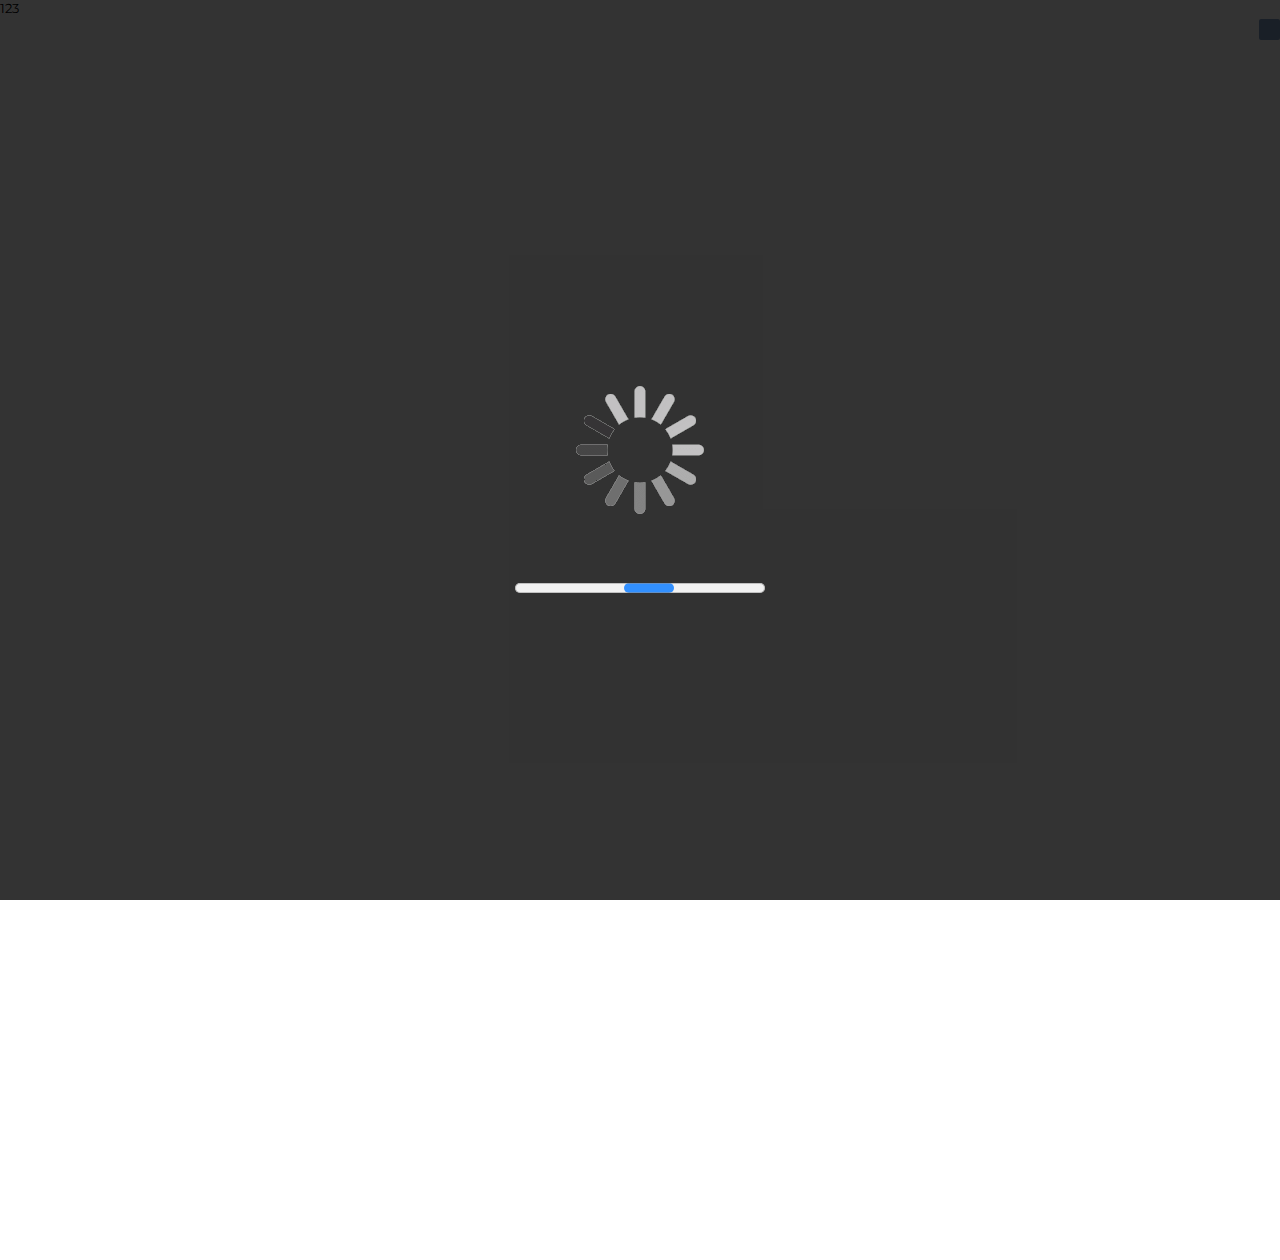
==== commit a3e6e197: "add tooltip for plane" ====
--- a/index.html
+++ b/index.html
@@ -361,9 +361,9 @@
 
     <div id="map_container">
         <div id="map_canvas"></div>
-        <!-- <div id="toggle_sidebar_control" class="ol-unselectable ol-control">
-            <button id="toggle_sidebar_button" class="hide_sidebar" title="Toggle Sidebar"></button>
-        </div>-->
+         <div id="toggle_sidebar_control" class="ol-unselectable ol-control">
+            <button id="toggle_sidebar_button" class="show_sidebar" title="Toggle Sidebar"></button>
+        </div>
 
         <div id="altitude_chart" class="ol-unselectable ol-control altitudeFeet">
             <button id="altitude_chart_button"></button>
--- a/css/style.css
+++ b/css/style.css
@@ -39,9 +39,16 @@
 #sidebar_container {
 	display: flex;
 	flex-direction: column;
-    width: 660px;
+    max-width: 0px;
+    width: 100%;
 	left: 0 !important;
 	height: 100%;
+    transform: translate(300%, 0);
+    transition: all ease-in-out .3s;
+}
+#sidebar_container.visible {
+    max-width: 660px;
+    transform: translate(0, 0);
 }
 
 #map_container {
@@ -545,6 +552,7 @@
     border: none;
     background-image: url("/dump1090/images/toggle-width@2x.png");
     background-size: cover;
+    display: none !important;
 }
 
 #splitter-infoblock {
@@ -915,7 +923,8 @@
     z-index: 9999;
     position: absolute;
     display: none;
-    background-color: #323232;
+    background-color: rgba(0,0,0,.5);
+    border-radius: 9px;
 }
 
 .highlightedTitle {
@@ -929,21 +938,11 @@
 }
 
 .identLarge {
-    font-size: 12px;
+    font-size: 11px;
     color: #fff;
     font-weight: 600;
-    padding: 12px 12px 12px 12px;
+    padding: 12px 8px 12px 8px;
     position: relative;
-}
-#highlighted_infoblock::after {
-    content: "";
-    position: absolute;
-    top: 100%;
-    left: 50%;
-    margin-left: -5px;
-    border-width: 5px;
-    border-style: solid;
-    border-color: #323232 transparent transparent transparent;
 }
 
 .identSmall {
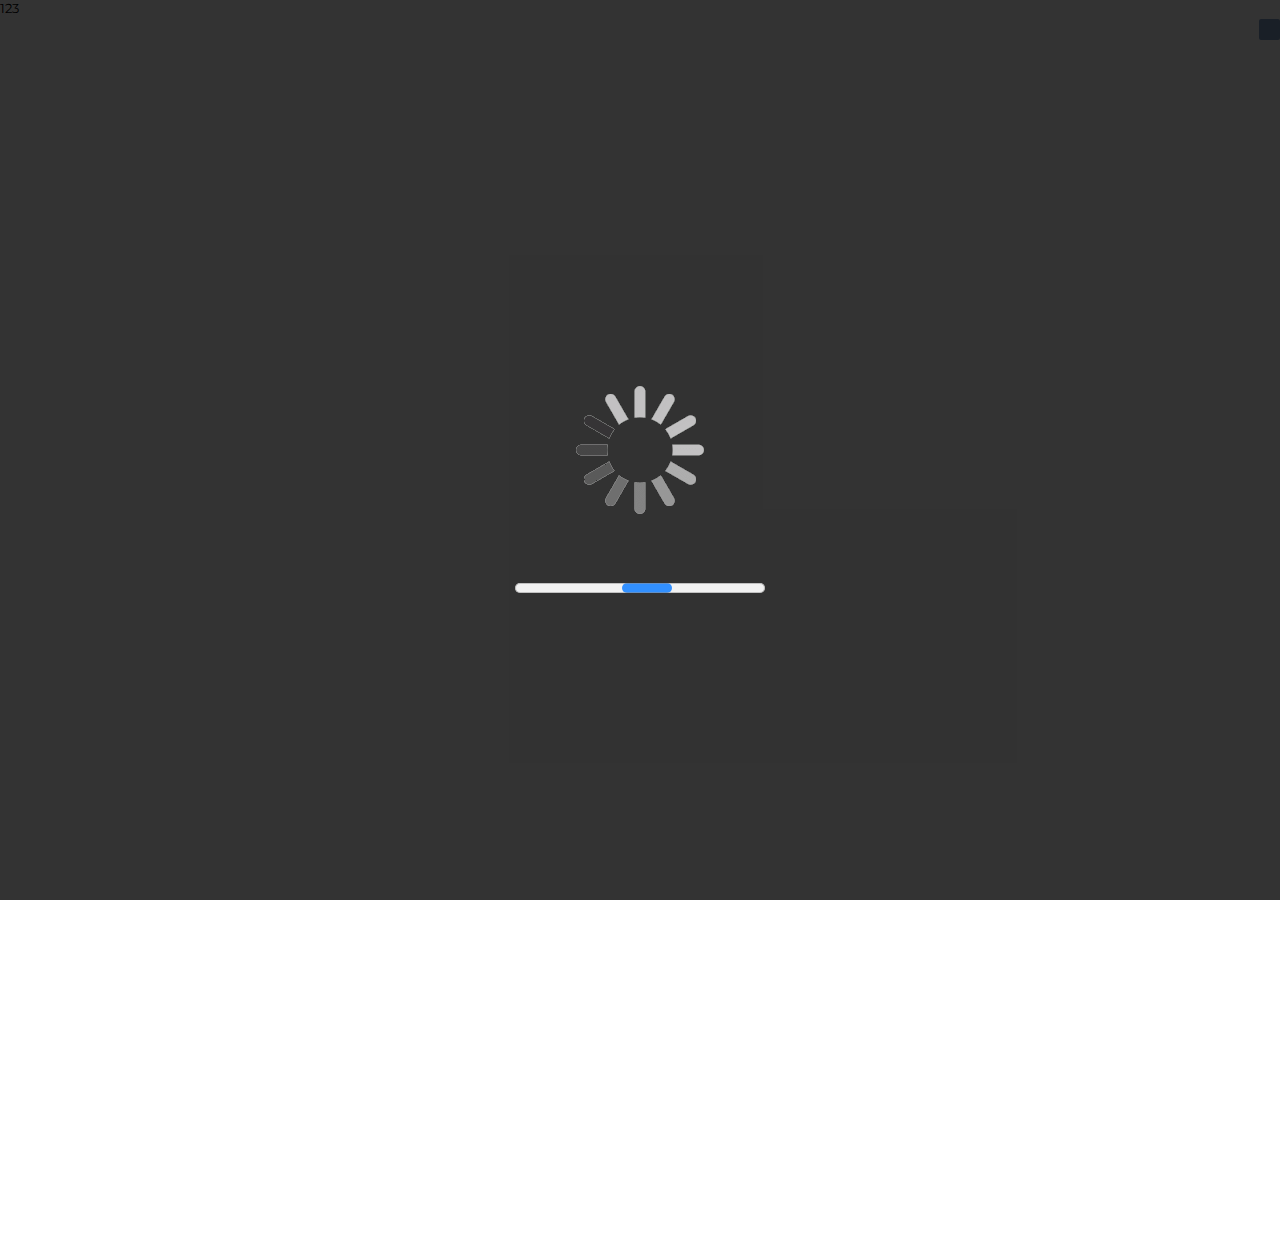
==== commit af6d52d4: "add plus and minus" ====
--- a/index.html
+++ b/index.html
@@ -53,27 +53,30 @@
 </form>
 
 <div id="header" class="infoHeading">
-    <div class="logoContainer">
-        <a href="http://flightaware.com/" target="_blank"><img src="images/fa_logo_color.png" alt="FlightAware"
-                                                               class="flightawareLogo"
-                                                               srcset="images/fa_logo_color.png 1x, images/fa_logo_color@2x.png 2x, images/fa_logo_color@3x.png 3x"></a>
-        <img src="images/pa-sa-logo.png" alt="PiAware SkyAware" class="adsbLogo piAwareLogo"
-             srcset="images/pa-sa-logo.png 1x, images/pa-sa-logo@2x.png 2x, images/pa-sa-logo@3x.png 3x">
-        <img src="images/ff-sa-logo.png" alt="FlightFeeder SkyAware" class="adsbLogo flightfeederLogo"
-             srcset="images/ff-sa-logo.png 1x, images/ff-sa-logo@2x.png 2x, images/ff-sa-logo@3x.png 3x"
-             style="display: none;">
+    <div class="container">
+        <div class="logoContainer">
+            <a href="http://flightaware.com/" target="_blank"><img src="images/fa_logo_color.png" alt="FlightAware"
+                                                                   class="flightawareLogo"
+                                                                   srcset="images/fa_logo_color.png 1x, images/fa_logo_color@2x.png 2x, images/fa_logo_color@3x.png 3x"></a>
+            <img src="images/pa-sa-logo.png" alt="PiAware SkyAware" class="adsbLogo piAwareLogo"
+                 srcset="images/pa-sa-logo.png 1x, images/pa-sa-logo@2x.png 2x, images/pa-sa-logo@3x.png 3x">
+            <img src="images/ff-sa-logo.png" alt="FlightFeeder SkyAware" class="adsbLogo flightfeederLogo"
+                 srcset="images/ff-sa-logo.png 1x, images/ff-sa-logo@2x.png 2x, images/ff-sa-logo@3x.png 3x"
+                 style="display: none;">
+        </div>
+        <div class="buttonContainer">
+            <div class="dateTime" id="clock_div"></div>
+            <div class="button buttonHeader" onclick="resetMap();"><span class="buttonText">Reset Map</span></div>
+            <div class="button buttonHeader" onclick="selectAllPlanes();"><span class="buttonText">Show All Tracks</span>
+            </div>
+            <div class="button buttonHeader" onclick="deselectAllPlanes();"><span class="buttonText">Hide All Tracks</span>
+            </div>
+        </div>
+        <div class="settingsContainer"><img src="images/settings-icon.png"
+                                            srcset="images/settings-icon.png 1x, images/settings-icon@2x.png 2x, images/settings-icon@3x.png 3x">
+        </div>
     </div>
-    <div class="buttonContainer">
-        <div class="dateTime" id="clock_div"></div>
-        <div class="button buttonHeader" onclick="resetMap();"><span class="buttonText">Reset Map</span></div>
-        <div class="button buttonHeader" onclick="selectAllPlanes();"><span class="buttonText">Show All Tracks</span>
-        </div>
-        <div class="button buttonHeader" onclick="deselectAllPlanes();"><span class="buttonText">Hide All Tracks</span>
-        </div>
-    </div>
-    <div class="settingsContainer"><img src="images/settings-icon.png"
-                                        srcset="images/settings-icon.png 1x, images/settings-icon@2x.png 2x, images/settings-icon@3x.png 3x">
-    </div>
+
 </div>
 <!--
 <header class="header">
--- a/ol/v6.3.1/ol.css
+++ b/ol/v6.3.1/ol.css
@@ -1,2 +1,2 @@
-.ol-box{box-sizing:border-box;border-radius:2px;border:2px solid #00f}.ol-mouse-position{top:8px;right:8px;position:absolute}.ol-scale-line{background:rgba(0,60,136,.3);border-radius:4px;bottom:8px;left:8px;padding:2px;position:absolute}.ol-scale-line-inner{border:1px solid #eee;border-top:none;color:#eee;font-size:10px;text-align:center;margin:1px;will-change:contents,width;transition:all .25s}.ol-scale-bar{position:absolute;bottom:8px;left:8px}.ol-scale-step-marker{width:1px;height:15px;background-color:#000;float:right;z-Index:10}.ol-scale-step-text{position:absolute;bottom:-5px;font-size:12px;z-Index:11;color:#000;text-shadow:-2px 0 #fff,0 2px #fff,2px 0 #fff,0 -2px #fff}.ol-scale-text{position:absolute;font-size:14px;text-align:center;bottom:25px;color:#000;text-shadow:-2px 0 #fff,0 2px #fff,2px 0 #fff,0 -2px #fff}.ol-scale-singlebar{position:relative;height:10px;z-Index:9;border:1px solid #000}.ol-unsupported{display:none}.ol-unselectable,.ol-viewport{-webkit-touch-callout:none;-webkit-user-select:none;-moz-user-select:none;-ms-user-select:none;user-select:none;-webkit-tap-highlight-color:transparent}.ol-overlaycontainer,.ol-overlaycontainer-stopevent{pointer-events:none}.ol-overlaycontainer-stopevent>*,.ol-overlaycontainer>*{pointer-events:auto}.ol-selectable{-webkit-touch-callout:default;-webkit-user-select:text;-moz-user-select:text;-ms-user-select:text;user-select:text}.ol-grabbing{cursor:-webkit-grabbing;cursor:-moz-grabbing;cursor:grabbing}.ol-grab{cursor:move;cursor:-webkit-grab;cursor:-moz-grab;cursor:grab}.ol-control{position:absolute;background-color:rgba(255,255,255,.4);border-radius:4px;padding:2px}.ol-control:hover{background-color:rgba(255,255,255,.6)}.ol-zoom{top:.5em;left:.5em}.ol-rotate{top:.5em;right:.5em;transition:opacity .25s linear,visibility 0s linear}.ol-rotate.ol-hidden{opacity:0;visibility:hidden;transition:opacity .25s linear,visibility 0s linear .25s}.ol-zoom-extent{top:4.643em;left:.5em}.ol-full-screen{right:.5em;top:.5em}.ol-control button{display:block;margin:1px;padding:0;color:#fff;font-size:1.14em;font-weight:700;text-decoration:none;text-align:center;height:1.375em;width:1.375em;line-height:.4em;background-color:rgba(0,60,136,.5);border:none;border-radius:2px}.ol-control button::-moz-focus-inner{border:none;padding:0}.ol-control button span{pointer-events:none}.ol-zoom-extent button{line-height:1.4em}.ol-compass{display:block;font-weight:400;font-size:1.2em;will-change:transform}.ol-touch .ol-control button{font-size:1.5em}.ol-touch .ol-zoom-extent{top:5.5em}.ol-control button:focus,.ol-control button:hover{text-decoration:none;background-color:rgba(0,60,136,.7)}.ol-zoom .ol-zoom-in{border-radius:2px 2px 0 0}.ol-zoom .ol-zoom-out{border-radius:0 0 2px 2px}.ol-attribution{text-align:right;bottom:.5em;right:.5em;max-width:calc(100% - 1.3em)}.ol-attribution ul{margin:0;padding:0 .5em;color:#000;text-shadow:0 0 2px #fff}.ol-attribution li{display:inline;list-style:none}.ol-attribution li:not(:last-child):after{content:" "}.ol-attribution img{max-height:2em;max-width:inherit;vertical-align:middle}.ol-attribution button,.ol-attribution ul{display:inline-block}.ol-attribution.ol-collapsed ul{display:none}.ol-attribution:not(.ol-collapsed){background:rgba(255,255,255,.8)}.ol-attribution.ol-uncollapsible{bottom:0;right:0;border-radius:4px 0 0}.ol-attribution.ol-uncollapsible img{margin-top:-.2em;max-height:1.6em}.ol-attribution.ol-uncollapsible button{display:none}.ol-zoomslider{top:4.5em;left:.5em;height:200px}.ol-zoomslider button{position:relative;height:10px}.ol-touch .ol-zoomslider{top:5.5em}.ol-overviewmap{left:.5em;bottom:.5em}.ol-overviewmap.ol-uncollapsible{bottom:0;left:0;border-radius:0 4px 0 0}.ol-overviewmap .ol-overviewmap-map,.ol-overviewmap button{display:inline-block}.ol-overviewmap .ol-overviewmap-map{border:1px solid #7b98bc;height:150px;margin:2px;width:150px}.ol-overviewmap:not(.ol-collapsed) button{bottom:1px;left:2px;position:absolute}.ol-overviewmap.ol-collapsed .ol-overviewmap-map,.ol-overviewmap.ol-uncollapsible button{display:none}.ol-overviewmap:not(.ol-collapsed){background:rgba(255,255,255,.8)}.ol-overviewmap-box{border:2px dotted rgba(0,60,136,.7)}.ol-overviewmap .ol-overviewmap-box:hover{cursor:move}
+.ol-box{box-sizing:border-box;border-radius:2px;border:2px solid #00f}.ol-mouse-position{top:8px;right:8px;position:absolute}.ol-scale-line{background:rgba(50,50,50,.7);border-radius:4px;bottom:8px;left:8px;padding:2px;position:absolute}.ol-scale-line-inner{border:1px solid #eee;border-top:none;color:#eee;font-size:10px;text-align:center;margin:1px;will-change:contents,width;transition:all .25s}.ol-scale-bar{position:absolute;bottom:8px;left:8px}.ol-scale-step-marker{width:1px;height:15px;background-color:#000;float:right;z-Index:10}.ol-scale-step-text{position:absolute;bottom:-5px;font-size:12px;z-Index:11;color:#000;text-shadow:-2px 0 #fff,0 2px #fff,2px 0 #fff,0 -2px #fff}.ol-scale-text{position:absolute;font-size:14px;text-align:center;bottom:25px;color:#000;text-shadow:-2px 0 #fff,0 2px #fff,2px 0 #fff,0 -2px #fff}.ol-scale-singlebar{position:relative;height:10px;z-Index:9;border:1px solid #000}.ol-unsupported{display:none}.ol-unselectable,.ol-viewport{-webkit-touch-callout:none;-webkit-user-select:none;-moz-user-select:none;-ms-user-select:none;user-select:none;-webkit-tap-highlight-color:transparent}.ol-overlaycontainer,.ol-overlaycontainer-stopevent{pointer-events:none}.ol-overlaycontainer-stopevent>*,.ol-overlaycontainer>*{pointer-events:auto}.ol-selectable{-webkit-touch-callout:default;-webkit-user-select:text;-moz-user-select:text;-ms-user-select:text;user-select:text}.ol-grabbing{cursor:-webkit-grabbing;cursor:-moz-grabbing;cursor:grabbing}.ol-grab{cursor:move;cursor:-webkit-grab;cursor:-moz-grab;cursor:grab}.ol-control{position:absolute;background-color:rgba(255,255,255,.4);border-radius:4px;padding:2px}.ol-control:hover{background-color:rgba(255,255,255,.6)}.ol-zoom{top:.5em;left:.5em}.ol-rotate{top:.5em;right:.5em;transition:opacity .25s linear,visibility 0s linear}.ol-rotate.ol-hidden{opacity:0;visibility:hidden;transition:opacity .25s linear,visibility 0s linear .25s}.ol-zoom-extent{top:4.643em;left:.5em}.ol-full-screen{right:.5em;top:.5em}.ol-control button{display:block;margin:1px;padding:0;color:#fff;font-size:1.14em;font-weight:700;text-decoration:none;text-align:center;height:1.375em;width:1.375em;line-height:.4em;background-color:rgba(0,60,136,.5);border:none;border-radius:2px}.ol-control button::-moz-focus-inner{border:none;padding:0}.ol-control button span{pointer-events:none}.ol-zoom-extent button{line-height:1.4em}.ol-compass{display:block;font-weight:400;font-size:1.2em;will-change:transform}.ol-touch .ol-control button{font-size:1.5em}.ol-touch .ol-zoom-extent{top:5.5em}.ol-control button:focus,.ol-control button:hover{text-decoration:none;background-color:rgba(0,60,136,.7)}.ol-zoom .ol-zoom-in{border-radius:2px 2px 0 0}.ol-zoom .ol-zoom-out{border-radius:0 0 2px 2px}.ol-attribution{text-align:right;bottom:.5em;right:.5em;max-width:calc(100% - 1.3em)}.ol-attribution ul{margin:0;padding:0 .5em;color:#000;text-shadow:0 0 2px #fff}.ol-attribution li{display:inline;list-style:none}.ol-attribution li:not(:last-child):after{content:" "}.ol-attribution img{max-height:2em;max-width:inherit;vertical-align:middle}.ol-attribution button,.ol-attribution ul{display:inline-block}.ol-attribution.ol-collapsed ul{display:none}.ol-attribution:not(.ol-collapsed){background:rgba(255,255,255,.8)}.ol-attribution.ol-uncollapsible{bottom:0;right:0;border-radius:4px 0 0}.ol-attribution.ol-uncollapsible img{margin-top:-.2em;max-height:1.6em}.ol-attribution.ol-uncollapsible button{display:none}.ol-zoomslider{top:4.5em;left:.5em;height:200px}.ol-zoomslider button{position:relative;height:10px}.ol-touch .ol-zoomslider{top:5.5em}.ol-overviewmap{left:.5em;bottom:.5em}.ol-overviewmap.ol-uncollapsible{bottom:0;left:0;border-radius:0 4px 0 0}.ol-overviewmap .ol-overviewmap-map,.ol-overviewmap button{display:inline-block}.ol-overviewmap .ol-overviewmap-map{border:1px solid #7b98bc;height:150px;margin:2px;width:150px}.ol-overviewmap:not(.ol-collapsed) button{bottom:1px;left:2px;position:absolute}.ol-overviewmap.ol-collapsed .ol-overviewmap-map,.ol-overviewmap.ol-uncollapsible button{display:none}.ol-overviewmap:not(.ol-collapsed){background:rgba(255,255,255,.8)}.ol-overviewmap-box{border:2px dotted rgba(0,60,136,.7)}.ol-overviewmap .ol-overviewmap-box:hover{cursor:move}
 /*# sourceMappingURL=ol.css.map */--- a/css/style.css
+++ b/css/style.css
@@ -47,7 +47,7 @@
     transition: all ease-in-out .3s;
 }
 #sidebar_container.visible {
-    max-width: 660px;
+    max-width: 700px;
     transform: translate(0, 0);
 }
 
@@ -590,23 +590,52 @@
 }
 
 .ol-zoom-in {
-    background-image: url("/dump1090/images/zoom-in.png");
-    background-size: cover;
     color:transparent !important;
-    width: 19px !important;
-    height: 19px !important;
-    background-color: transparent !important;
+    width: 34px !important;
+    height: 34px !important;
     margin-bottom: 5px !important;
+    background-color: rgba(50,50,50,.7) !important;
+    padding: 5px !important;
+    display: flex;
+    align-items: center;
+    justify-content: center;
+    vertical-align: middle;
+}
+.ol-zoom-in::before {
+    display: flex;
+    margin: 2px auto 0;
+    content: ' ';
+    background-image: url('../images/plus.svg');
+    background-size: 20px 20px;
+    height: 20px;
+    width: 20px;
 }
 
 .ol-zoom-out {
-    background-image: url("/dump1090/images/zoom-out.png");
-    background-size: cover;
     color:transparent !important;
-    width: 19px !important;
-    height: 19px !important;
-    background-color: transparent !important;
-}
+    width: 34px !important;
+    height: 34px !important;
+    margin-bottom: 5px !important;
+    background-color: rgba(50,50,50,.7) !important;
+    padding: 5px !important;
+    display: flex;
+    align-items: center;
+    justify-content: center;
+    vertical-align: middle;
+}
+.ol-control button:focus, .ol-control button:hover {
+    background-color: #323232 !important;
+}
+.ol-zoom-out::before {
+    display: flex;
+    margin: 2px auto 0;
+    content: ' ';
+    background-image: url('../images/minus.svg');
+    background-size: 20px 20px;
+    height: 20px;
+    width: 20px;
+}
+
 
 .ol-zoom {
     background-color: transparent !important;
@@ -760,6 +789,10 @@
     color: #002F5D;
 }
 
+.infoHeading .container  {
+    display: flex;
+}
+
 .infoHeading sub {
 	font-weight: normal;
 }
@@ -825,14 +858,11 @@
 #header {
     width: 100%;
     height: 60px;
-    background: #002F5D;
-    background: -webkit-linear-gradient(#002F5D, #002F5D 60%, #021624);
-    background: -moz-linear-gradient(#002F5D, #002F5D 60%, #021624);
-    background: -ms-linear-gradient(#002F5D, #002F5D 60%, #021624);
-    background: linear-gradient(#002F5D, #002F5D 60%, #021624);
-    display: flex;
-    box-shadow: -6px 0px 8px #999999;
-    z-index: 99999;
+    background: rgba(51,153,255,1);
+    display: flex;
+    z-index: 1000;
+    position: absolute;
+    top: 0;
     display: none;
 }
 
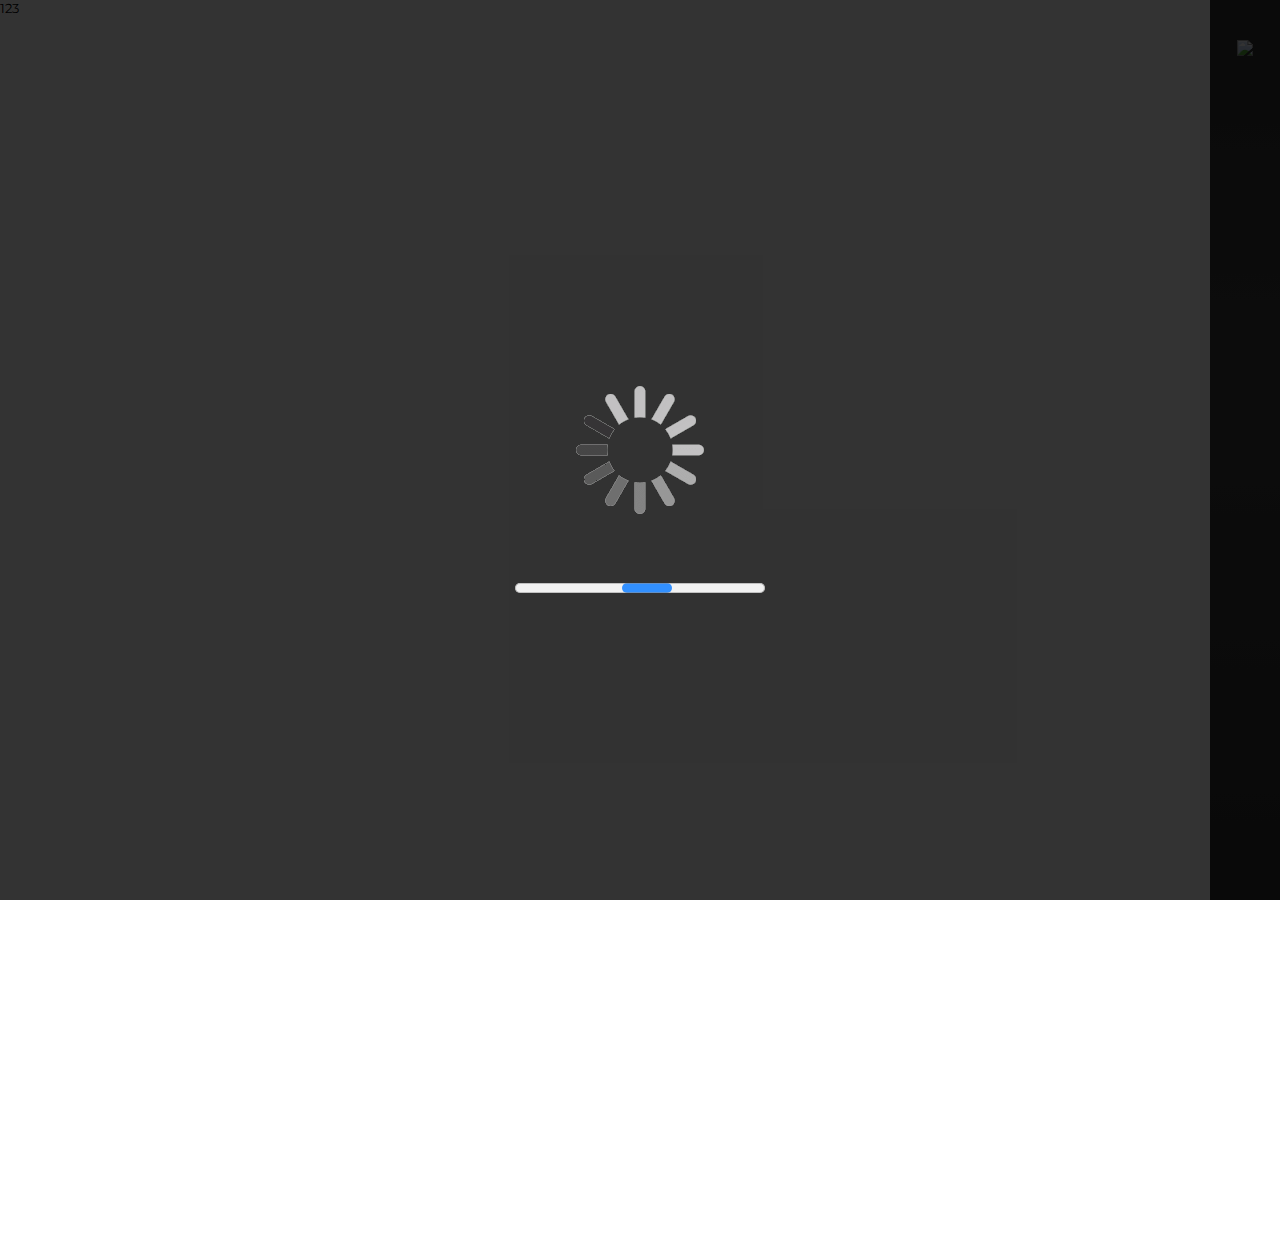
==== commit 27a81633: "add plus and minus" ====
--- a/index.html
+++ b/index.html
@@ -364,12 +364,22 @@
 
     <div id="map_container">
         <div id="map_canvas"></div>
-         <div id="toggle_sidebar_control" class="ol-unselectable ol-control">
-            <button id="toggle_sidebar_button" class="show_sidebar" title="Toggle Sidebar"></button>
-        </div>
-
-        <div id="altitude_chart" class="ol-unselectable ol-control altitudeFeet">
-            <button id="altitude_chart_button"></button>
+        <div class="right-nav">
+            <div class="logo">
+                <div class="circle-logo">
+                    <img src="/dump1090/images/logo.svg">
+                </div>
+            </div>
+            <div id="toggle_sidebar_control" class="ol-unselectable ol-control">
+                <button id="toggle_sidebar_button" class="show_sidebar" title="Toggle Sidebar"></button>
+            </div>
+
+            <div id="altitude_chart" class="ol-unselectable ol-control altitudeFeet">
+                <button id="altitude_chart_button"></button>
+            </div>
+            <div class="date-time">
+
+            </div>
         </div>
     </div>
     <div id="sidebar_container">
--- a/css/style.css
+++ b/css/style.css
@@ -125,14 +125,39 @@
     left: 5px;
 
 }
+.right-nav {
+    position: absolute;
+    right: 0;
+    top: 0;
+    padding: 40px 0;
+    bottom: 0;
+    height: 100%;
+    width: 70px;
+    display: flex;
+    flex-direction: column;
+    background: linear-gradient(to bottom, #323232 0%, #3F3F3F 40%, #1C1C1C 150%), linear-gradient(to top, rgba(255, 255, 255, 0.40) 0%, rgba(0, 0, 0, 0.25) 200%);
+    align-items: center;
+    overflow: hidden;
+}
+
+.date-nav {
+    padding: 10px;
+    color: #fff;
+    text-align: center;
+    margin-top: auto;
+    font-weight: 700;
+}
 
 #toggle_sidebar_control {
-    display: block;
-    position: absolute;
-    top: 16px;
-    right: -3px;
-}
-
+    display: flex;
+    position: relative;
+    flex-direction: column;
+
+}
+ .logo img {
+    height: 48px;
+    width: auto;
+}
 .air-menu {
     height: 100%;
     width: 400px;
@@ -500,10 +525,65 @@
 
     margin-bottom: 14px;
 }
+#toggle_sidebar_control {
+    margin: 60px 0;
+    width: 100%;
+    border-radius: 0;
+    background-color: transparent;
+    height: 100%;
+
+}
+#toggle_sidebar_control a {
+    padding: 10px;
+    display: flex;
+    align-items: center;
+    justify-content: center;
+    margin-top: 30px;
+}
+#toggle_sidebar_control a img {
+    width: 32px;
+    height: 32px;
+}
+#toggle_sidebar_control.ol-control button {
+    margin: 0 auto;
+    width: 100%;
+    background-color: transparent;
+    height: 62px;
+    padding: 10px;
+}
+
+#toggle_sidebar_control .ol-zoom {
+    position: relative;
+    top: 0;
+    width: 100%;
+    left: 0 !important;
+}
+#toggle_sidebar_control .ol-zoom-in, #toggle_sidebar_control .ol-zoom-out {
+    width: 42px !important;
+    height: 42px !important;
+    margin-top: 25px !important;
+    background-color: transparent !important;
+    padding: 0px !important;
+}
+.ol-zoom-in {
+    color:transparent !important;
+    width: 34px !important;
+    height: 34px !important;
+    margin-bottom: 5px !important;
+    background-color: rgba(50,50,50,.7) !important;
+    padding: 5px !important;
+    display: flex;
+    align-items: center;
+    justify-content: center;
+    vertical-align: middle;
+}
+
 
 #toggle_sidebar_button.show_sidebar {
-    background-image: url("/dump1090/images/table-icon.png");
-    background-size: cover;
+    background-image: url("/dump1090/images/airplane 4.svg");
+    background-position: center;
+    background-repeat: no-repeat;
+    background-size: 36px 36px;
 }
 
 #toggle_sidebar_button.hide_sidebar {
@@ -589,18 +669,7 @@
 	border-radius: 2px;
 }
 
-.ol-zoom-in {
-    color:transparent !important;
-    width: 34px !important;
-    height: 34px !important;
-    margin-bottom: 5px !important;
-    background-color: rgba(50,50,50,.7) !important;
-    padding: 5px !important;
-    display: flex;
-    align-items: center;
-    justify-content: center;
-    vertical-align: middle;
-}
+
 .ol-zoom-in::before {
     display: flex;
     margin: 2px auto 0;
@@ -623,7 +692,7 @@
     justify-content: center;
     vertical-align: middle;
 }
-.ol-control button:focus, .ol-control button:hover {
+ .ol-control button:hover {
     background-color: #323232 !important;
 }
 .ol-zoom-out::before {
